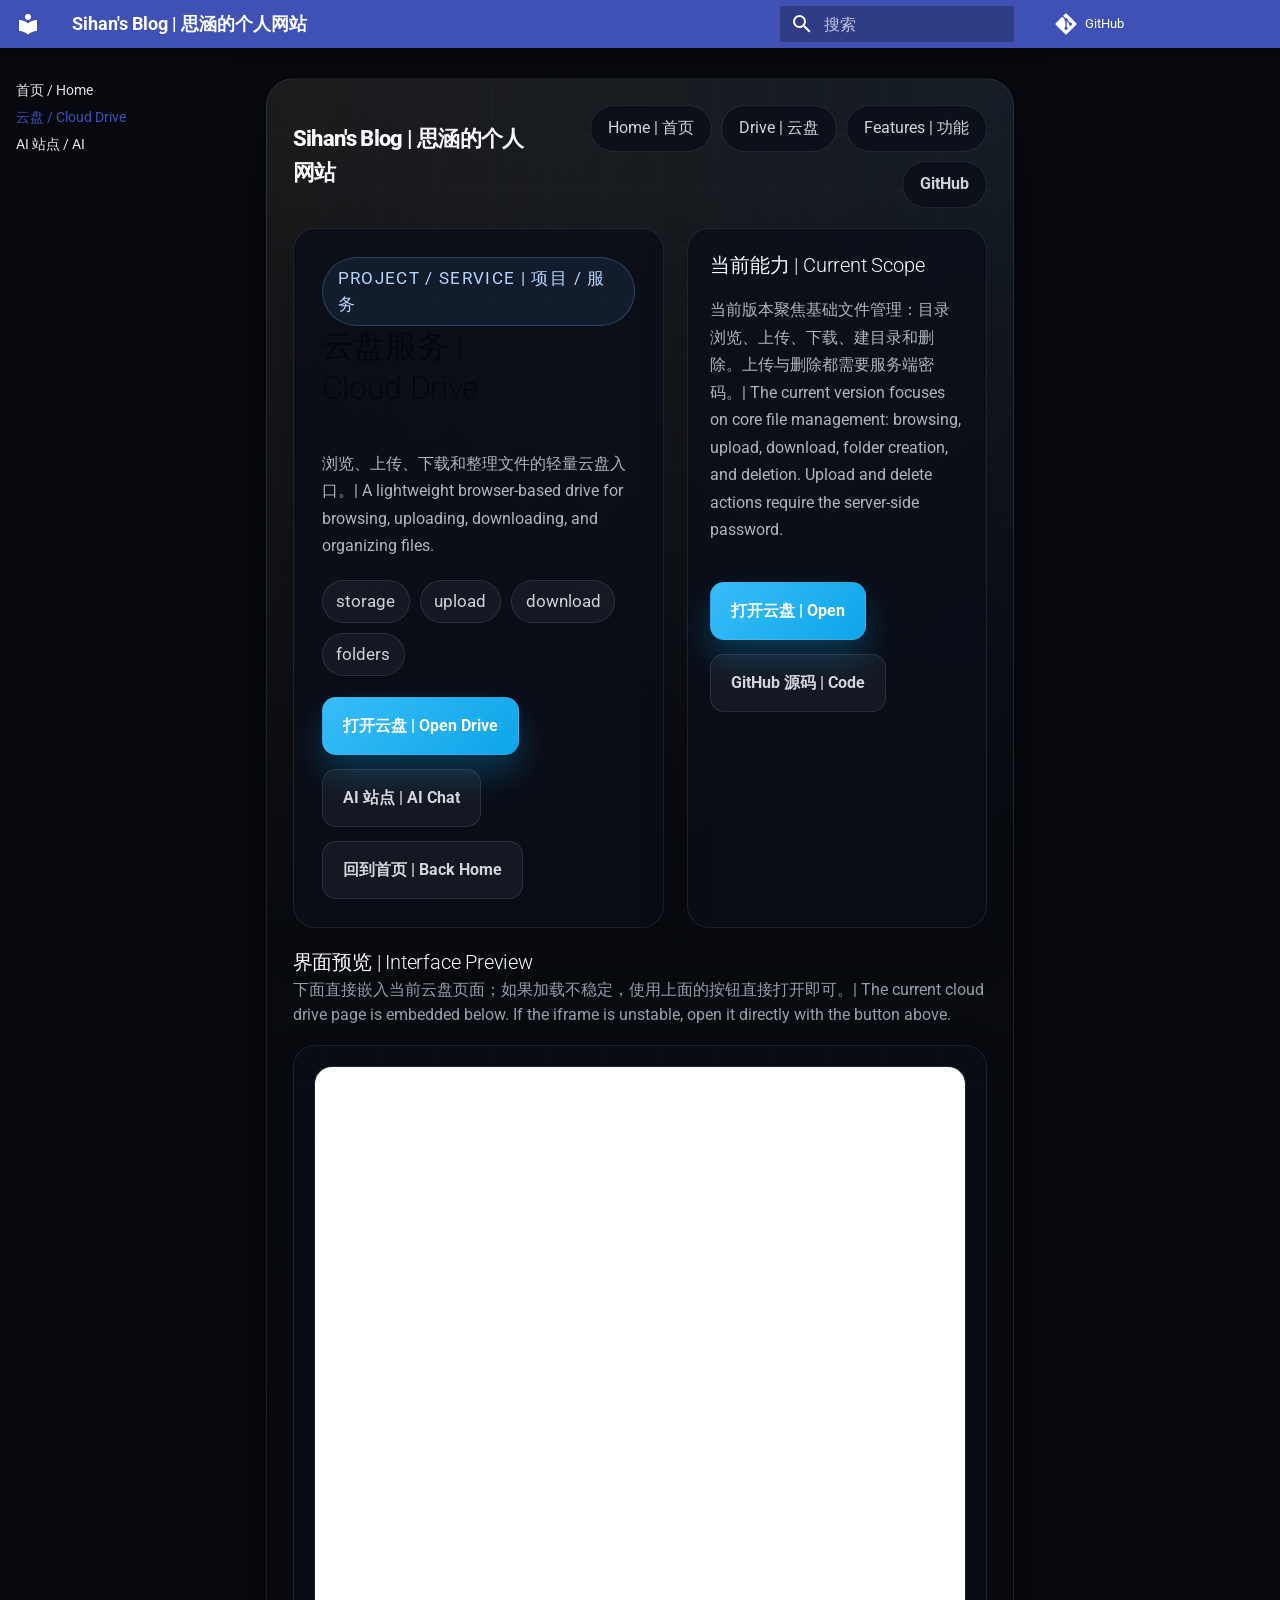
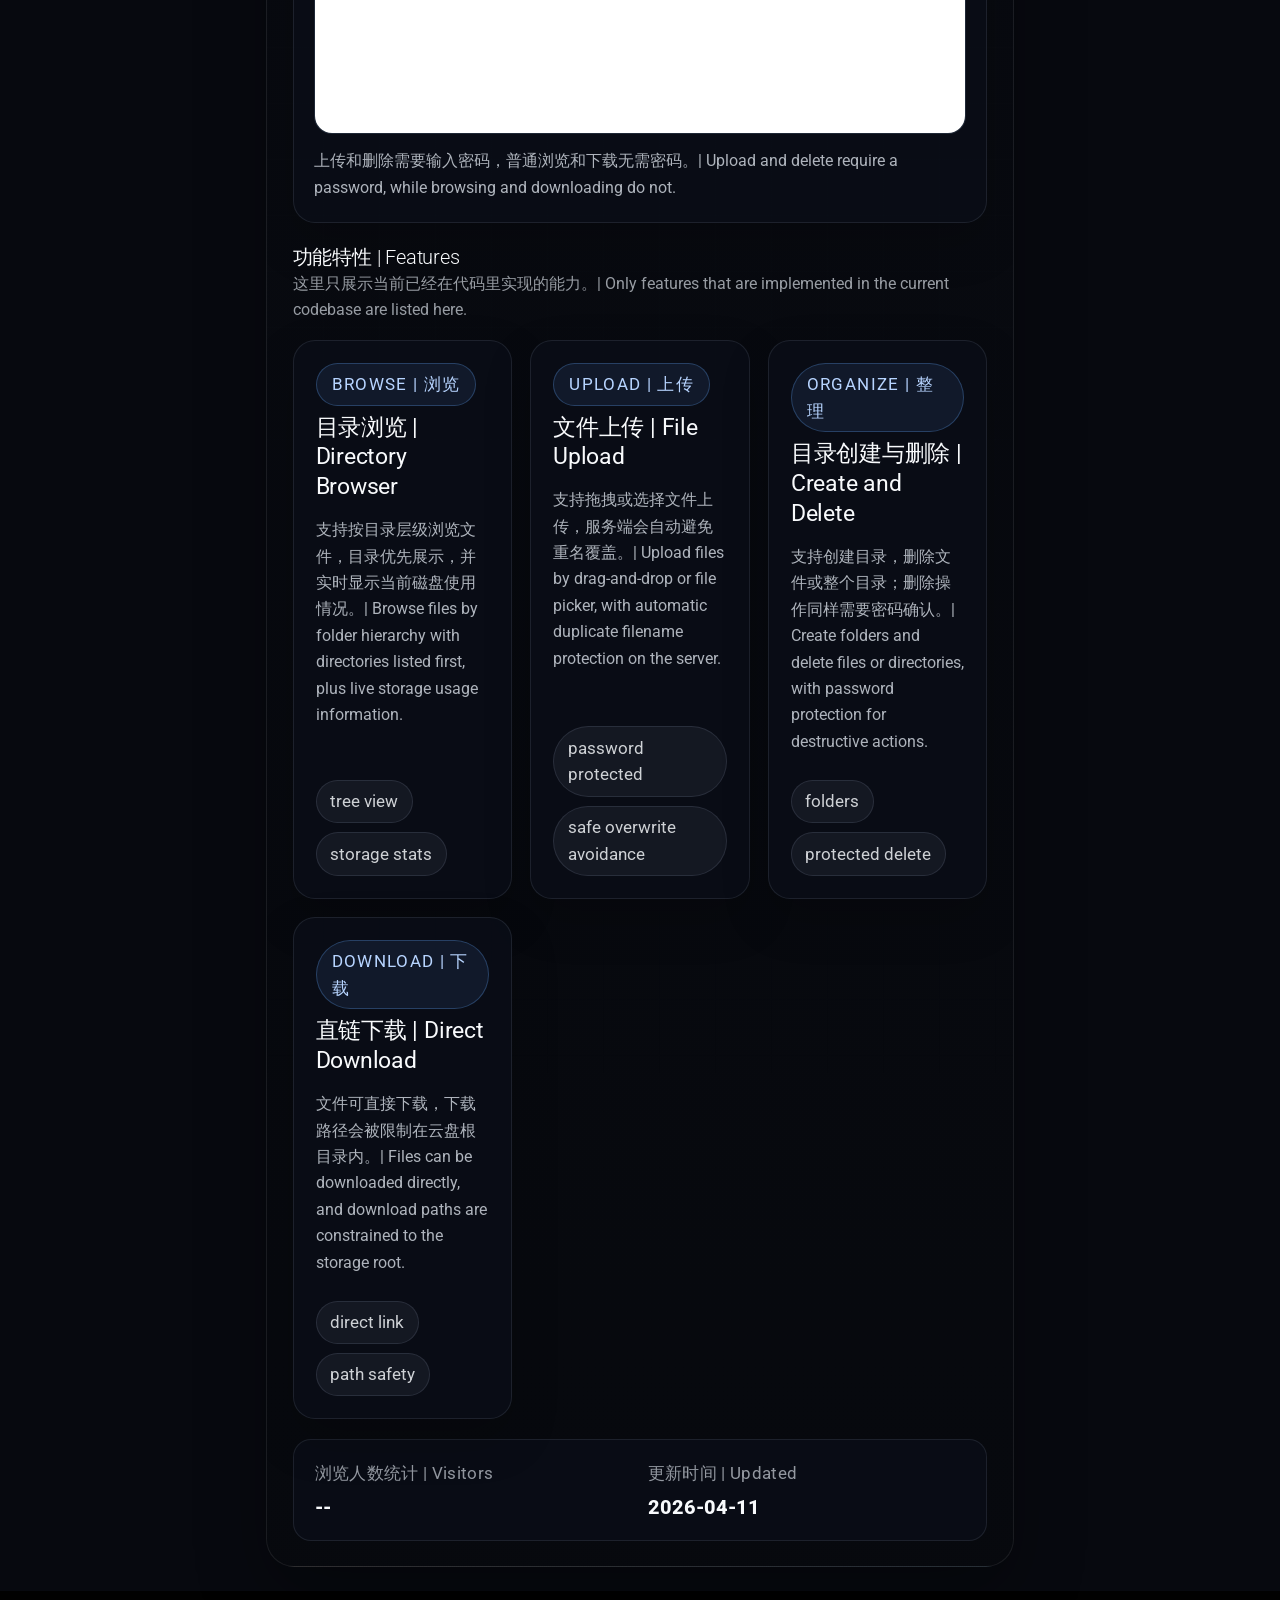
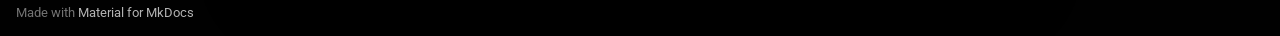
==== cloud-drive/index.html @ 64f29962 "Deployed bff5d24 with MkDocs version: 1.6.1" ====
<!doctype html>
<html lang="zh" class="no-js">
  <head>
    
      <meta charset="utf-8">
      <meta name="viewport" content="width=device-width,initial-scale=1">
      
        <meta name="description" content="Cloud AI Chat Platform + Personal Cloud Drive | 云端AI对话平台 + 个人云盘">
      
      
        <meta name="author" content="Sihan">
      
      
        <link rel="canonical" href="https://sihan-bzwj.github.io/cloud-drive/">
      
      
        <link rel="prev" href="..">
      
      
      
        
      
      
      <link rel="icon" href="../assets/images/favicon.png">
      <meta name="generator" content="mkdocs-1.6.1, mkdocs-material-9.7.6">
    
    
      
        <title>云盘 / Cloud Drive - Sihan's Blog | 思涵的个人网站</title>
      
    
    
      <link rel="stylesheet" href="../assets/stylesheets/main.484c7ddc.min.css">
      
      


    
    
      
    
    
      
        
        
        <link rel="preconnect" href="https://fonts.gstatic.com" crossorigin>
        <link rel="stylesheet" href="https://fonts.googleapis.com/css?family=Roboto:300,300i,400,400i,700,700i%7CRoboto+Mono:400,400i,700,700i&display=fallback">
        <style>:root{--md-text-font:"Roboto";--md-code-font:"Roboto Mono"}</style>
      
    
    
      <link rel="stylesheet" href="../stylesheets/extra.css">
    
    <script>__md_scope=new URL("..",location),__md_hash=e=>[...e].reduce(((e,_)=>(e<<5)-e+_.charCodeAt(0)),0),__md_get=(e,_=localStorage,t=__md_scope)=>JSON.parse(_.getItem(t.pathname+"."+e)),__md_set=(e,_,t=localStorage,a=__md_scope)=>{try{t.setItem(a.pathname+"."+e,JSON.stringify(_))}catch(e){}}</script>
    
      

    
    
  </head>
  
  
    <body dir="ltr">
  
    
    <input class="md-toggle" data-md-toggle="drawer" type="checkbox" id="__drawer" autocomplete="off">
    <input class="md-toggle" data-md-toggle="search" type="checkbox" id="__search" autocomplete="off">
    <label class="md-overlay" for="__drawer"></label>
    <div data-md-component="skip">
      
    </div>
    <div data-md-component="announce">
      
    </div>
    
    
      

  

<header class="md-header md-header--shadow" data-md-component="header">
  <nav class="md-header__inner md-grid" aria-label="页眉">
    <a href=".." title="Sihan&#39;s Blog | 思涵的个人网站" class="md-header__button md-logo" aria-label="Sihan's Blog | 思涵的个人网站" data-md-component="logo">
      
  
  <svg xmlns="http://www.w3.org/2000/svg" viewBox="0 0 24 24"><path d="M12 8a3 3 0 0 0 3-3 3 3 0 0 0-3-3 3 3 0 0 0-3 3 3 3 0 0 0 3 3m0 3.54C9.64 9.35 6.5 8 3 8v11c3.5 0 6.64 1.35 9 3.54 2.36-2.19 5.5-3.54 9-3.54V8c-3.5 0-6.64 1.35-9 3.54"/></svg>

    </a>
    <label class="md-header__button md-icon" for="__drawer">
      
      <svg xmlns="http://www.w3.org/2000/svg" viewBox="0 0 24 24"><path d="M3 6h18v2H3zm0 5h18v2H3zm0 5h18v2H3z"/></svg>
    </label>
    <div class="md-header__title" data-md-component="header-title">
      <div class="md-header__ellipsis">
        <div class="md-header__topic">
          <span class="md-ellipsis">
            Sihan's Blog | 思涵的个人网站
          </span>
        </div>
        <div class="md-header__topic" data-md-component="header-topic">
          <span class="md-ellipsis">
            
              云盘 / Cloud Drive
            
          </span>
        </div>
      </div>
    </div>
    
    
      <script>var palette=__md_get("__palette");if(palette&&palette.color){if("(prefers-color-scheme)"===palette.color.media){var media=matchMedia("(prefers-color-scheme: light)"),input=document.querySelector(media.matches?"[data-md-color-media='(prefers-color-scheme: light)']":"[data-md-color-media='(prefers-color-scheme: dark)']");palette.color.media=input.getAttribute("data-md-color-media"),palette.color.scheme=input.getAttribute("data-md-color-scheme"),palette.color.primary=input.getAttribute("data-md-color-primary"),palette.color.accent=input.getAttribute("data-md-color-accent")}for(var[key,value]of Object.entries(palette.color))document.body.setAttribute("data-md-color-"+key,value)}</script>
    
    
    
      
      
        <label class="md-header__button md-icon" for="__search">
          
          <svg xmlns="http://www.w3.org/2000/svg" viewBox="0 0 24 24"><path d="M9.5 3A6.5 6.5 0 0 1 16 9.5c0 1.61-.59 3.09-1.56 4.23l.27.27h.79l5 5-1.5 1.5-5-5v-.79l-.27-.27A6.52 6.52 0 0 1 9.5 16 6.5 6.5 0 0 1 3 9.5 6.5 6.5 0 0 1 9.5 3m0 2C7 5 5 7 5 9.5S7 14 9.5 14 14 12 14 9.5 12 5 9.5 5"/></svg>
        </label>
        <div class="md-search" data-md-component="search" role="dialog">
  <label class="md-search__overlay" for="__search"></label>
  <div class="md-search__inner" role="search">
    <form class="md-search__form" name="search">
      <input type="text" class="md-search__input" name="query" aria-label="搜索" placeholder="搜索" autocapitalize="off" autocorrect="off" autocomplete="off" spellcheck="false" data-md-component="search-query" required>
      <label class="md-search__icon md-icon" for="__search">
        
        <svg xmlns="http://www.w3.org/2000/svg" viewBox="0 0 24 24"><path d="M9.5 3A6.5 6.5 0 0 1 16 9.5c0 1.61-.59 3.09-1.56 4.23l.27.27h.79l5 5-1.5 1.5-5-5v-.79l-.27-.27A6.52 6.52 0 0 1 9.5 16 6.5 6.5 0 0 1 3 9.5 6.5 6.5 0 0 1 9.5 3m0 2C7 5 5 7 5 9.5S7 14 9.5 14 14 12 14 9.5 12 5 9.5 5"/></svg>
        
        <svg xmlns="http://www.w3.org/2000/svg" viewBox="0 0 24 24"><path d="M20 11v2H8l5.5 5.5-1.42 1.42L4.16 12l7.92-7.92L13.5 5.5 8 11z"/></svg>
      </label>
      <nav class="md-search__options" aria-label="查找">
        
        <button type="reset" class="md-search__icon md-icon" title="清空当前内容" aria-label="清空当前内容" tabindex="-1">
          
          <svg xmlns="http://www.w3.org/2000/svg" viewBox="0 0 24 24"><path d="M19 6.41 17.59 5 12 10.59 6.41 5 5 6.41 10.59 12 5 17.59 6.41 19 12 13.41 17.59 19 19 17.59 13.41 12z"/></svg>
        </button>
      </nav>
      
    </form>
    <div class="md-search__output">
      <div class="md-search__scrollwrap" tabindex="0" data-md-scrollfix>
        <div class="md-search-result" data-md-component="search-result">
          <div class="md-search-result__meta">
            正在初始化搜索引擎
          </div>
          <ol class="md-search-result__list" role="presentation"></ol>
        </div>
      </div>
    </div>
  </div>
</div>
      
    
    
      <div class="md-header__source">
        <a href="https://github.com/sihan-bzwj/sihan-bzwj.github.io" title="前往仓库" class="md-source" data-md-component="source">
  <div class="md-source__icon md-icon">
    
    <svg xmlns="http://www.w3.org/2000/svg" viewBox="0 0 448 512"><!--! Font Awesome Free 7.1.0 by @fontawesome - https://fontawesome.com License - https://fontawesome.com/license/free (Icons: CC BY 4.0, Fonts: SIL OFL 1.1, Code: MIT License) Copyright 2025 Fonticons, Inc.--><path d="M439.6 236.1 244 40.5c-5.4-5.5-12.8-8.5-20.4-8.5s-15 3-20.4 8.4L162.5 81l51.5 51.5c27.1-9.1 52.7 16.8 43.4 43.7l49.7 49.7c34.2-11.8 61.2 31 35.5 56.7-26.5 26.5-70.2-2.9-56-37.3L240.3 199v121.9c25.3 12.5 22.3 41.8 9.1 55-6.4 6.4-15.2 10.1-24.3 10.1s-17.8-3.6-24.3-10.1c-17.6-17.6-11.1-46.9 11.2-56v-123c-20.8-8.5-24.6-30.7-18.6-45L142.6 101 8.5 235.1C3 240.6 0 247.9 0 255.5s3 15 8.5 20.4l195.6 195.7c5.4 5.4 12.7 8.4 20.4 8.4s15-3 20.4-8.4l194.7-194.7c5.4-5.4 8.4-12.8 8.4-20.4s-3-15-8.4-20.4"/></svg>
  </div>
  <div class="md-source__repository">
    GitHub
  </div>
</a>
      </div>
    
  </nav>
  
</header>
    
    <div class="md-container" data-md-component="container">
      
      
        
          
        
      
      <main class="md-main" data-md-component="main">
        <div class="md-main__inner md-grid">
          
            
              
              <div class="md-sidebar md-sidebar--primary" data-md-component="sidebar" data-md-type="navigation" >
                <div class="md-sidebar__scrollwrap">
                  <div class="md-sidebar__inner">
                    



<nav class="md-nav md-nav--primary" aria-label="导航栏" data-md-level="0">
  <label class="md-nav__title" for="__drawer">
    <a href=".." title="Sihan&#39;s Blog | 思涵的个人网站" class="md-nav__button md-logo" aria-label="Sihan's Blog | 思涵的个人网站" data-md-component="logo">
      
  
  <svg xmlns="http://www.w3.org/2000/svg" viewBox="0 0 24 24"><path d="M12 8a3 3 0 0 0 3-3 3 3 0 0 0-3-3 3 3 0 0 0-3 3 3 3 0 0 0 3 3m0 3.54C9.64 9.35 6.5 8 3 8v11c3.5 0 6.64 1.35 9 3.54 2.36-2.19 5.5-3.54 9-3.54V8c-3.5 0-6.64 1.35-9 3.54"/></svg>

    </a>
    Sihan's Blog | 思涵的个人网站
  </label>
  
    <div class="md-nav__source">
      <a href="https://github.com/sihan-bzwj/sihan-bzwj.github.io" title="前往仓库" class="md-source" data-md-component="source">
  <div class="md-source__icon md-icon">
    
    <svg xmlns="http://www.w3.org/2000/svg" viewBox="0 0 448 512"><!--! Font Awesome Free 7.1.0 by @fontawesome - https://fontawesome.com License - https://fontawesome.com/license/free (Icons: CC BY 4.0, Fonts: SIL OFL 1.1, Code: MIT License) Copyright 2025 Fonticons, Inc.--><path d="M439.6 236.1 244 40.5c-5.4-5.5-12.8-8.5-20.4-8.5s-15 3-20.4 8.4L162.5 81l51.5 51.5c27.1-9.1 52.7 16.8 43.4 43.7l49.7 49.7c34.2-11.8 61.2 31 35.5 56.7-26.5 26.5-70.2-2.9-56-37.3L240.3 199v121.9c25.3 12.5 22.3 41.8 9.1 55-6.4 6.4-15.2 10.1-24.3 10.1s-17.8-3.6-24.3-10.1c-17.6-17.6-11.1-46.9 11.2-56v-123c-20.8-8.5-24.6-30.7-18.6-45L142.6 101 8.5 235.1C3 240.6 0 247.9 0 255.5s3 15 8.5 20.4l195.6 195.7c5.4 5.4 12.7 8.4 20.4 8.4s15-3 20.4-8.4l194.7-194.7c5.4-5.4 8.4-12.8 8.4-20.4s-3-15-8.4-20.4"/></svg>
  </div>
  <div class="md-source__repository">
    GitHub
  </div>
</a>
    </div>
  
  <ul class="md-nav__list" data-md-scrollfix>
    
      
      
  
  
  
  
    <li class="md-nav__item">
      <a href=".." class="md-nav__link">
        
  
  
  <span class="md-ellipsis">
    
  
    首页 / Home
  

    
  </span>
  
  

      </a>
    </li>
  

    
      
      
  
  
    
  
  
  
    <li class="md-nav__item md-nav__item--active">
      
      <input class="md-nav__toggle md-toggle" type="checkbox" id="__toc">
      
      
      
      <a href="./" class="md-nav__link md-nav__link--active">
        
  
  
  <span class="md-ellipsis">
    
  
    云盘 / Cloud Drive
  

    
  </span>
  
  

      </a>
      
    </li>
  

    
      
      
  
  
  
  
    <li class="md-nav__item">
      <a href="https://ai.example.com" class="md-nav__link">
        
  
  
  <span class="md-ellipsis">
    
  
    AI 站点 / AI
  

    
  </span>
  
  

      </a>
    </li>
  

    
  </ul>
</nav>
                  </div>
                </div>
              </div>
            
            
              
              <div class="md-sidebar md-sidebar--secondary" data-md-component="sidebar" data-md-type="toc" >
                <div class="md-sidebar__scrollwrap">
                  <div class="md-sidebar__inner">
                    

<nav class="md-nav md-nav--secondary" aria-label="目录">
  
  
  
  
</nav>
                  </div>
                </div>
              </div>
            
          
          
            <div class="md-content" data-md-component="content">
              
              <article class="md-content__inner md-typeset">
                
                  


  
  


<div class="site-shell">
    <header class="topbar">
        <div class="brand">Sihan's Blog | 思涵的个人网站</div>
        <nav class="nav-pills" aria-label="Top navigation">
            <a class="pill" href="../">Home | 首页</a>
            <a class="pill" href="#drive">Drive | 云盘</a>
            <a class="pill" href="#features">Features | 功能</a>
            <a class="social-link" href="https://github.com/sihan-bzwj/sihan-bzwj.github.io" target="_blank" rel="noreferrer noopener">GitHub</a>
        </nav>
    </header>

    <section class="hero">
        <div class="hero-panel">
            <span class="kicker">Project / Service | 项目 / 服务</span>
            <h1 class="hero-title">云盘服务 | Cloud Drive</h1>
            <p class="hero-lead">浏览、上传、下载和整理文件的轻量云盘入口。| A lightweight browser-based drive for browsing, uploading, downloading, and organizing files.</p>
            <div class="hero-meta">
                <span class="meta-chip">storage</span>
                <span class="meta-chip">upload</span>
                <span class="meta-chip">download</span>
                <span class="meta-chip">folders</span>
            </div>
            <div class="hero-actions">
                <a class="button" href="https://drive.example.com/" target="_blank" rel="noreferrer noopener">打开云盘 | Open Drive</a>
                <a class="button-secondary" href="https://ai.example.com/" target="_blank" rel="noreferrer noopener">AI 站点 | AI Chat</a>
                <a class="button-secondary" href="../">回到首页 | Back Home</a>
            </div>
        </div>

        <aside class="side-panel">
            <h2>当前能力 | Current Scope</h2>
            <p>当前版本聚焦基础文件管理：目录浏览、上传、下载、建目录和删除。上传与删除都需要服务端密码。| The current version focuses on core file management: browsing, upload, download, folder creation, and deletion. Upload and delete actions require the server-side password.</p>
            <div class="card-actions">
                <a class="button" href="https://drive.example.com/" target="_blank" rel="noreferrer noopener">打开云盘 | Open</a>
                <a class="button-secondary" href="https://github.com/sihan-bzwj/sihan-bzwj.github.io" target="_blank" rel="noreferrer noopener">GitHub 源码 | Code</a>
            </div>
        </aside>
    </section>

    <section class="section" id="drive">
        <div class="section-header">
            <div>
                <h2>界面预览 | Interface Preview</h2>
                <p>下面直接嵌入当前云盘页面；如果加载不稳定，使用上面的按钮直接打开即可。| The current cloud drive page is embedded below. If the iframe is unstable, open it directly with the button above.</p>
            </div>
        </div>

        <div class="frame-panel">
            <div class="frame-box">
                <iframe src="https://drive.example.com/" title="Cloud Drive | 云盘" loading="lazy"></iframe>
            </div>
            <p class="frame-note">上传和删除需要输入密码，普通浏览和下载无需密码。| Upload and delete require a password, while browsing and downloading do not.</p>
        </div>
    </section>

    <section class="section" id="features">
        <div class="section-header">
            <div>
                <h2>功能特性 | Features</h2>
                <p>这里只展示当前已经在代码里实现的能力。| Only features that are implemented in the current codebase are listed here.</p>
            </div>
        </div>

        <div class="cards">
            <div class="card info-panel">
                <div class="card-header">
                    <span class="kicker">Browse | 浏览</span>
                    <h3>目录浏览 | Directory Browser</h3>
                </div>
                <p>支持按目录层级浏览文件，目录优先展示，并实时显示当前磁盘使用情况。| Browse files by folder hierarchy with directories listed first, plus live storage usage information.</p>
                <div class="tag-list">
                    <span class="tag">tree view</span>
                    <span class="tag">storage stats</span>
                </div>
            </div>

            <div class="card info-panel">
                <div class="card-header">
                    <span class="kicker">Upload | 上传</span>
                    <h3>文件上传 | File Upload</h3>
                </div>
                <p>支持拖拽或选择文件上传，服务端会自动避免重名覆盖。| Upload files by drag-and-drop or file picker, with automatic duplicate filename protection on the server.</p>
                <div class="tag-list">
                    <span class="tag">password protected</span>
                    <span class="tag">safe overwrite avoidance</span>
                </div>
            </div>

            <div class="card info-panel">
                <div class="card-header">
                    <span class="kicker">Organize | 整理</span>
                    <h3>目录创建与删除 | Create and Delete</h3>
                </div>
                <p>支持创建目录，删除文件或整个目录；删除操作同样需要密码确认。| Create folders and delete files or directories, with password protection for destructive actions.</p>
                <div class="tag-list">
                    <span class="tag">folders</span>
                    <span class="tag">protected delete</span>
                </div>
            </div>

            <div class="card info-panel">
                <div class="card-header">
                    <span class="kicker">Download | 下载</span>
                    <h3>直链下载 | Direct Download</h3>
                </div>
                <p>文件可直接下载，下载路径会被限制在云盘根目录内。| Files can be downloaded directly, and download paths are constrained to the storage root.</p>
                <div class="tag-list">
                    <span class="tag">direct link</span>
                    <span class="tag">path safety</span>
                </div>
            </div>
        </div>

        <footer class="site-footer" aria-label="网站统计">
            <div class="site-footer__item">
                <span class="site-footer__label">浏览人数统计 | Visitors</span>
                <strong class="site-footer__value" data-visitor-count>加载中</strong>
            </div>
            <div class="site-footer__item">
                <span class="site-footer__label">更新时间 | Updated</span>
                <strong class="site-footer__value">2026-04-11</strong>
            </div>
        </footer>
    </section>
</div>












                
              </article>
            </div>
          
          
<script>var target=document.getElementById(location.hash.slice(1));target&&target.name&&(target.checked=target.name.startsWith("__tabbed_"))</script>
        </div>
        
      </main>
      
        <footer class="md-footer">
  
  <div class="md-footer-meta md-typeset">
    <div class="md-footer-meta__inner md-grid">
      <div class="md-copyright">
  
  
    Made with
    <a href="https://squidfunk.github.io/mkdocs-material/" target="_blank" rel="noopener">
      Material for MkDocs
    </a>
  
</div>
      
    </div>
  </div>
</footer>
      
    </div>
    <div class="md-dialog" data-md-component="dialog">
      <div class="md-dialog__inner md-typeset"></div>
    </div>
    
    
    
      
      
      <script id="__config" type="application/json">{"annotate": null, "base": "..", "features": [], "search": "../assets/javascripts/workers/search.2c215733.min.js", "tags": null, "translations": {"clipboard.copied": "\u5df2\u590d\u5236", "clipboard.copy": "\u590d\u5236", "search.result.more.one": "\u5728\u8be5\u9875\u4e0a\u8fd8\u6709 1 \u4e2a\u7b26\u5408\u6761\u4ef6\u7684\u7ed3\u679c", "search.result.more.other": "\u5728\u8be5\u9875\u4e0a\u8fd8\u6709 # \u4e2a\u7b26\u5408\u6761\u4ef6\u7684\u7ed3\u679c", "search.result.none": "\u6ca1\u6709\u627e\u5230\u7b26\u5408\u6761\u4ef6\u7684\u7ed3\u679c", "search.result.one": "\u627e\u5230 1 \u4e2a\u7b26\u5408\u6761\u4ef6\u7684\u7ed3\u679c", "search.result.other": "# \u4e2a\u7b26\u5408\u6761\u4ef6\u7684\u7ed3\u679c", "search.result.placeholder": "\u952e\u5165\u4ee5\u5f00\u59cb\u641c\u7d22", "search.result.term.missing": "\u7f3a\u5c11", "select.version": "\u9009\u62e9\u5f53\u524d\u7248\u672c"}, "version": null}</script>
    
    
      <script src="../assets/javascripts/bundle.79ae519e.min.js"></script>
      
        <script src="../javascripts/site-footer.js"></script>
      
    
  </body>
</html>
---- assets/stylesheets/main.484c7ddc.min.css ----
@charset "UTF-8";html{-webkit-text-size-adjust:none;-moz-text-size-adjust:none;text-size-adjust:none;box-sizing:border-box}*,:after,:before{box-sizing:inherit}@media (prefers-reduced-motion){*,:after,:before{transition:none!important}}body{margin:0}a,button,input,label{-webkit-tap-highlight-color:transparent}a{color:inherit;text-decoration:none}hr{border:0;box-sizing:initial;display:block;height:.05rem;overflow:visible;padding:0}small{font-size:80%}sub,sup{line-height:1em}img{border-style:none}table{border-collapse:initial;border-spacing:0}td,th{font-weight:400;vertical-align:top}button{background:#0000;border:0;font-family:inherit;font-size:inherit;margin:0;padding:0}input{border:0;outline:none}:root{--md-primary-fg-color:#4051b5;--md-primary-fg-color--light:#5d6cc0;--md-primary-fg-color--dark:#303fa1;--md-primary-bg-color:#fff;--md-primary-bg-color--light:#ffffffb3;--md-accent-fg-color:#526cfe;--md-accent-fg-color--transparent:#526cfe1a;--md-accent-bg-color:#fff;--md-accent-bg-color--light:#ffffffb3}[data-md-color-scheme=default]{color-scheme:light}[data-md-color-scheme=default] img[src$="#gh-dark-mode-only"],[data-md-color-scheme=default] img[src$="#only-dark"]{display:none}:root,[data-md-color-scheme=default]{--md-hue:225deg;--md-default-fg-color:#000000de;--md-default-fg-color--light:#0000008a;--md-default-fg-color--lighter:#00000052;--md-default-fg-color--lightest:#00000012;--md-default-bg-color:#fff;--md-default-bg-color--light:#ffffffb3;--md-default-bg-color--lighter:#ffffff4d;--md-default-bg-color--lightest:#ffffff1f;--md-code-fg-color:#36464e;--md-code-bg-color:#f5f5f5;--md-code-bg-color--light:#f5f5f5b3;--md-code-bg-color--lighter:#f5f5f54d;--md-code-hl-color:#4287ff;--md-code-hl-color--light:#4287ff1a;--md-code-hl-number-color:#d52a2a;--md-code-hl-special-color:#db1457;--md-code-hl-function-color:#a846b9;--md-code-hl-constant-color:#6e59d9;--md-code-hl-keyword-color:#3f6ec6;--md-code-hl-string-color:#1c7d4d;--md-code-hl-name-color:var(--md-code-fg-color);--md-code-hl-operator-color:var(--md-default-fg-color--light);--md-code-hl-punctuation-color:var(--md-default-fg-color--light);--md-code-hl-comment-color:var(--md-default-fg-color--light);--md-code-hl-generic-color:var(--md-default-fg-color--light);--md-code-hl-variable-color:var(--md-default-fg-color--light);--md-typeset-color:var(--md-default-fg-color);--md-typeset-a-color:var(--md-primary-fg-color);--md-typeset-del-color:#f5503d26;--md-typeset-ins-color:#0bd57026;--md-typeset-kbd-color:#fafafa;--md-typeset-kbd-accent-color:#fff;--md-typeset-kbd-border-color:#b8b8b8;--md-typeset-mark-color:#ffff0080;--md-typeset-table-color:#0000001f;--md-typeset-table-color--light:rgba(0,0,0,.035);--md-admonition-fg-color:var(--md-default-fg-color);--md-admonition-bg-color:var(--md-default-bg-color);--md-warning-fg-color:#000000de;--md-warning-bg-color:#ff9;--md-footer-fg-color:#fff;--md-footer-fg-color--light:#ffffffb3;--md-footer-fg-color--lighter:#ffffff73;--md-footer-bg-color:#000000de;--md-footer-bg-color--dark:#00000052;--md-shadow-z1:0 0.2rem 0.5rem #0000000d,0 0 0.05rem #0000001a;--md-shadow-z2:0 0.2rem 0.5rem #0000001a,0 0 0.05rem #00000040;--md-shadow-z3:0 0.2rem 0.5rem #0003,0 0 0.05rem #00000059}.md-icon svg{fill:currentcolor;display:block;height:1.2rem;width:1.2rem}body{-webkit-font-smoothing:antialiased;-moz-osx-font-smoothing:grayscale;--md-text-font-family:var(--md-text-font,_),-apple-system,BlinkMacSystemFont,Helvetica,Arial,sans-serif;--md-code-font-family:var(--md-code-font,_),SFMono-Regular,Consolas,Menlo,monospace}aside,body,input{font-feature-settings:"kern","liga";color:var(--md-typeset-color);font-family:var(--md-text-font-family)}code,kbd,pre{font-feature-settings:"kern";font-family:var(--md-code-font-family)}:root{--md-typeset-table-sort-icon:url('data:image/svg+xml;charset=utf-8,<svg xmlns="http://www.w3.org/2000/svg" viewBox="0 0 24 24"><path d="m18 21-4-4h3V7h-3l4-4 4 4h-3v10h3M2 19v-2h10v2M2 13v-2h7v2M2 7V5h4v2z"/></svg>');--md-typeset-table-sort-icon--asc:url('data:image/svg+xml;charset=utf-8,<svg xmlns="http://www.w3.org/2000/svg" viewBox="0 0 24 24"><path d="M19 17h3l-4 4-4-4h3V3h2M2 17h10v2H2M6 5v2H2V5m0 6h7v2H2z"/></svg>');--md-typeset-table-sort-icon--desc:url('data:image/svg+xml;charset=utf-8,<svg xmlns="http://www.w3.org/2000/svg" viewBox="0 0 24 24"><path d="M19 7h3l-4-4-4 4h3v14h2M2 17h10v2H2M6 5v2H2V5m0 6h7v2H2z"/></svg>')}.md-typeset{-webkit-print-color-adjust:exact;color-adjust:exact;font-size:.8rem;line-height:1.6;overflow-wrap:break-word}@media print{.md-typeset{font-size:.68rem}}.md-typeset blockquote,.md-typeset dl,.md-typeset figure,.md-typeset ol,.md-typeset pre,.md-typeset ul{margin-bottom:1em;margin-top:1em}.md-typeset h1{color:var(--md-default-fg-color--light);font-size:2em;line-height:1.3;margin:0 0 1.25em}.md-typeset h1,.md-typeset h2{font-weight:300;letter-spacing:-.01em}.md-typeset h2{font-size:1.5625em;line-height:1.4;margin:1.6em 0 .64em}.md-typeset h3{font-size:1.25em;font-weight:400;letter-spacing:-.01em;line-height:1.5;margin:1.6em 0 .8em}.md-typeset h2+h3{margin-top:.8em}.md-typeset h4{font-weight:700;letter-spacing:-.01em;margin:1em 0}.md-typeset h5,.md-typeset h6{color:var(--md-default-fg-color--light);font-size:.8em;font-weight:700;letter-spacing:-.01em;margin:1.25em 0}.md-typeset h5{text-transform:uppercase}.md-typeset h5 code{text-transform:none}.md-typeset hr{border-bottom:.05rem solid var(--md-default-fg-color--lightest);display:flow-root;margin:1.5em 0}.md-typeset a{color:var(--md-typeset-a-color);word-break:break-word}.md-typeset a,.md-typeset a:before{transition:color 125ms}.md-typeset a:focus,.md-typeset a:hover{color:var(--md-accent-fg-color)}.md-typeset a:focus code,.md-typeset a:hover code{background-color:var(--md-accent-fg-color--transparent);color:var(--md-accent-fg-color)}.md-typeset a code{color:var(--md-typeset-a-color)}.md-typeset a.focus-visible{outline-color:var(--md-accent-fg-color);outline-offset:.2rem}.md-typeset code,.md-typeset kbd,.md-typeset pre{color:var(--md-code-fg-color);direction:ltr;font-variant-ligatures:none;transition:background-color 125ms}@media print{.md-typeset code,.md-typeset kbd,.md-typeset pre{white-space:pre-wrap}}.md-typeset code{background-color:var(--md-code-bg-color);border-radius:.1rem;-webkit-box-decoration-break:clone;box-decoration-break:clone;font-size:.85em;padding:0 .2941176471em;transition:color 125ms,background-color 125ms;word-break:break-word}.md-typeset code:not(.focus-visible){-webkit-tap-highlight-color:transparent;outline:none}.md-typeset pre{display:flow-root;line-height:1.4;position:relative}.md-typeset pre>code{-webkit-box-decoration-break:slice;box-decoration-break:slice;box-shadow:none;display:block;margin:0;outline-color:var(--md-accent-fg-color);overflow:auto;padding:.7720588235em 1.1764705882em;scrollbar-color:var(--md-default-fg-color--lighter) #0000;scrollbar-width:thin;touch-action:auto;word-break:normal}.md-typeset pre>code:hover{scrollbar-color:var(--md-accent-fg-color) #0000}.md-typeset pre>code::-webkit-scrollbar{height:.2rem;width:.2rem}.md-typeset pre>code::-webkit-scrollbar-thumb{background-color:var(--md-default-fg-color--lighter)}.md-typeset pre>code::-webkit-scrollbar-thumb:hover{background-color:var(--md-accent-fg-color)}.md-typeset kbd{background-color:var(--md-typeset-kbd-color);border-radius:.1rem;box-shadow:0 .1rem 0 .05rem var(--md-typeset-kbd-border-color),0 .1rem 0 var(--md-typeset-kbd-border-color),0 -.1rem .2rem var(--md-typeset-kbd-accent-color) inset;color:var(--md-default-fg-color);display:inline-block;font-size:.75em;padding:0 .6666666667em;vertical-align:text-top;word-break:break-word}.md-typeset mark{background-color:var(--md-typeset-mark-color);-webkit-box-decoration-break:clone;box-decoration-break:clone;color:inherit;word-break:break-word}.md-typeset abbr{cursor:help;text-decoration:none}.md-typeset [data-preview],.md-typeset abbr{border-bottom:.05rem dotted var(--md-default-fg-color--light)}.md-typeset small{opacity:.75}[dir=ltr] .md-typeset sub,[dir=ltr] .md-typeset sup{margin-left:.078125em}[dir=rtl] .md-typeset sub,[dir=rtl] .md-typeset sup{margin-right:.078125em}[dir=ltr] .md-typeset blockquote{padding-left:.6rem}[dir=rtl] .md-typeset blockquote{padding-right:.6rem}[dir=ltr] .md-typeset blockquote{border-left:.2rem solid var(--md-default-fg-color--lighter)}[dir=rtl] .md-typeset blockquote{border-right:.2rem solid var(--md-default-fg-color--lighter)}.md-typeset blockquote{color:var(--md-default-fg-color--light);margin-left:0;margin-right:0}.md-typeset ul{list-style-type:disc}.md-typeset ul[type]{list-style-type:revert-layer}[dir=ltr] .md-typeset ol,[dir=ltr] .md-typeset ul{margin-left:.625em}[dir=rtl] .md-typeset ol,[dir=rtl] .md-typeset ul{margin-right:.625em}.md-typeset ol,.md-typeset ul{padding:0}.md-typeset ol:not([hidden]),.md-typeset ul:not([hidden]){display:flow-root}.md-typeset ol ol,.md-typeset ul ol{list-style-type:lower-alpha}.md-typeset ol ol ol,.md-typeset ul ol ol{list-style-type:lower-roman}.md-typeset ol ol ol ol,.md-typeset ul ol ol ol{list-style-type:upper-alpha}.md-typeset ol ol ol ol ol,.md-typeset ul ol ol ol ol{list-style-type:upper-roman}.md-typeset ol[type],.md-typeset ul[type]{list-style-type:revert-layer}[dir=ltr] .md-typeset ol li,[dir=ltr] .md-typeset ul li{margin-left:1.25em}[dir=rtl] .md-typeset ol li,[dir=rtl] .md-typeset ul li{margin-right:1.25em}.md-typeset ol li,.md-typeset ul li{margin-bottom:.5em}.md-typeset ol li blockquote,.md-typeset ol li p,.md-typeset ul li blockquote,.md-typeset ul li p{margin:.5em 0}.md-typeset ol li:last-child,.md-typeset ul li:last-child{margin-bottom:0}[dir=ltr] .md-typeset ol li ol,[dir=ltr] .md-typeset ol li ul,[dir=ltr] .md-typeset ul li ol,[dir=ltr] .md-typeset ul li ul{margin-left:.625em}[dir=rtl] .md-typeset ol li ol,[dir=rtl] .md-typeset ol li ul,[dir=rtl] .md-typeset ul li ol,[dir=rtl] .md-typeset ul li ul{margin-right:.625em}.md-typeset ol li ol,.md-typeset ol li ul,.md-typeset ul li ol,.md-typeset ul li ul{margin-bottom:.5em;margin-top:.5em}[dir=ltr] .md-typeset dd{margin-left:1.875em}[dir=rtl] .md-typeset dd{margin-right:1.875em}.md-typeset dd{margin-bottom:1.5em;margin-top:1em}.md-typeset img,.md-typeset svg,.md-typeset video{height:auto;max-width:100%}.md-typeset img[align=left]{margin:1em 1em 1em 0}.md-typeset img[align=right]{margin:1em 0 1em 1em}.md-typeset img[align]:only-child{margin-top:0}.md-typeset figure{display:flow-root;margin:1em auto;max-width:100%;text-align:center;width:fit-content}.md-typeset figure img{display:block;margin:0 auto}.md-typeset figcaption{font-style:italic;margin:1em auto;max-width:24rem}.md-typeset iframe{max-width:100%}.md-typeset table:not([class]){background-color:var(--md-default-bg-color);border:.05rem solid var(--md-typeset-table-color);border-radius:.1rem;display:inline-block;font-size:.64rem;max-width:100%;overflow:auto;touch-action:auto}@media print{.md-typeset table:not([class]){display:table}}.md-typeset table:not([class])+*{margin-top:1.5em}.md-typeset table:not([class]) td>:first-child,.md-typeset table:not([class]) th>:first-child{margin-top:0}.md-typeset table:not([class]) td>:last-child,.md-typeset table:not([class]) th>:last-child{margin-bottom:0}.md-typeset table:not([class]) td:not([align]),.md-typeset table:not([class]) th:not([align]){text-align:left}[dir=rtl] .md-typeset table:not([class]) td:not([align]),[dir=rtl] .md-typeset table:not([class]) th:not([align]){text-align:right}.md-typeset table:not([class]) th{font-weight:700;min-width:5rem;padding:.9375em 1.25em;vertical-align:top}.md-typeset table:not([class]) td{border-top:.05rem solid var(--md-typeset-table-color);padding:.9375em 1.25em;vertical-align:top}.md-typeset table:not([class]) tbody tr{transition:background-color 125ms}.md-typeset table:not([class]) tbody tr:hover{background-color:var(--md-typeset-table-color--light);box-shadow:0 .05rem 0 var(--md-default-bg-color) inset}.md-typeset table:not([class]) a{word-break:normal}.md-typeset table th[role=columnheader]{cursor:pointer}[dir=ltr] .md-typeset table th[role=columnheader]:after{margin-left:.5em}[dir=rtl] .md-typeset table th[role=columnheader]:after{margin-right:.5em}.md-typeset table th[role=columnheader]:after{content:"";display:inline-block;height:1.2em;-webkit-mask-image:var(--md-typeset-table-sort-icon);mask-image:var(--md-typeset-table-sort-icon);-webkit-mask-repeat:no-repeat;mask-repeat:no-repeat;-webkit-mask-size:contain;mask-size:contain;transition:background-color 125ms;vertical-align:text-bottom;width:1.2em}.md-typeset table th[role=columnheader]:hover:after{background-color:var(--md-default-fg-color--lighter)}.md-typeset table th[role=columnheader][aria-sort=ascending]:after{background-color:var(--md-default-fg-color--light);-webkit-mask-image:var(--md-typeset-table-sort-icon--asc);mask-image:var(--md-typeset-table-sort-icon--asc)}.md-typeset table th[role=columnheader][aria-sort=descending]:after{background-color:var(--md-default-fg-color--light);-webkit-mask-image:var(--md-typeset-table-sort-icon--desc);mask-image:var(--md-typeset-table-sort-icon--desc)}.md-typeset__scrollwrap{margin:1em -.8rem;overflow-x:auto;touch-action:auto}.md-typeset__table{display:inline-block;margin-bottom:.5em;padding:0 .8rem}@media print{.md-typeset__table{display:block}}html .md-typeset__table table{display:table;margin:0;overflow:hidden;width:100%}@media screen and (max-width:44.984375em){.md-content__inner>pre{margin:1em -.8rem}.md-content__inner>pre code{border-radius:0}}.md-typeset .md-author{border-radius:100%;display:block;flex-shrink:0;height:1.6rem;overflow:hidden;position:relative;transition:color 125ms,transform 125ms;width:1.6rem}.md-typeset .md-author img{display:block}.md-typeset .md-author--more{background:var(--md-default-fg-color--lightest);color:var(--md-default-fg-color--lighter);font-size:.6rem;font-weight:700;line-height:1.6rem;text-align:center}.md-typeset .md-author--long{height:2.4rem;width:2.4rem}.md-typeset a.md-author{transform:scale(1)}.md-typeset a.md-author img{border-radius:100%;filter:grayscale(100%) opacity(75%);transition:filter 125ms}.md-typeset a.md-author:focus,.md-typeset a.md-author:hover{transform:scale(1.1);z-index:1}.md-typeset a.md-author:focus img,.md-typeset a.md-author:hover img{filter:grayscale(0)}.md-banner{background-color:var(--md-footer-bg-color);color:var(--md-footer-fg-color);overflow:auto}@media print{.md-banner{display:none}}.md-banner--warning{background-color:var(--md-warning-bg-color);color:var(--md-warning-fg-color)}.md-banner__inner{font-size:.7rem;margin:.6rem auto;padding:0 .8rem}[dir=ltr] .md-banner__button{float:right}[dir=rtl] .md-banner__button{float:left}.md-banner__button{color:inherit;cursor:pointer;transition:opacity .25s}.no-js .md-banner__button{display:none}.md-banner__button:hover{opacity:.7}html{font-size:125%;height:100%;overflow-x:hidden}@media screen and (min-width:100em){html{font-size:137.5%}}@media screen and (min-width:125em){html{font-size:150%}}body{background-color:var(--md-default-bg-color);display:flex;flex-direction:column;font-size:.5rem;min-height:100%;position:relative;width:100%}@media print{body{display:block}}@media screen and (max-width:59.984375em){body[data-md-scrolllock]{position:fixed}}.md-grid{margin-left:auto;margin-right:auto;max-width:61rem}.md-container{display:flex;flex-direction:column;flex-grow:1}@media print{.md-container{display:block}}.md-main{flex-grow:1}.md-main__inner{display:flex;height:100%;margin-top:1.5rem}.md-ellipsis{overflow:hidden;text-overflow:ellipsis}.md-toggle{display:none}.md-option{height:0;opacity:0;position:absolute;width:0}.md-option:checked+label:not([hidden]){display:block}.md-option.focus-visible+label{outline-color:var(--md-accent-fg-color);outline-style:auto}.md-skip{background-color:var(--md-default-fg-color);border-radius:.1rem;color:var(--md-default-bg-color);font-size:.64rem;margin:.5rem;opacity:0;outline-color:var(--md-accent-fg-color);padding:.3rem .5rem;position:fixed;transform:translateY(.4rem);z-index:-1}.md-skip:focus{opacity:1;transform:translateY(0);transition:transform .25s cubic-bezier(.4,0,.2,1),opacity 175ms 75ms;z-index:10}@page{margin:25mm}:root{--md-clipboard-icon:url('data:image/svg+xml;charset=utf-8,<svg xmlns="http://www.w3.org/2000/svg" viewBox="0 0 24 24"><path d="M19 21H8V7h11m0-2H8a2 2 0 0 0-2 2v14a2 2 0 0 0 2 2h11a2 2 0 0 0 2-2V7a2 2 0 0 0-2-2m-3-4H4a2 2 0 0 0-2 2v14h2V3h12z"/></svg>')}.md-clipboard{border-radius:.1rem;color:var(--md-default-fg-color--lightest);cursor:pointer;height:1.5em;outline-color:var(--md-accent-fg-color);outline-offset:.1rem;transition:color .25s;width:1.5em;z-index:1}@media print{.md-clipboard{display:none}}.md-clipboard:not(.focus-visible){-webkit-tap-highlight-color:transparent;outline:none}:hover>.md-clipboard{color:var(--md-default-fg-color--light)}.md-clipboard:focus,.md-clipboard:hover{color:var(--md-accent-fg-color)}.md-clipboard:after{background-color:currentcolor;content:"";display:block;height:1.125em;margin:0 auto;-webkit-mask-image:var(--md-clipboard-icon);mask-image:var(--md-clipboard-icon);-webkit-mask-position:center;mask-position:center;-webkit-mask-repeat:no-repeat;mask-repeat:no-repeat;-webkit-mask-size:contain;mask-size:contain;width:1.125em}.md-clipboard--inline{cursor:pointer}.md-clipboard--inline code{transition:color .25s,background-color .25s}.md-clipboard--inline:focus code,.md-clipboard--inline:hover code{background-color:var(--md-accent-fg-color--transparent);color:var(--md-accent-fg-color)}:root{--md-code-select-icon:url('data:image/svg+xml;charset=utf-8,<svg xmlns="http://www.w3.org/2000/svg" viewBox="0 0 24 24"><path d="M19 19h-4v2h4c1.1 0 2-.9 2-2v-4h-2m0-12h-4v2h4v4h2V5c0-1.1-.9-2-2-2M5 5h4V3H5c-1.1 0-2 .9-2 2v4h2m0 6H3v4c0 1.1.9 2 2 2h4v-2H5zm2-4h2v2H7zm4 0h2v2h-2zm4 0h2v2h-2zM7 7h2v2H7zm4 0h2v2h-2zm4 0h2v2h-2zm-8 8h2v2H7zm4 0h2v2h-2zm4 0h2v2h-2z"/></svg>');--md-code-copy-icon:url('data:image/svg+xml;charset=utf-8,<svg xmlns="http://www.w3.org/2000/svg" viewBox="0 0 24 24"><path d="M19 21H8V7h11m0-2H8a2 2 0 0 0-2 2v14a2 2 0 0 0 2 2h11a2 2 0 0 0 2-2V7a2 2 0 0 0-2-2m-3-4H4a2 2 0 0 0-2 2v14h2V3h12z"/></svg>')}.md-typeset .md-code__content{display:grid}.md-code__nav{background-color:var(--md-code-bg-color--lighter);border-radius:.1rem;display:flex;gap:.2rem;padding:.2rem;position:absolute;right:.25em;top:.25em;transition:background-color .25s;z-index:1}:hover>.md-code__nav{background-color:var(--md-code-bg-color--light)}.md-code__button{color:var(--md-default-fg-color--lightest);cursor:pointer;display:block;height:1.5em;outline-color:var(--md-accent-fg-color);outline-offset:.1rem;transition:color .25s;width:1.5em}:hover>*>.md-code__button{color:var(--md-default-fg-color--light)}.md-code__button.focus-visible,.md-code__button:hover{color:var(--md-accent-fg-color)}.md-code__button--active{color:var(--md-default-fg-color)!important}.md-code__button:after{background-color:currentcolor;content:"";display:block;height:1.125em;margin:0 auto;-webkit-mask-position:center;mask-position:center;-webkit-mask-repeat:no-repeat;mask-repeat:no-repeat;-webkit-mask-size:contain;mask-size:contain;width:1.125em}.md-code__button[data-md-type=select]:after{-webkit-mask-image:var(--md-code-select-icon);mask-image:var(--md-code-select-icon)}.md-code__button[data-md-type=copy]:after{-webkit-mask-image:var(--md-code-copy-icon);mask-image:var(--md-code-copy-icon)}@keyframes consent{0%{opacity:0;transform:translateY(100%)}to{opacity:1;transform:translateY(0)}}@keyframes overlay{0%{opacity:0}to{opacity:1}}.md-consent__overlay{animation:overlay .25s both;-webkit-backdrop-filter:blur(.1rem);backdrop-filter:blur(.1rem);background-color:#0000008a;height:100%;opacity:1;position:fixed;top:0;width:100%;z-index:5}.md-consent__inner{animation:consent .5s cubic-bezier(.1,.7,.1,1) both;background-color:var(--md-default-bg-color);border:0;border-radius:.1rem;bottom:0;box-shadow:0 0 .2rem #0000001a,0 .2rem .4rem #0003;max-height:100%;overflow:auto;padding:0;position:fixed;width:100%;z-index:5}.md-consent__form{padding:.8rem}.md-consent__settings{display:none;margin:1em 0}input:checked+.md-consent__settings{display:block}.md-consent__controls{margin-bottom:.8rem}.md-typeset .md-consent__controls .md-button{display:inline}@media screen and (max-width:44.984375em){.md-typeset .md-consent__controls .md-button{display:block;margin-top:.4rem;text-align:center;width:100%}}.md-consent label{cursor:pointer}.md-content{flex-grow:1;min-width:0}.md-content__inner{margin:0 .8rem 1.2rem;padding-top:.6rem}@media screen and (min-width:76.25em){[dir=ltr] .md-sidebar--primary:not([hidden])~.md-content>.md-content__inner{margin-left:1.2rem}[dir=ltr] .md-sidebar--secondary:not([hidden])~.md-content>.md-content__inner,[dir=rtl] .md-sidebar--primary:not([hidden])~.md-content>.md-content__inner{margin-right:1.2rem}[dir=rtl] .md-sidebar--secondary:not([hidden])~.md-content>.md-content__inner{margin-left:1.2rem}}.md-content__inner:before{content:"";display:block;height:.4rem}.md-content__inner>:last-child{margin-bottom:0}[dir=ltr] .md-content__button{float:right}[dir=rtl] .md-content__button{float:left}[dir=ltr] .md-content__button{margin-left:.4rem}[dir=rtl] .md-content__button{margin-right:.4rem}.md-content__button{margin:.4rem 0;padding:0}@media print{.md-content__button{display:none}}.md-typeset .md-content__button{color:var(--md-default-fg-color--lighter)}.md-content__button svg{display:inline;vertical-align:top}[dir=rtl] .md-content__button svg{transform:scaleX(-1)}[dir=ltr] .md-dialog{right:.8rem}[dir=rtl] .md-dialog{left:.8rem}.md-dialog{background-color:var(--md-default-fg-color);border-radius:.1rem;bottom:.8rem;box-shadow:var(--md-shadow-z3);min-width:11.1rem;opacity:0;padding:.4rem .6rem;pointer-events:none;position:fixed;transform:translateY(100%);transition:transform 0ms .4s,opacity .4s;z-index:4}@media print{.md-dialog{display:none}}.md-dialog--active{opacity:1;pointer-events:auto;transform:translateY(0);transition:transform .4s cubic-bezier(.075,.85,.175,1),opacity .4s}.md-dialog__inner{color:var(--md-default-bg-color);font-size:.7rem}.md-feedback{margin:2em 0 1em;text-align:center}.md-feedback fieldset{border:none;margin:0;padding:0}.md-feedback__title{font-weight:700;margin:1em auto}.md-feedback__inner{position:relative}.md-feedback__list{display:flex;flex-wrap:wrap;place-content:baseline center;position:relative}.md-feedback__list:hover .md-icon:not(:disabled){color:var(--md-default-fg-color--lighter)}:disabled .md-feedback__list{min-height:1.8rem}.md-feedback__icon{color:var(--md-default-fg-color--light);cursor:pointer;flex-shrink:0;margin:0 .1rem;transition:color 125ms}.md-feedback__icon:not(:disabled).md-icon:hover{color:var(--md-accent-fg-color)}.md-feedback__icon:disabled{color:var(--md-default-fg-color--lightest);pointer-events:none}.md-feedback__note{opacity:0;position:relative;transform:translateY(.4rem);transition:transform .4s cubic-bezier(.1,.7,.1,1),opacity .15s}.md-feedback__note>*{margin:0 auto;max-width:16rem}:disabled .md-feedback__note{opacity:1;transform:translateY(0)}@media print{.md-feedback{display:none}}.md-footer{background-color:var(--md-footer-bg-color);color:var(--md-footer-fg-color)}@media print{.md-footer{display:none}}.md-footer__inner{justify-content:space-between;overflow:auto;padding:.2rem}.md-footer__inner:not([hidden]){display:flex}.md-footer__link{align-items:end;display:flex;flex-grow:0.01;margin-bottom:.4rem;margin-top:1rem;max-width:100%;outline-color:var(--md-accent-fg-color);overflow:hidden;transition:opacity .25s}.md-footer__link:focus,.md-footer__link:hover{opacity:.7}[dir=rtl] .md-footer__link svg{transform:scaleX(-1)}@media screen and (max-width:44.984375em){.md-footer__link--prev{flex-shrink:0}.md-footer__link--prev .md-footer__title{display:none}}[dir=ltr] .md-footer__link--next{margin-left:auto}[dir=rtl] .md-footer__link--next{margin-right:auto}.md-footer__link--next{text-align:right}[dir=rtl] .md-footer__link--next{text-align:left}.md-footer__title{flex-grow:1;font-size:.9rem;margin-bottom:.7rem;max-width:calc(100% - 2.4rem);padding:0 1rem;white-space:nowrap}.md-footer__button{margin:.2rem;padding:.4rem}.md-footer__direction{font-size:.64rem;opacity:.7}.md-footer-meta{background-color:var(--md-footer-bg-color--dark)}.md-footer-meta__inner{display:flex;flex-wrap:wrap;justify-content:space-between;padding:.2rem}html .md-footer-meta.md-typeset a{color:var(--md-footer-fg-color--light)}html .md-footer-meta.md-typeset a:focus,html .md-footer-meta.md-typeset a:hover{color:var(--md-footer-fg-color)}.md-copyright{color:var(--md-footer-fg-color--lighter);font-size:.64rem;margin:auto .6rem;padding:.4rem 0;width:100%}@media screen and (min-width:45em){.md-copyright{width:auto}}.md-copyright__highlight{color:var(--md-footer-fg-color--light)}.md-social{display:inline-flex;gap:.2rem;margin:0 .4rem;padding:.2rem 0 .6rem}@media screen and (min-width:45em){.md-social{padding:.6rem 0}}.md-social__link{display:inline-block;height:1.6rem;text-align:center;width:1.6rem}.md-social__link:before{line-height:1.9}.md-social__link svg{fill:currentcolor;max-height:.8rem;vertical-align:-25%}.md-typeset .md-button{border:.1rem solid;border-radius:.1rem;color:var(--md-primary-fg-color);cursor:pointer;display:inline-block;font-weight:700;padding:.625em 2em;transition:color 125ms,background-color 125ms,border-color 125ms}.md-typeset .md-button--primary{background-color:var(--md-primary-fg-color);border-color:var(--md-primary-fg-color);color:var(--md-primary-bg-color)}.md-typeset .md-button:focus,.md-typeset .md-button:hover{background-color:var(--md-accent-fg-color);border-color:var(--md-accent-fg-color);color:var(--md-accent-bg-color)}[dir=ltr] .md-typeset .md-input{border-top-left-radius:.1rem}[dir=ltr] .md-typeset .md-input,[dir=rtl] .md-typeset .md-input{border-top-right-radius:.1rem}[dir=rtl] .md-typeset .md-input{border-top-left-radius:.1rem}.md-typeset .md-input{border-bottom:.1rem solid var(--md-default-fg-color--lighter);box-shadow:var(--md-shadow-z1);font-size:.8rem;height:1.8rem;padding:0 .6rem;transition:border .25s,box-shadow .25s}.md-typeset .md-input:focus,.md-typeset .md-input:hover{border-bottom-color:var(--md-accent-fg-color);box-shadow:var(--md-shadow-z2)}.md-typeset .md-input--stretch{width:100%}.md-header{background-color:var(--md-primary-fg-color);box-shadow:0 0 .2rem #0000,0 .2rem .4rem #0000;color:var(--md-primary-bg-color);display:block;left:0;position:sticky;right:0;top:0;z-index:4}@media print{.md-header{display:none}}.md-header[hidden]{transform:translateY(-100%);transition:transform .25s cubic-bezier(.8,0,.6,1),box-shadow .25s}.md-header--shadow{box-shadow:0 0 .2rem #0000001a,0 .2rem .4rem #0003;transition:transform .25s cubic-bezier(.1,.7,.1,1),box-shadow .25s}.md-header__inner{align-items:center;display:flex;padding:0 .2rem}.md-header__button{color:currentcolor;cursor:pointer;margin:.2rem;outline-color:var(--md-accent-fg-color);padding:.4rem;position:relative;transition:opacity .25s;vertical-align:middle;z-index:1}.md-header__button:hover{opacity:.7}.md-header__button:not([hidden]){display:inline-block}.md-header__button:not(.focus-visible){-webkit-tap-highlight-color:transparent;outline:none}.md-header__button.md-logo{margin:.2rem;padding:.4rem}@media screen and (max-width:76.234375em){.md-header__button.md-logo{display:none}}.md-header__button.md-logo img,.md-header__button.md-logo svg{fill:currentcolor;display:block;height:1.2rem;width:auto}@media screen and (min-width:60em){.md-header__button[for=__search]{display:none}}.no-js .md-header__button[for=__search]{display:none}[dir=rtl] .md-header__button[for=__search] svg{transform:scaleX(-1)}@media screen and (min-width:76.25em){.md-header__button[for=__drawer]{display:none}}.md-header__topic{display:flex;max-width:100%;position:absolute;transition:transform .4s cubic-bezier(.1,.7,.1,1),opacity .15s;white-space:nowrap}.md-header__topic+.md-header__topic{opacity:0;pointer-events:none;transform:translateX(1.25rem);transition:transform .4s cubic-bezier(1,.7,.1,.1),opacity .15s;z-index:-1}[dir=rtl] .md-header__topic+.md-header__topic{transform:translateX(-1.25rem)}.md-header__topic:first-child{font-weight:700}[dir=ltr] .md-header__title{margin-left:1rem;margin-right:.4rem}[dir=rtl] .md-header__title{margin-left:.4rem;margin-right:1rem}.md-header__title{flex-grow:1;font-size:.9rem;height:2.4rem;line-height:2.4rem}.md-header__title--active .md-header__topic{opacity:0;pointer-events:none;transform:translateX(-1.25rem);transition:transform .4s cubic-bezier(1,.7,.1,.1),opacity .15s;z-index:-1}[dir=rtl] .md-header__title--active .md-header__topic{transform:translateX(1.25rem)}.md-header__title--active .md-header__topic+.md-header__topic{opacity:1;pointer-events:auto;transform:translateX(0);transition:transform .4s cubic-bezier(.1,.7,.1,1),opacity .15s;z-index:0}.md-header__title>.md-header__ellipsis{height:100%;position:relative;width:100%}.md-header__option{display:flex;flex-shrink:0;max-width:100%;transition:max-width 0ms .25s,opacity .25s .25s;white-space:nowrap}[data-md-toggle=search]:checked~.md-header .md-header__option{max-width:0;opacity:0;transition:max-width 0ms,opacity 0ms}.md-header__option>input{bottom:0}.md-header__source{display:none}@media screen and (min-width:60em){[dir=ltr] .md-header__source{margin-left:1rem}[dir=rtl] .md-header__source{margin-right:1rem}.md-header__source{display:block;max-width:11.7rem;width:11.7rem}}@media screen and (min-width:76.25em){[dir=ltr] .md-header__source{margin-left:1.4rem}[dir=rtl] .md-header__source{margin-right:1.4rem}}.md-meta{color:var(--md-default-fg-color--light);font-size:.7rem;line-height:1.3}.md-meta__list{display:inline-flex;flex-wrap:wrap;list-style:none;margin:0;padding:0}.md-meta__item:not(:last-child):after{content:"·";margin-left:.2rem;margin-right:.2rem}.md-meta__link{color:var(--md-typeset-a-color)}.md-meta__link:focus,.md-meta__link:hover{color:var(--md-accent-fg-color)}.md-draft{background-color:#ff1744;border-radius:.125em;color:#fff;display:inline-block;font-weight:700;padding-left:.5714285714em;padding-right:.5714285714em}:root{--md-nav-icon--prev:url('data:image/svg+xml;charset=utf-8,<svg xmlns="http://www.w3.org/2000/svg" viewBox="0 0 24 24"><path d="M20 11v2H8l5.5 5.5-1.42 1.42L4.16 12l7.92-7.92L13.5 5.5 8 11z"/></svg>');--md-nav-icon--next:url('data:image/svg+xml;charset=utf-8,<svg xmlns="http://www.w3.org/2000/svg" viewBox="0 0 24 24"><path d="M8.59 16.58 13.17 12 8.59 7.41 10 6l6 6-6 6z"/></svg>');--md-toc-icon:url('data:image/svg+xml;charset=utf-8,<svg xmlns="http://www.w3.org/2000/svg" viewBox="0 0 24 24"><path d="M3 9h14V7H3zm0 4h14v-2H3zm0 4h14v-2H3zm16 0h2v-2h-2zm0-10v2h2V7zm0 6h2v-2h-2z"/></svg>')}.md-nav{font-size:.7rem;line-height:1.3}.md-nav__title{color:var(--md-default-fg-color--light);display:block;font-weight:700;overflow:hidden;padding:0 .6rem;text-overflow:ellipsis}.md-nav__title .md-nav__button{display:none}.md-nav__title .md-nav__button img{height:100%;width:auto}.md-nav__title .md-nav__button.md-logo img,.md-nav__title .md-nav__button.md-logo svg{fill:currentcolor;display:block;height:2.4rem;max-width:100%;object-fit:contain;width:auto}.md-nav__list{list-style:none;margin:0;padding:0}.md-nav__link{align-items:flex-start;display:flex;gap:.4rem;margin-top:.625em;scroll-snap-align:start;transition:color 125ms}.md-nav__link--passed,.md-nav__link--passed code{color:var(--md-default-fg-color--light)}.md-nav__item .md-nav__link--active,.md-nav__item .md-nav__link--active code{color:var(--md-typeset-a-color)}.md-nav__link .md-ellipsis{position:relative}.md-nav__link .md-ellipsis code{word-break:normal}[dir=ltr] .md-nav__link .md-icon:last-child{margin-left:auto}[dir=rtl] .md-nav__link .md-icon:last-child{margin-right:auto}.md-nav__link .md-typeset{font-size:.7rem;line-height:1.3}.md-nav__link svg{fill:currentcolor;flex-shrink:0;height:1.3em;position:relative}.md-nav__link[for]:focus,.md-nav__link[for]:hover,.md-nav__link[href]:focus,.md-nav__link[href]:hover{color:var(--md-accent-fg-color);cursor:pointer}.md-nav__link[for]:focus code,.md-nav__link[for]:hover code,.md-nav__link[href]:focus code,.md-nav__link[href]:hover code{background-color:var(--md-accent-fg-color--transparent);color:var(--md-accent-fg-color)}.md-nav__link.focus-visible{outline-color:var(--md-accent-fg-color);outline-offset:.2rem}.md-nav--primary .md-nav__link[for=__toc]{display:none}.md-nav--primary .md-nav__link[for=__toc] .md-icon:after{background-color:currentcolor;display:block;height:100%;-webkit-mask-image:var(--md-toc-icon);mask-image:var(--md-toc-icon);width:100%}.md-nav--primary .md-nav__link[for=__toc]~.md-nav{display:none}.md-nav__container>.md-nav__link{margin-top:0}.md-nav__container>.md-nav__link:first-child{flex-grow:1;min-width:0}.md-nav__icon{flex-shrink:0}.md-nav__source{display:none}@media screen and (max-width:76.234375em){.md-nav--primary,.md-nav--primary .md-nav{background-color:var(--md-default-bg-color);display:flex;flex-direction:column;height:100%;left:0;position:absolute;right:0;top:0;z-index:1}.md-nav--primary .md-nav__item,.md-nav--primary .md-nav__title{font-size:.8rem;line-height:1.5}.md-nav--primary .md-nav__title{background-color:var(--md-default-fg-color--lightest);color:var(--md-default-fg-color--light);cursor:pointer;height:5.6rem;line-height:2.4rem;padding:3rem .8rem .2rem;position:relative;white-space:nowrap}[dir=ltr] .md-nav--primary .md-nav__title .md-nav__icon{left:.4rem}[dir=rtl] .md-nav--primary .md-nav__title .md-nav__icon{right:.4rem}.md-nav--primary .md-nav__title .md-nav__icon{display:block;height:1.2rem;margin:.2rem;position:absolute;top:.4rem;width:1.2rem}.md-nav--primary .md-nav__title .md-nav__icon:after{background-color:currentcolor;content:"";display:block;height:100%;-webkit-mask-image:var(--md-nav-icon--prev);mask-image:var(--md-nav-icon--prev);-webkit-mask-position:center;mask-position:center;-webkit-mask-repeat:no-repeat;mask-repeat:no-repeat;-webkit-mask-size:contain;mask-size:contain;width:100%}.md-nav--primary .md-nav__title~.md-nav__list{background-color:var(--md-default-bg-color);box-shadow:0 .05rem 0 var(--md-default-fg-color--lightest) inset;overflow-y:auto;scroll-snap-type:y mandatory;touch-action:pan-y}.md-nav--primary .md-nav__title~.md-nav__list>:first-child{border-top:0}.md-nav--primary .md-nav__title[for=__drawer]{background-color:var(--md-primary-fg-color);color:var(--md-primary-bg-color);font-weight:700}.md-nav--primary .md-nav__title .md-logo{display:block;left:.2rem;margin:.2rem;padding:.4rem;position:absolute;right:.2rem;top:.2rem}.md-nav--primary .md-nav__list{flex:1}.md-nav--primary .md-nav__item{border-top:.05rem solid var(--md-default-fg-color--lightest)}.md-nav--primary .md-nav__item--active>.md-nav__link{color:var(--md-typeset-a-color)}.md-nav--primary .md-nav__item--active>.md-nav__link:focus,.md-nav--primary .md-nav__item--active>.md-nav__link:hover{color:var(--md-accent-fg-color)}.md-nav--primary .md-nav__link{margin-top:0;padding:.6rem .8rem}.md-nav--primary .md-nav__link svg{margin-top:.1em}.md-nav--primary .md-nav__link>.md-nav__link{padding:0}[dir=ltr] .md-nav--primary .md-nav__link .md-nav__icon{margin-right:-.2rem}[dir=rtl] .md-nav--primary .md-nav__link .md-nav__icon{margin-left:-.2rem}.md-nav--primary .md-nav__link .md-nav__icon{font-size:1.2rem;height:1.2rem;width:1.2rem}.md-nav--primary .md-nav__link .md-nav__icon:after{background-color:currentcolor;content:"";display:block;height:100%;-webkit-mask-image:var(--md-nav-icon--next);mask-image:var(--md-nav-icon--next);-webkit-mask-position:center;mask-position:center;-webkit-mask-repeat:no-repeat;mask-repeat:no-repeat;-webkit-mask-size:contain;mask-size:contain;width:100%}[dir=rtl] .md-nav--primary .md-nav__icon:after{transform:scale(-1)}.md-nav--primary .md-nav--secondary .md-nav{background-color:initial;position:static}[dir=ltr] .md-nav--primary .md-nav--secondary .md-nav .md-nav__link{padding-left:1.4rem}[dir=rtl] .md-nav--primary .md-nav--secondary .md-nav .md-nav__link{padding-right:1.4rem}[dir=ltr] .md-nav--primary .md-nav--secondary .md-nav .md-nav .md-nav__link{padding-left:2rem}[dir=rtl] .md-nav--primary .md-nav--secondary .md-nav .md-nav .md-nav__link{padding-right:2rem}[dir=ltr] .md-nav--primary .md-nav--secondary .md-nav .md-nav .md-nav .md-nav__link{padding-left:2.6rem}[dir=rtl] .md-nav--primary .md-nav--secondary .md-nav .md-nav .md-nav .md-nav__link{padding-right:2.6rem}[dir=ltr] .md-nav--primary .md-nav--secondary .md-nav .md-nav .md-nav .md-nav .md-nav__link{padding-left:3.2rem}[dir=rtl] .md-nav--primary .md-nav--secondary .md-nav .md-nav .md-nav .md-nav .md-nav__link{padding-right:3.2rem}.md-nav--secondary{background-color:initial}.md-nav__toggle~.md-nav{display:flex;opacity:0;transform:translateX(100%);transition:transform .25s cubic-bezier(.8,0,.6,1),opacity 125ms 50ms}[dir=rtl] .md-nav__toggle~.md-nav{transform:translateX(-100%)}.md-nav__toggle:checked~.md-nav{opacity:1;transform:translateX(0);transition:transform .25s cubic-bezier(.4,0,.2,1),opacity 125ms 125ms}.md-nav__toggle:checked~.md-nav>.md-nav__list{backface-visibility:hidden}}@media screen and (max-width:59.984375em){.md-nav--primary .md-nav__link[for=__toc]{display:flex}.md-nav--primary .md-nav__link[for=__toc] .md-icon:after{content:""}.md-nav--primary .md-nav__link[for=__toc]+.md-nav__link{display:none}.md-nav--primary .md-nav__link[for=__toc]~.md-nav{display:flex}.md-nav__source{background-color:var(--md-primary-fg-color--dark);color:var(--md-primary-bg-color);display:block;padding:0 .2rem}}@media screen and (min-width:60em) and (max-width:76.234375em){.md-nav--integrated .md-nav__link[for=__toc]{display:flex}.md-nav--integrated .md-nav__link[for=__toc] .md-icon:after{content:""}.md-nav--integrated .md-nav__link[for=__toc]+.md-nav__link{display:none}.md-nav--integrated .md-nav__link[for=__toc]~.md-nav{display:flex}}@media screen and (min-width:60em){.md-nav{margin-bottom:-.4rem}.md-nav--secondary .md-nav__title{background:var(--md-default-bg-color);box-shadow:0 0 .4rem .4rem var(--md-default-bg-color);position:sticky;top:0;z-index:1}.md-nav--secondary .md-nav__title[for=__toc]{scroll-snap-align:start}.md-nav--secondary .md-nav__title .md-nav__icon{display:none}[dir=ltr] .md-nav--secondary .md-nav__list{padding-left:.6rem}[dir=rtl] .md-nav--secondary .md-nav__list{padding-right:.6rem}.md-nav--secondary .md-nav__list{padding-bottom:.4rem}[dir=ltr] .md-nav--secondary .md-nav__item>.md-nav__link{margin-right:.4rem}[dir=rtl] .md-nav--secondary .md-nav__item>.md-nav__link{margin-left:.4rem}}@media screen and (min-width:76.25em){.md-nav{margin-bottom:-.4rem;transition:max-height .25s cubic-bezier(.86,0,.07,1)}.md-nav--primary .md-nav__title{background:var(--md-default-bg-color);box-shadow:0 0 .4rem .4rem var(--md-default-bg-color);position:sticky;top:0;z-index:1}.md-nav--primary .md-nav__title[for=__drawer]{scroll-snap-align:start}.md-nav--primary .md-nav__title .md-nav__icon{display:none}[dir=ltr] .md-nav--primary .md-nav__list{padding-left:.6rem}[dir=rtl] .md-nav--primary .md-nav__list{padding-right:.6rem}.md-nav--primary .md-nav__list{padding-bottom:.4rem}[dir=ltr] .md-nav--primary .md-nav__item>.md-nav__link{margin-right:.4rem}[dir=rtl] .md-nav--primary .md-nav__item>.md-nav__link{margin-left:.4rem}.md-nav__toggle~.md-nav{display:grid;grid-template-rows:minmax(.4rem,0fr);opacity:0;transition:grid-template-rows .25s cubic-bezier(.86,0,.07,1),opacity .25s,visibility 0ms .25s;visibility:collapse}.md-nav__toggle~.md-nav>.md-nav__list{overflow:hidden}.md-nav__toggle.md-toggle--indeterminate~.md-nav,.md-nav__toggle:checked~.md-nav{grid-template-rows:minmax(.4rem,1fr);opacity:1;transition:grid-template-rows .25s cubic-bezier(.86,0,.07,1),opacity .15s .1s,visibility 0ms;visibility:visible}.md-nav__toggle.md-toggle--indeterminate~.md-nav{transition:none}.md-nav__item--nested>.md-nav>.md-nav__title{display:none}.md-nav__item--section{display:block;margin:1.25em 0}.md-nav__item--section:last-child{margin-bottom:0}.md-nav__item--section>.md-nav__link{font-weight:700}.md-nav__item--section>.md-nav__link[for]{color:var(--md-default-fg-color--light)}.md-nav__item--section>.md-nav__link:not(.md-nav__container){pointer-events:none}.md-nav__item--section>.md-nav__link .md-icon,.md-nav__item--section>.md-nav__link>[for]{display:none}[dir=ltr] .md-nav__item--section>.md-nav{margin-left:-.6rem}[dir=rtl] .md-nav__item--section>.md-nav{margin-right:-.6rem}.md-nav__item--section>.md-nav{display:block;opacity:1;visibility:visible}.md-nav__item--section>.md-nav>.md-nav__list>.md-nav__item{padding:0}.md-nav__icon{border-radius:100%;height:.9rem;transition:background-color .25s;width:.9rem}.md-nav__icon:hover{background-color:var(--md-accent-fg-color--transparent)}.md-nav__icon:after{background-color:currentcolor;border-radius:100%;content:"";display:inline-block;height:100%;-webkit-mask-image:var(--md-nav-icon--next);mask-image:var(--md-nav-icon--next);-webkit-mask-position:center;mask-position:center;-webkit-mask-repeat:no-repeat;mask-repeat:no-repeat;-webkit-mask-size:contain;mask-size:contain;transition:transform .25s;vertical-align:-.1rem;width:100%}[dir=rtl] .md-nav__icon:after{transform:rotate(180deg)}.md-nav__item--nested .md-nav__toggle:checked~.md-nav__link .md-nav__icon:after,.md-nav__item--nested .md-toggle--indeterminate~.md-nav__link .md-nav__icon:after{transform:rotate(90deg)}.md-nav--lifted>.md-nav__list>.md-nav__item,.md-nav--lifted>.md-nav__title{display:none}.md-nav--lifted>.md-nav__list>.md-nav__item--active{display:block}.md-nav--lifted>.md-nav__list>.md-nav__item--active>.md-nav__link{background:var(--md-default-bg-color);box-shadow:0 0 .4rem .4rem var(--md-default-bg-color);margin-top:0;position:sticky;top:0;z-index:1}.md-nav--lifted>.md-nav__list>.md-nav__item--active>.md-nav__link:not(.md-nav__container){pointer-events:none}.md-nav--lifted>.md-nav__list>.md-nav__item--active.md-nav__item--section{margin:0}[dir=ltr] .md-nav--lifted>.md-nav__list>.md-nav__item>.md-nav:not(.md-nav--secondary){margin-left:-.6rem}[dir=rtl] .md-nav--lifted>.md-nav__list>.md-nav__item>.md-nav:not(.md-nav--secondary){margin-right:-.6rem}.md-nav--lifted>.md-nav__list>.md-nav__item>[for]{color:var(--md-default-fg-color--light)}.md-nav--lifted .md-nav[data-md-level="1"]{grid-template-rows:minmax(.4rem,1fr);opacity:1;visibility:visible}[dir=ltr] .md-nav--integrated>.md-nav__list>.md-nav__item--active .md-nav--secondary{border-left:.05rem solid var(--md-primary-fg-color)}[dir=rtl] .md-nav--integrated>.md-nav__list>.md-nav__item--active .md-nav--secondary{border-right:.05rem solid var(--md-primary-fg-color)}.md-nav--integrated>.md-nav__list>.md-nav__item--active .md-nav--secondary{display:block;margin-bottom:1.25em;opacity:1;visibility:visible}.md-nav--integrated>.md-nav__list>.md-nav__item--active .md-nav--secondary>.md-nav__list{overflow:visible;padding-bottom:0}.md-nav--integrated>.md-nav__list>.md-nav__item--active .md-nav--secondary>.md-nav__title{display:none}}.md-pagination{font-size:.8rem;font-weight:700;gap:.4rem}.md-pagination,.md-pagination>*{align-items:center;display:flex;justify-content:center}.md-pagination>*{border-radius:.2rem;height:1.8rem;min-width:1.8rem;text-align:center}.md-pagination__current{background-color:var(--md-default-fg-color--lightest);color:var(--md-default-fg-color--light)}.md-pagination__link{transition:color 125ms,background-color 125ms}.md-pagination__link:focus,.md-pagination__link:hover{background-color:var(--md-accent-fg-color--transparent);color:var(--md-accent-fg-color)}.md-pagination__link:focus svg,.md-pagination__link:hover svg{color:var(--md-accent-fg-color)}.md-pagination__link.focus-visible{outline-color:var(--md-accent-fg-color);outline-offset:.2rem}.md-pagination__link svg{fill:currentcolor;color:var(--md-default-fg-color--lighter);display:block;max-height:100%;width:1.2rem}:root{--md-path-icon:url('data:image/svg+xml;charset=utf-8,<svg xmlns="http://www.w3.org/2000/svg" viewBox="0 0 24 24"><path d="M8.59 16.58 13.17 12 8.59 7.41 10 6l6 6-6 6z"/></svg>')}.md-path{font-size:.7rem;margin:0 .8rem;overflow:auto;padding-top:1.2rem}.md-path:not([hidden]){display:block}@media screen and (min-width:76.25em){.md-path{margin:0 1.2rem}}.md-path__list{align-items:center;display:flex;gap:.2rem;list-style:none;margin:0;padding:0}.md-path__item:not(:first-child){display:inline-flex;gap:.2rem;white-space:nowrap}.md-path__item:not(:first-child):before{background-color:var(--md-default-fg-color--lighter);content:"";display:inline;height:.8rem;-webkit-mask-image:var(--md-path-icon);mask-image:var(--md-path-icon);width:.8rem}.md-path__link{align-items:center;color:var(--md-default-fg-color--light);display:flex}.md-path__link:focus,.md-path__link:hover{color:var(--md-accent-fg-color)}:root{--md-post-pin-icon:url('data:image/svg+xml;charset=utf-8,<svg xmlns="http://www.w3.org/2000/svg" viewBox="0 0 24 24"><path d="M16 12V4h1V2H7v2h1v8l-2 2v2h5.2v6h1.6v-6H18v-2z"/></svg>')}.md-post__back{border-bottom:.05rem solid var(--md-default-fg-color--lightest);margin-bottom:1.2rem;padding-bottom:1.2rem}@media screen and (max-width:76.234375em){.md-post__back{display:none}}[dir=rtl] .md-post__back svg{transform:scaleX(-1)}.md-post__authors{display:flex;flex-direction:column;gap:.6rem;margin:0 .6rem 1.2rem}.md-post .md-post__meta a{transition:color 125ms}.md-post .md-post__meta a:focus,.md-post .md-post__meta a:hover{color:var(--md-accent-fg-color)}.md-post__title{color:var(--md-default-fg-color--light);font-weight:700}.md-post--excerpt{margin-bottom:3.2rem}.md-post--excerpt .md-post__header{align-items:center;display:flex;gap:.6rem;min-height:1.6rem}.md-post--excerpt .md-post__authors{align-items:center;display:inline-flex;flex-direction:row;gap:.2rem;margin:0;min-height:2.4rem}[dir=ltr] .md-post--excerpt .md-post__meta .md-meta__list{margin-right:.4rem}[dir=rtl] .md-post--excerpt .md-post__meta .md-meta__list{margin-left:.4rem}.md-post--excerpt .md-post__content>:first-child{--md-scroll-margin:6rem;margin-top:0}.md-post>.md-nav--secondary{margin:1em 0}.md-pin{background:var(--md-default-fg-color--lightest);border-radius:1rem;margin-top:-.05rem;padding:.2rem}.md-pin:after{background-color:currentcolor;content:"";display:block;height:.6rem;margin:0 auto;-webkit-mask-image:var(--md-post-pin-icon);mask-image:var(--md-post-pin-icon);-webkit-mask-position:center;mask-position:center;-webkit-mask-repeat:no-repeat;mask-repeat:no-repeat;-webkit-mask-size:contain;mask-size:contain;width:.6rem}.md-profile{align-items:center;display:flex;font-size:.7rem;gap:.6rem;line-height:1.4;width:100%}.md-profile__description{flex-grow:1}.md-content--post{display:flex}@media screen and (max-width:76.234375em){.md-content--post{flex-flow:column-reverse}}.md-content--post>.md-content__inner{flex-grow:1;min-width:0}@media screen and (min-width:76.25em){[dir=ltr] .md-content--post>.md-content__inner{margin-left:1.2rem}[dir=rtl] .md-content--post>.md-content__inner{margin-right:1.2rem}}@media screen and (max-width:76.234375em){.md-sidebar.md-sidebar--post{padding:0;position:static;width:100%}.md-sidebar.md-sidebar--post .md-sidebar__scrollwrap{overflow:visible}.md-sidebar.md-sidebar--post .md-sidebar__inner{padding:0}.md-sidebar.md-sidebar--post .md-post__meta{margin-left:.6rem;margin-right:.6rem}.md-sidebar.md-sidebar--post .md-nav__item{border:none;display:inline}.md-sidebar.md-sidebar--post .md-nav__list{display:inline-flex;flex-wrap:wrap;gap:.6rem;padding-bottom:.6rem;padding-top:.6rem}.md-sidebar.md-sidebar--post .md-nav__link{padding:0}.md-sidebar.md-sidebar--post .md-nav{height:auto;margin-bottom:0;position:static}}:root{--md-progress-value:0;--md-progress-delay:400ms}.md-progress{background:var(--md-primary-bg-color);height:.075rem;opacity:min(clamp(0,var(--md-progress-value),1),clamp(0,100 - var(--md-progress-value),1));position:fixed;top:0;transform:scaleX(calc(var(--md-progress-value)*1%));transform-origin:left;transition:transform .5s cubic-bezier(.19,1,.22,1),opacity .25s var(--md-progress-delay);width:100%;z-index:4}:root{--md-search-result-icon:url('data:image/svg+xml;charset=utf-8,<svg xmlns="http://www.w3.org/2000/svg" viewBox="0 0 24 24"><path d="M14 2H6a2 2 0 0 0-2 2v16a2 2 0 0 0 2 2h7c-.41-.25-.8-.56-1.14-.9-.33-.33-.61-.7-.86-1.1H6V4h7v5h5v1.18c.71.16 1.39.43 2 .82V8zm6.31 16.9c1.33-2.11.69-4.9-1.4-6.22-2.11-1.33-4.91-.68-6.22 1.4-1.34 2.11-.69 4.89 1.4 6.22 1.46.93 3.32.93 4.79.02L22 23.39 23.39 22zm-3.81.1a2.5 2.5 0 0 1-2.5-2.5 2.5 2.5 0 0 1 2.5-2.5 2.5 2.5 0 0 1 2.5 2.5 2.5 2.5 0 0 1-2.5 2.5"/></svg>')}.md-search{position:relative}@media screen and (min-width:60em){.md-search{padding:.2rem 0}}.no-js .md-search{display:none}.md-search__overlay{opacity:0;z-index:1}@media screen and (max-width:59.984375em){[dir=ltr] .md-search__overlay{left:-2.2rem}[dir=rtl] .md-search__overlay{right:-2.2rem}.md-search__overlay{background-color:var(--md-default-bg-color);border-radius:1rem;height:2rem;overflow:hidden;pointer-events:none;position:absolute;top:-1rem;transform-origin:center;transition:transform .3s .1s,opacity .2s .2s;width:2rem}[data-md-toggle=search]:checked~.md-header .md-search__overlay{opacity:1;transition:transform .4s,opacity .1s}}@media screen and (min-width:60em){[dir=ltr] .md-search__overlay{left:0}[dir=rtl] .md-search__overlay{right:0}.md-search__overlay{background-color:#0000008a;cursor:pointer;height:0;position:fixed;top:0;transition:width 0ms .25s,height 0ms .25s,opacity .25s;width:0}[data-md-toggle=search]:checked~.md-header .md-search__overlay{height:200vh;opacity:1;transition:width 0ms,height 0ms,opacity .25s;width:100%}}@media screen and (max-width:29.984375em){[data-md-toggle=search]:checked~.md-header .md-search__overlay{transform:scale(45)}}@media screen and (min-width:30em) and (max-width:44.984375em){[data-md-toggle=search]:checked~.md-header .md-search__overlay{transform:scale(60)}}@media screen and (min-width:45em) and (max-width:59.984375em){[data-md-toggle=search]:checked~.md-header .md-search__overlay{transform:scale(75)}}.md-search__inner{backface-visibility:hidden}@media screen and (max-width:59.984375em){[dir=ltr] .md-search__inner{left:0}[dir=rtl] .md-search__inner{right:0}.md-search__inner{height:0;opacity:0;overflow:hidden;position:fixed;top:0;transform:translateX(5%);transition:width 0ms .3s,height 0ms .3s,transform .15s cubic-bezier(.4,0,.2,1) .15s,opacity .15s .15s;width:0;z-index:2}[dir=rtl] .md-search__inner{transform:translateX(-5%)}[data-md-toggle=search]:checked~.md-header .md-search__inner{height:100%;opacity:1;transform:translateX(0);transition:width 0ms 0ms,height 0ms 0ms,transform .15s cubic-bezier(.1,.7,.1,1) .15s,opacity .15s .15s;width:100%}}@media screen and (min-width:60em){[dir=ltr] .md-search__inner{float:right}[dir=rtl] .md-search__inner{float:left}.md-search__inner{padding:.1rem 0;position:relative;transition:width .25s cubic-bezier(.1,.7,.1,1);width:11.7rem}}@media screen and (min-width:60em) and (max-width:76.234375em){[data-md-toggle=search]:checked~.md-header .md-search__inner{width:23.4rem}}@media screen and (min-width:76.25em){[data-md-toggle=search]:checked~.md-header .md-search__inner{width:34.4rem}}.md-search__form{background-color:var(--md-default-bg-color);box-shadow:0 0 .6rem #0000;height:2.4rem;position:relative;transition:color .25s,background-color .25s;z-index:2}@media screen and (min-width:60em){.md-search__form{background-color:#00000042;border-radius:.1rem;height:1.8rem}.md-search__form:hover{background-color:#ffffff1f}}[data-md-toggle=search]:checked~.md-header .md-search__form{background-color:var(--md-default-bg-color);border-radius:.1rem .1rem 0 0;box-shadow:0 0 .6rem #00000012;color:var(--md-default-fg-color)}[dir=ltr] .md-search__input{padding-left:3.6rem;padding-right:2.2rem}[dir=rtl] .md-search__input{padding-left:2.2rem;padding-right:3.6rem}.md-search__input{background:#0000;font-size:.9rem;height:100%;position:relative;text-overflow:ellipsis;width:100%;z-index:2}.md-search__input::placeholder{transition:color .25s}.md-search__input::placeholder,.md-search__input~.md-search__icon{color:var(--md-default-fg-color--light)}.md-search__input::-ms-clear{display:none}@media screen and (max-width:59.984375em){.md-search__input{font-size:.9rem;height:2.4rem;width:100%}}@media screen and (min-width:60em){[dir=ltr] .md-search__input{padding-left:2.2rem}[dir=rtl] .md-search__input{padding-right:2.2rem}.md-search__input{color:inherit;font-size:.8rem}.md-search__input::placeholder{color:var(--md-primary-bg-color--light)}.md-search__input+.md-search__icon{color:var(--md-primary-bg-color)}[data-md-toggle=search]:checked~.md-header .md-search__input{text-overflow:clip}[data-md-toggle=search]:checked~.md-header .md-search__input+.md-search__icon{color:var(--md-default-fg-color--light)}[data-md-toggle=search]:checked~.md-header .md-search__input::placeholder{color:#0000}}.md-search__icon{cursor:pointer;display:inline-block;height:1.2rem;transition:color .25s,opacity .25s;width:1.2rem}.md-search__icon:hover{opacity:.7}[dir=ltr] .md-search__icon[for=__search]{left:.5rem}[dir=rtl] .md-search__icon[for=__search]{right:.5rem}.md-search__icon[for=__search]{position:absolute;top:.3rem;z-index:2}[dir=rtl] .md-search__icon[for=__search] svg{transform:scaleX(-1)}@media screen and (max-width:59.984375em){[dir=ltr] .md-search__icon[for=__search]{left:.8rem}[dir=rtl] .md-search__icon[for=__search]{right:.8rem}.md-search__icon[for=__search]{top:.6rem}.md-search__icon[for=__search] svg:first-child{display:none}}@media screen and (min-width:60em){.md-search__icon[for=__search]{pointer-events:none}.md-search__icon[for=__search] svg:last-child{display:none}}[dir=ltr] .md-search__options{right:.5rem}[dir=rtl] .md-search__options{left:.5rem}.md-search__options{pointer-events:none;position:absolute;top:.3rem;z-index:2}@media screen and (max-width:59.984375em){[dir=ltr] .md-search__options{right:.8rem}[dir=rtl] .md-search__options{left:.8rem}.md-search__options{top:.6rem}}[dir=ltr] .md-search__options>.md-icon{margin-left:.2rem}[dir=rtl] .md-search__options>.md-icon{margin-right:.2rem}.md-search__options>.md-icon{color:var(--md-default-fg-color--light);opacity:0;transform:scale(.75);transition:transform .15s cubic-bezier(.1,.7,.1,1),opacity .15s}.md-search__options>.md-icon:not(.focus-visible){-webkit-tap-highlight-color:transparent;outline:none}[data-md-toggle=search]:checked~.md-header .md-search__input:valid~.md-search__options>.md-icon{opacity:1;pointer-events:auto;transform:scale(1)}[data-md-toggle=search]:checked~.md-header .md-search__input:valid~.md-search__options>.md-icon:hover{opacity:.7}[dir=ltr] .md-search__suggest{padding-left:3.6rem;padding-right:2.2rem}[dir=rtl] .md-search__suggest{padding-left:2.2rem;padding-right:3.6rem}.md-search__suggest{align-items:center;color:var(--md-default-fg-color--lighter);display:flex;font-size:.9rem;height:100%;opacity:0;position:absolute;top:0;transition:opacity 50ms;white-space:nowrap;width:100%}@media screen and (min-width:60em){[dir=ltr] .md-search__suggest{padding-left:2.2rem}[dir=rtl] .md-search__suggest{padding-right:2.2rem}.md-search__suggest{font-size:.8rem}}[data-md-toggle=search]:checked~.md-header .md-search__suggest{opacity:1;transition:opacity .3s .1s}[dir=ltr] .md-search__output{border-bottom-left-radius:.1rem}[dir=ltr] .md-search__output,[dir=rtl] .md-search__output{border-bottom-right-radius:.1rem}[dir=rtl] .md-search__output{border-bottom-left-radius:.1rem}.md-search__output{overflow:hidden;position:absolute;width:100%;z-index:1}@media screen and (max-width:59.984375em){.md-search__output{bottom:0;top:2.4rem}}@media screen and (min-width:60em){.md-search__output{opacity:0;top:1.9rem;transition:opacity .4s}[data-md-toggle=search]:checked~.md-header .md-search__output{box-shadow:var(--md-shadow-z3);opacity:1}}.md-search__scrollwrap{backface-visibility:hidden;background-color:var(--md-default-bg-color);height:100%;overflow-y:auto;touch-action:pan-y}@media (-webkit-max-device-pixel-ratio:1),(max-resolution:1dppx){.md-search__scrollwrap{transform:translateZ(0)}}@media screen and (min-width:60em) and (max-width:76.234375em){.md-search__scrollwrap{width:23.4rem}}@media screen and (min-width:76.25em){.md-search__scrollwrap{width:34.4rem}}@media screen and (min-width:60em){.md-search__scrollwrap{max-height:0;scrollbar-color:var(--md-default-fg-color--lighter) #0000;scrollbar-width:thin}[data-md-toggle=search]:checked~.md-header .md-search__scrollwrap{max-height:75vh}.md-search__scrollwrap:hover{scrollbar-color:var(--md-accent-fg-color) #0000}.md-search__scrollwrap::-webkit-scrollbar{height:.2rem;width:.2rem}.md-search__scrollwrap::-webkit-scrollbar-thumb{background-color:var(--md-default-fg-color--lighter)}.md-search__scrollwrap::-webkit-scrollbar-thumb:hover{background-color:var(--md-accent-fg-color)}}.md-search-result{color:var(--md-default-fg-color);word-break:break-word}.md-search-result__meta{background-color:var(--md-default-fg-color--lightest);color:var(--md-default-fg-color--light);font-size:.64rem;line-height:1.8rem;padding:0 .8rem;scroll-snap-align:start}@media screen and (min-width:60em){[dir=ltr] .md-search-result__meta{padding-left:2.2rem}[dir=rtl] .md-search-result__meta{padding-right:2.2rem}}.md-search-result__list{list-style:none;margin:0;padding:0;-webkit-user-select:none;user-select:none}.md-search-result__item{box-shadow:0 -.05rem var(--md-default-fg-color--lightest)}.md-search-result__item:first-child{box-shadow:none}.md-search-result__link{display:block;outline:none;scroll-snap-align:start;transition:background-color .25s}.md-search-result__link:focus,.md-search-result__link:hover{background-color:var(--md-accent-fg-color--transparent)}.md-search-result__link:last-child p:last-child{margin-bottom:.6rem}.md-search-result__more>summary{cursor:pointer;display:block;outline:none;position:sticky;scroll-snap-align:start;top:0;z-index:1}.md-search-result__more>summary::marker{display:none}.md-search-result__more>summary::-webkit-details-marker{display:none}.md-search-result__more>summary>div{color:var(--md-typeset-a-color);font-size:.64rem;padding:.75em .8rem;transition:color .25s,background-color .25s}@media screen and (min-width:60em){[dir=ltr] .md-search-result__more>summary>div{padding-left:2.2rem}[dir=rtl] .md-search-result__more>summary>div{padding-right:2.2rem}}.md-search-result__more>summary:focus>div,.md-search-result__more>summary:hover>div{background-color:var(--md-accent-fg-color--transparent);color:var(--md-accent-fg-color)}.md-search-result__more[open]>summary{background-color:var(--md-default-bg-color)}.md-search-result__article{overflow:hidden;padding:0 .8rem;position:relative}@media screen and (min-width:60em){[dir=ltr] .md-search-result__article{padding-left:2.2rem}[dir=rtl] .md-search-result__article{padding-right:2.2rem}}[dir=ltr] .md-search-result__icon{left:0}[dir=rtl] .md-search-result__icon{right:0}.md-search-result__icon{color:var(--md-default-fg-color--light);height:1.2rem;margin:.5rem;position:absolute;width:1.2rem}@media screen and (max-width:59.984375em){.md-search-result__icon{display:none}}.md-search-result__icon:after{background-color:currentcolor;content:"";display:inline-block;height:100%;-webkit-mask-image:var(--md-search-result-icon);mask-image:var(--md-search-result-icon);-webkit-mask-position:center;mask-position:center;-webkit-mask-repeat:no-repeat;mask-repeat:no-repeat;-webkit-mask-size:contain;mask-size:contain;width:100%}[dir=rtl] .md-search-result__icon:after{transform:scaleX(-1)}.md-search-result .md-typeset{color:var(--md-default-fg-color--light);font-size:.64rem;line-height:1.6}.md-search-result .md-typeset h1{color:var(--md-default-fg-color);font-size:.8rem;font-weight:400;line-height:1.4;margin:.55rem 0}.md-search-result .md-typeset h1 mark{text-decoration:none}.md-search-result .md-typeset h2{color:var(--md-default-fg-color);font-size:.64rem;font-weight:700;line-height:1.6;margin:.5em 0}.md-search-result .md-typeset h2 mark{text-decoration:none}.md-search-result__terms{color:var(--md-default-fg-color);display:block;font-size:.64rem;font-style:italic;margin:.5em 0}.md-search-result mark{background-color:initial;color:var(--md-accent-fg-color);text-decoration:underline}.md-select{position:relative;z-index:1}.md-select__inner{background-color:var(--md-default-bg-color);border-radius:.1rem;box-shadow:var(--md-shadow-z2);color:var(--md-default-fg-color);left:50%;margin-top:.2rem;max-height:0;opacity:0;position:absolute;top:calc(100% - .2rem);transform:translate3d(-50%,.3rem,0);transition:transform .25s 375ms,opacity .25s .25s,max-height 0ms .5s}.md-select:focus-within .md-select__inner,.md-select:hover .md-select__inner{max-height:10rem;opacity:1;transform:translate3d(-50%,0,0);transition:transform .25s cubic-bezier(.1,.7,.1,1),opacity .25s,max-height 0ms}.md-select__inner:after{border-bottom:.2rem solid #0000;border-bottom-color:var(--md-default-bg-color);border-left:.2rem solid #0000;border-right:.2rem solid #0000;border-top:0;content:"";height:0;left:50%;margin-left:-.2rem;margin-top:-.2rem;position:absolute;top:0;width:0}.md-select__list{border-radius:.1rem;font-size:.8rem;list-style-type:none;margin:0;max-height:inherit;overflow:auto;padding:0}.md-select__item{line-height:1.8rem}[dir=ltr] .md-select__link{padding-left:.6rem;padding-right:1.2rem}[dir=rtl] .md-select__link{padding-left:1.2rem;padding-right:.6rem}.md-select__link{cursor:pointer;display:block;outline:none;scroll-snap-align:start;transition:background-color .25s,color .25s;width:100%}.md-select__link:focus,.md-select__link:hover{color:var(--md-accent-fg-color)}.md-select__link:focus{background-color:var(--md-default-fg-color--lightest)}.md-sidebar{align-self:flex-start;flex-shrink:0;padding:1.2rem 0;position:sticky;top:2.4rem;width:12.1rem}@media print{.md-sidebar{display:none}}@media screen and (max-width:76.234375em){[dir=ltr] .md-sidebar--primary{left:-12.1rem}[dir=rtl] .md-sidebar--primary{right:-12.1rem}.md-sidebar--primary{background-color:var(--md-default-bg-color);display:block;height:100%;position:fixed;top:0;transform:translateX(0);transition:transform .25s cubic-bezier(.4,0,.2,1),box-shadow .25s;width:12.1rem;z-index:5}[data-md-toggle=drawer]:checked~.md-container .md-sidebar--primary{box-shadow:var(--md-shadow-z3);transform:translateX(12.1rem)}[dir=rtl] [data-md-toggle=drawer]:checked~.md-container .md-sidebar--primary{transform:translateX(-12.1rem)}.md-sidebar--primary .md-sidebar__scrollwrap{bottom:0;left:0;margin:0;overflow:hidden;position:absolute;right:0;scroll-snap-type:none;top:0}}@media screen and (min-width:76.25em){.md-sidebar{height:0}.no-js .md-sidebar{height:auto}.md-header--lifted~.md-container .md-sidebar{top:4.8rem}}.md-sidebar--secondary{display:none;order:2}@media screen and (min-width:60em){.md-sidebar--secondary{height:0}.no-js .md-sidebar--secondary{height:auto}.md-sidebar--secondary:not([hidden]){display:block}.md-sidebar--secondary .md-sidebar__scrollwrap{touch-action:pan-y}}.md-sidebar__scrollwrap{backface-visibility:hidden;margin:0 .2rem;overflow-y:auto;scrollbar-color:var(--md-default-fg-color--lighter) #0000}@media screen and (min-width:60em){.md-sidebar__scrollwrap{scrollbar-gutter:stable;scrollbar-width:thin}}.md-sidebar__scrollwrap::-webkit-scrollbar{height:.2rem;width:.2rem}.md-sidebar__scrollwrap:focus-within,.md-sidebar__scrollwrap:hover{scrollbar-color:var(--md-accent-fg-color) #0000}.md-sidebar__scrollwrap:focus-within::-webkit-scrollbar-thumb,.md-sidebar__scrollwrap:hover::-webkit-scrollbar-thumb{background-color:var(--md-default-fg-color--lighter)}.md-sidebar__scrollwrap:focus-within::-webkit-scrollbar-thumb:hover,.md-sidebar__scrollwrap:hover::-webkit-scrollbar-thumb:hover{background-color:var(--md-accent-fg-color)}@supports selector(::-webkit-scrollbar){.md-sidebar__scrollwrap{scrollbar-gutter:auto}[dir=ltr] .md-sidebar__inner{padding-right:calc(100% - 11.5rem)}[dir=rtl] .md-sidebar__inner{padding-left:calc(100% - 11.5rem)}}@media screen and (max-width:76.234375em){.md-overlay{background-color:#0000008a;height:0;opacity:0;position:fixed;top:0;transition:width 0ms .25s,height 0ms .25s,opacity .25s;width:0;z-index:5}[data-md-toggle=drawer]:checked~.md-overlay{height:100%;opacity:1;transition:width 0ms,height 0ms,opacity .25s;width:100%}}@keyframes facts{0%{height:0}to{height:.65rem}}@keyframes fact{0%{opacity:0;transform:translateY(100%)}50%{opacity:0}to{opacity:1;transform:translateY(0)}}:root{--md-source-forks-icon:url('data:image/svg+xml;charset=utf-8,<svg xmlns="http://www.w3.org/2000/svg" viewBox="0 0 16 16"><path d="M5 5.372v.878c0 .414.336.75.75.75h4.5a.75.75 0 0 0 .75-.75v-.878a2.25 2.25 0 1 1 1.5 0v.878a2.25 2.25 0 0 1-2.25 2.25h-1.5v2.128a2.251 2.251 0 1 1-1.5 0V8.5h-1.5A2.25 2.25 0 0 1 3.5 6.25v-.878a2.25 2.25 0 1 1 1.5 0M5 3.25a.75.75 0 1 0-1.5 0 .75.75 0 0 0 1.5 0m6.75.75a.75.75 0 1 0 0-1.5.75.75 0 0 0 0 1.5m-3 8.75a.75.75 0 1 0-1.5 0 .75.75 0 0 0 1.5 0"/></svg>');--md-source-repositories-icon:url('data:image/svg+xml;charset=utf-8,<svg xmlns="http://www.w3.org/2000/svg" viewBox="0 0 16 16"><path d="M2 2.5A2.5 2.5 0 0 1 4.5 0h8.75a.75.75 0 0 1 .75.75v12.5a.75.75 0 0 1-.75.75h-2.5a.75.75 0 0 1 0-1.5h1.75v-2h-8a1 1 0 0 0-.714 1.7.75.75 0 1 1-1.072 1.05A2.5 2.5 0 0 1 2 11.5Zm10.5-1h-8a1 1 0 0 0-1 1v6.708A2.5 2.5 0 0 1 4.5 9h8ZM5 12.25a.25.25 0 0 1 .25-.25h3.5a.25.25 0 0 1 .25.25v3.25a.25.25 0 0 1-.4.2l-1.45-1.087a.25.25 0 0 0-.3 0L5.4 15.7a.25.25 0 0 1-.4-.2Z"/></svg>');--md-source-stars-icon:url('data:image/svg+xml;charset=utf-8,<svg xmlns="http://www.w3.org/2000/svg" viewBox="0 0 16 16"><path d="M8 .25a.75.75 0 0 1 .673.418l1.882 3.815 4.21.612a.75.75 0 0 1 .416 1.279l-3.046 2.97.719 4.192a.751.751 0 0 1-1.088.791L8 12.347l-3.766 1.98a.75.75 0 0 1-1.088-.79l.72-4.194L.818 6.374a.75.75 0 0 1 .416-1.28l4.21-.611L7.327.668A.75.75 0 0 1 8 .25m0 2.445L6.615 5.5a.75.75 0 0 1-.564.41l-3.097.45 2.24 2.184a.75.75 0 0 1 .216.664l-.528 3.084 2.769-1.456a.75.75 0 0 1 .698 0l2.77 1.456-.53-3.084a.75.75 0 0 1 .216-.664l2.24-2.183-3.096-.45a.75.75 0 0 1-.564-.41z"/></svg>');--md-source-version-icon:url('data:image/svg+xml;charset=utf-8,<svg xmlns="http://www.w3.org/2000/svg" viewBox="0 0 16 16"><path d="M1 7.775V2.75C1 1.784 1.784 1 2.75 1h5.025c.464 0 .91.184 1.238.513l6.25 6.25a1.75 1.75 0 0 1 0 2.474l-5.026 5.026a1.75 1.75 0 0 1-2.474 0l-6.25-6.25A1.75 1.75 0 0 1 1 7.775m1.5 0c0 .066.026.13.073.177l6.25 6.25a.25.25 0 0 0 .354 0l5.025-5.025a.25.25 0 0 0 0-.354l-6.25-6.25a.25.25 0 0 0-.177-.073H2.75a.25.25 0 0 0-.25.25ZM6 5a1 1 0 1 1 0 2 1 1 0 0 1 0-2"/></svg>')}.md-source{backface-visibility:hidden;display:block;font-size:.65rem;line-height:1.2;outline-color:var(--md-accent-fg-color);transition:opacity .25s;white-space:nowrap}.md-source:hover{opacity:.7}.md-source__icon{display:inline-block;height:2.4rem;vertical-align:middle;width:2rem}[dir=ltr] .md-source__icon svg{margin-left:.6rem}[dir=rtl] .md-source__icon svg{margin-right:.6rem}.md-source__icon svg{margin-top:.6rem}[dir=ltr] .md-source__icon+.md-source__repository{padding-left:2rem}[dir=rtl] .md-source__icon+.md-source__repository{padding-right:2rem}[dir=ltr] .md-source__icon+.md-source__repository{margin-left:-2rem}[dir=rtl] .md-source__icon+.md-source__repository{margin-right:-2rem}[dir=ltr] .md-source__repository{margin-left:.6rem}[dir=rtl] .md-source__repository{margin-right:.6rem}.md-source__repository{display:inline-block;max-width:calc(100% - 1.2rem);overflow:hidden;text-overflow:ellipsis;vertical-align:middle}.md-source__facts{display:flex;font-size:.55rem;gap:.4rem;list-style-type:none;margin:.1rem 0 0;opacity:.75;overflow:hidden;padding:0;width:100%}.md-source__repository--active .md-source__facts{animation:facts .25s ease-in}.md-source__fact{overflow:hidden;text-overflow:ellipsis}.md-source__repository--active .md-source__fact{animation:fact .4s ease-out}[dir=ltr] .md-source__fact:before{margin-right:.1rem}[dir=rtl] .md-source__fact:before{margin-left:.1rem}.md-source__fact:before{background-color:currentcolor;content:"";display:inline-block;height:.6rem;-webkit-mask-position:center;mask-position:center;-webkit-mask-repeat:no-repeat;mask-repeat:no-repeat;-webkit-mask-size:contain;mask-size:contain;vertical-align:text-top;width:.6rem}.md-source__fact:nth-child(1n+2){flex-shrink:0}.md-source__fact--version:before{-webkit-mask-image:var(--md-source-version-icon);mask-image:var(--md-source-version-icon)}.md-source__fact--stars:before{-webkit-mask-image:var(--md-source-stars-icon);mask-image:var(--md-source-stars-icon)}.md-source__fact--forks:before{-webkit-mask-image:var(--md-source-forks-icon);mask-image:var(--md-source-forks-icon)}.md-source__fact--repositories:before{-webkit-mask-image:var(--md-source-repositories-icon);mask-image:var(--md-source-repositories-icon)}.md-source-file{margin:1em 0}[dir=ltr] .md-source-file__fact{margin-right:.6rem}[dir=rtl] .md-source-file__fact{margin-left:.6rem}.md-source-file__fact{align-items:center;color:var(--md-default-fg-color--light);display:inline-flex;font-size:.68rem;gap:.3rem}.md-source-file__fact .md-icon{flex-shrink:0;margin-bottom:.05rem}[dir=ltr] .md-source-file__fact .md-author{float:left}[dir=rtl] .md-source-file__fact .md-author{float:right}.md-source-file__fact .md-author{margin-right:.2rem}.md-source-file__fact svg{width:.9rem}:root{--md-status:url('data:image/svg+xml;charset=utf-8,<svg xmlns="http://www.w3.org/2000/svg" viewBox="0 0 24 24"><path d="M11 9h2V7h-2m1 13c-4.41 0-8-3.59-8-8s3.59-8 8-8 8 3.59 8 8-3.59 8-8 8m0-18A10 10 0 0 0 2 12a10 10 0 0 0 10 10 10 10 0 0 0 10-10A10 10 0 0 0 12 2m-1 15h2v-6h-2z"/></svg>');--md-status--new:url('data:image/svg+xml;charset=utf-8,<svg xmlns="http://www.w3.org/2000/svg" viewBox="0 0 24 24"><path d="m23 12-2.44-2.78.34-3.68-3.61-.82-1.89-3.18L12 3 8.6 1.54 6.71 4.72l-3.61.81.34 3.68L1 12l2.44 2.78-.34 3.69 3.61.82 1.89 3.18L12 21l3.4 1.46 1.89-3.18 3.61-.82-.34-3.68zm-10 5h-2v-2h2zm0-4h-2V7h2z"/></svg>');--md-status--deprecated:url('data:image/svg+xml;charset=utf-8,<svg xmlns="http://www.w3.org/2000/svg" viewBox="0 0 24 24"><path d="M9 3v1H4v2h1v13a2 2 0 0 0 2 2h10a2 2 0 0 0 2-2V6h1V4h-5V3zm0 5h2v9H9zm4 0h2v9h-2z"/></svg>');--md-status--encrypted:url('data:image/svg+xml;charset=utf-8,<svg xmlns="http://www.w3.org/2000/svg" viewBox="0 0 24 24"><path d="M12 1 3 5v6c0 5.55 3.84 10.74 9 12 5.16-1.26 9-6.45 9-12V5zm0 6c1.4 0 2.8 1.1 2.8 2.5V11c.6 0 1.2.6 1.2 1.3v3.5c0 .6-.6 1.2-1.3 1.2H9.2c-.6 0-1.2-.6-1.2-1.3v-3.5c0-.6.6-1.2 1.2-1.2V9.5C9.2 8.1 10.6 7 12 7m0 1.2c-.8 0-1.5.5-1.5 1.3V11h3V9.5c0-.8-.7-1.3-1.5-1.3"/></svg>')}.md-status:after{background-color:var(--md-default-fg-color--light);content:"";display:inline-block;height:1.125em;-webkit-mask-image:var(--md-status);mask-image:var(--md-status);-webkit-mask-position:center;mask-position:center;-webkit-mask-repeat:no-repeat;mask-repeat:no-repeat;-webkit-mask-size:contain;mask-size:contain;vertical-align:text-bottom;width:1.125em}.md-status:hover:after{background-color:currentcolor}.md-status--new:after{-webkit-mask-image:var(--md-status--new);mask-image:var(--md-status--new)}.md-status--deprecated:after{-webkit-mask-image:var(--md-status--deprecated);mask-image:var(--md-status--deprecated)}.md-status--encrypted:after{-webkit-mask-image:var(--md-status--encrypted);mask-image:var(--md-status--encrypted)}.md-tabs{background-color:var(--md-primary-fg-color);color:var(--md-primary-bg-color);display:block;line-height:1.3;overflow:auto;width:100%;z-index:3}@media print{.md-tabs{display:none}}@media screen and (max-width:76.234375em){.md-tabs{display:none}}.md-tabs[hidden]{pointer-events:none}[dir=ltr] .md-tabs__list{margin-left:.2rem}[dir=rtl] .md-tabs__list{margin-right:.2rem}.md-tabs__list{contain:content;display:flex;list-style:none;margin:0;overflow:auto;padding:0;scrollbar-width:none;white-space:nowrap}.md-tabs__list::-webkit-scrollbar{display:none}.md-tabs__item{height:2.4rem;padding-left:.6rem;padding-right:.6rem}.md-tabs__item--active .md-tabs__link{color:inherit;opacity:1}.md-tabs__link{backface-visibility:hidden;display:flex;font-size:.7rem;margin-top:.8rem;opacity:.7;outline-color:var(--md-accent-fg-color);outline-offset:.2rem;transition:transform .4s cubic-bezier(.1,.7,.1,1),opacity .25s}.md-tabs__link:focus,.md-tabs__link:hover{color:inherit;opacity:1}[dir=ltr] .md-tabs__link svg{margin-right:.4rem}[dir=rtl] .md-tabs__link svg{margin-left:.4rem}.md-tabs__link svg{fill:currentcolor;height:1.3em}.md-tabs__item:nth-child(2) .md-tabs__link{transition-delay:20ms}.md-tabs__item:nth-child(3) .md-tabs__link{transition-delay:40ms}.md-tabs__item:nth-child(4) .md-tabs__link{transition-delay:60ms}.md-tabs__item:nth-child(5) .md-tabs__link{transition-delay:80ms}.md-tabs__item:nth-child(6) .md-tabs__link{transition-delay:.1s}.md-tabs__item:nth-child(7) .md-tabs__link{transition-delay:.12s}.md-tabs__item:nth-child(8) .md-tabs__link{transition-delay:.14s}.md-tabs__item:nth-child(9) .md-tabs__link{transition-delay:.16s}.md-tabs__item:nth-child(10) .md-tabs__link{transition-delay:.18s}.md-tabs__item:nth-child(11) .md-tabs__link{transition-delay:.2s}.md-tabs__item:nth-child(12) .md-tabs__link{transition-delay:.22s}.md-tabs__item:nth-child(13) .md-tabs__link{transition-delay:.24s}.md-tabs__item:nth-child(14) .md-tabs__link{transition-delay:.26s}.md-tabs__item:nth-child(15) .md-tabs__link{transition-delay:.28s}.md-tabs__item:nth-child(16) .md-tabs__link{transition-delay:.3s}.md-tabs[hidden] .md-tabs__link{opacity:0;transform:translateY(50%);transition:transform 0ms .1s,opacity .1s}:root{--md-tag-icon:url('data:image/svg+xml;charset=utf-8,<svg xmlns="http://www.w3.org/2000/svg" viewBox="0 0 24 24"><path d="m5.41 21 .71-4h-4l.35-2h4l1.06-6h-4l.35-2h4l.71-4h2l-.71 4h6l.71-4h2l-.71 4h4l-.35 2h-4l-1.06 6h4l-.35 2h-4l-.71 4h-2l.71-4h-6l-.71 4zM9.53 9l-1.06 6h6l1.06-6z"/></svg>')}.md-typeset .md-tags:not([hidden]){display:inline-flex;flex-wrap:wrap;gap:.5em;margin-bottom:.75em;margin-top:-.125em}.md-typeset .md-tag{align-items:center;background:var(--md-default-fg-color--lightest);border-radius:2.4rem;display:inline-flex;font-size:.64rem;font-size:min(.8em,.64rem);font-weight:700;gap:.5em;letter-spacing:normal;line-height:1.6;padding:.3125em .78125em}.md-typeset .md-tag[href]{-webkit-tap-highlight-color:transparent;color:inherit;outline:none;transition:color 125ms,background-color 125ms}.md-typeset .md-tag[href]:focus,.md-typeset .md-tag[href]:hover{background-color:var(--md-accent-fg-color);color:var(--md-accent-bg-color)}[id]>.md-typeset .md-tag{vertical-align:text-top}.md-typeset .md-tag-shadow{opacity:.5}.md-typeset .md-tag-icon:before{background-color:var(--md-default-fg-color--lighter);content:"";display:inline-block;height:1.2em;-webkit-mask-image:var(--md-tag-icon);mask-image:var(--md-tag-icon);-webkit-mask-position:center;mask-position:center;-webkit-mask-repeat:no-repeat;mask-repeat:no-repeat;-webkit-mask-size:contain;mask-size:contain;transition:background-color 125ms;vertical-align:text-bottom;width:1.2em}.md-typeset .md-tag-icon[href]:focus:before,.md-typeset .md-tag-icon[href]:hover:before{background-color:var(--md-accent-bg-color)}@keyframes pulse{0%{transform:scale(.95)}75%{transform:scale(1)}to{transform:scale(.95)}}:root{--md-annotation-bg-icon:url('data:image/svg+xml;charset=utf-8,<svg xmlns="http://www.w3.org/2000/svg" viewBox="0 0 24 24"><path d="M12 2A10 10 0 0 0 2 12a10 10 0 0 0 10 10 10 10 0 0 0 10-10A10 10 0 0 0 12 2"/></svg>');--md-annotation-icon:url('data:image/svg+xml;charset=utf-8,<svg xmlns="http://www.w3.org/2000/svg" viewBox="0 0 24 24"><path d="M17 13h-4v4h-2v-4H7v-2h4V7h2v4h4m-5-9A10 10 0 0 0 2 12a10 10 0 0 0 10 10 10 10 0 0 0 10-10A10 10 0 0 0 12 2"/></svg>')}.md-tooltip{backface-visibility:hidden;background-color:var(--md-default-bg-color);border-radius:.1rem;box-shadow:var(--md-shadow-z2);color:var(--md-default-fg-color);font-family:var(--md-text-font-family);left:clamp(var(--md-tooltip-0,0rem) + .8rem,var(--md-tooltip-x),100vw + var(--md-tooltip-0,0rem) + .8rem - var(--md-tooltip-width) - 2 * .8rem);max-width:calc(100vw - 1.6rem);opacity:0;position:absolute;top:var(--md-tooltip-y);transform:translateY(-.4rem);transition:transform 0ms .25s,opacity .25s,z-index .25s;width:var(--md-tooltip-width);z-index:0}.md-tooltip--active{opacity:1;transform:translateY(0);transition:transform .25s cubic-bezier(.1,.7,.1,1),opacity .25s,z-index 0ms;z-index:2}.md-tooltip--inline{font-weight:700;-webkit-user-select:none;user-select:none;width:auto}.md-tooltip--inline:not(.md-tooltip--active){transform:translateY(.2rem) scale(.9)}.md-tooltip--inline .md-tooltip__inner{font-size:.5rem;padding:.2rem .4rem}[hidden]+.md-tooltip--inline{display:none}.focus-visible>.md-tooltip,.md-tooltip:target{outline:var(--md-accent-fg-color) auto}.md-tooltip__inner{font-size:.64rem;padding:.8rem}.md-tooltip__inner.md-typeset>:first-child{margin-top:0}.md-tooltip__inner.md-typeset>:last-child{margin-bottom:0}.md-annotation{font-style:normal;font-weight:400;outline:none;text-align:initial;vertical-align:text-bottom;white-space:normal}[dir=rtl] .md-annotation{direction:rtl}code .md-annotation{font-family:var(--md-code-font-family);font-size:inherit}.md-annotation:not([hidden]){display:inline-block;line-height:1.25}.md-annotation__index{border-radius:.01px;cursor:pointer;display:inline-block;margin-left:.4ch;margin-right:.4ch;outline:none;overflow:hidden;position:relative;-webkit-user-select:none;user-select:none;vertical-align:text-top;z-index:0}.md-annotation .md-annotation__index{transition:z-index .25s}@media screen{.md-annotation__index{width:2.2ch}[data-md-visible]>.md-annotation__index{animation:pulse 2s infinite}.md-annotation__index:before{background:var(--md-default-bg-color);-webkit-mask-image:var(--md-annotation-bg-icon);mask-image:var(--md-annotation-bg-icon)}.md-annotation__index:after,.md-annotation__index:before{content:"";height:2.2ch;-webkit-mask-position:center;mask-position:center;-webkit-mask-repeat:no-repeat;mask-repeat:no-repeat;-webkit-mask-size:contain;mask-size:contain;position:absolute;top:-.1ch;width:2.2ch;z-index:-1}.md-annotation__index:after{background-color:var(--md-default-fg-color--lighter);-webkit-mask-image:var(--md-annotation-icon);mask-image:var(--md-annotation-icon);transform:scale(1.0001);transition:background-color .25s,transform .25s}.md-tooltip--active+.md-annotation__index:after{transform:rotate(45deg)}.md-tooltip--active+.md-annotation__index:after,:hover>.md-annotation__index:after{background-color:var(--md-accent-fg-color)}}.md-tooltip--active+.md-annotation__index{animation-play-state:paused;transition-duration:0ms;z-index:2}.md-annotation__index [data-md-annotation-id]{display:inline-block}@media print{.md-annotation__index [data-md-annotation-id]{background:var(--md-default-fg-color--lighter);border-radius:2ch;color:var(--md-default-bg-color);font-weight:700;padding:0 .6ch;white-space:nowrap}.md-annotation__index [data-md-annotation-id]:after{content:attr(data-md-annotation-id)}}.md-typeset .md-annotation-list{counter-reset:annotation;list-style:none!important}.md-typeset .md-annotation-list li{position:relative}[dir=ltr] .md-typeset .md-annotation-list li:before{left:-2.125em}[dir=rtl] .md-typeset .md-annotation-list li:before{right:-2.125em}.md-typeset .md-annotation-list li:before{background:var(--md-default-fg-color--lighter);border-radius:2ch;color:var(--md-default-bg-color);content:counter(annotation);counter-increment:annotation;font-size:.8875em;font-weight:700;height:2ch;line-height:1.25;min-width:2ch;padding:0 .6ch;position:absolute;text-align:center;top:.25em}:root{--md-tooltip-width:20rem;--md-tooltip-tail:0.3rem}.md-tooltip2{backface-visibility:hidden;color:var(--md-default-fg-color);font-family:var(--md-text-font-family);opacity:0;pointer-events:none;position:absolute;top:calc(var(--md-tooltip-host-y) + var(--md-tooltip-y));transform:translateY(-.4rem);transform-origin:calc(var(--md-tooltip-host-x) + var(--md-tooltip-x)) 0;transition:transform 0ms .25s,opacity .25s,z-index .25s;width:100%;z-index:0}.md-tooltip2:before{border-left:var(--md-tooltip-tail) solid #0000;border-right:var(--md-tooltip-tail) solid #0000;content:"";display:block;left:clamp(1.5 * .8rem,var(--md-tooltip-host-x) + var(--md-tooltip-x) - var(--md-tooltip-tail),100vw - 2 * var(--md-tooltip-tail) - 1.5 * .8rem);position:absolute;z-index:1}.md-tooltip2--top:before{border-top:var(--md-tooltip-tail) solid var(--md-default-bg-color);bottom:calc(var(--md-tooltip-tail)*-1 + .025rem);filter:drop-shadow(0 1px 0 hsla(0,0%,0%,.05))}.md-tooltip2--bottom:before{border-bottom:var(--md-tooltip-tail) solid var(--md-default-bg-color);filter:drop-shadow(0 -1px 0 hsla(0,0%,0%,.05));top:calc(var(--md-tooltip-tail)*-1 + .025rem)}.md-tooltip2--active{opacity:1;transform:translateY(0);transition:transform .4s cubic-bezier(0,1,.5,1),opacity .25s,z-index 0ms;z-index:2}.md-tooltip2__inner{scrollbar-gutter:stable;background-color:var(--md-default-bg-color);border-radius:.1rem;box-shadow:var(--md-shadow-z2);left:clamp(.8rem,var(--md-tooltip-host-x) - .8rem,100vw - var(--md-tooltip-width) - .8rem);max-height:40vh;max-width:calc(100vw - 1.6rem);position:relative;scrollbar-width:thin}.md-tooltip2__inner::-webkit-scrollbar{height:.2rem;width:.2rem}.md-tooltip2__inner::-webkit-scrollbar-thumb{background-color:var(--md-default-fg-color--lighter)}.md-tooltip2__inner::-webkit-scrollbar-thumb:hover{background-color:var(--md-accent-fg-color)}[role=dialog]>.md-tooltip2__inner{font-size:.64rem;overflow:auto;padding:0 .8rem;pointer-events:auto;width:var(--md-tooltip-width)}[role=dialog]>.md-tooltip2__inner:after,[role=dialog]>.md-tooltip2__inner:before{content:"";display:block;height:.8rem;position:sticky;width:100%;z-index:10}[role=dialog]>.md-tooltip2__inner:before{background:linear-gradient(var(--md-default-bg-color),#0000 75%);top:0}[role=dialog]>.md-tooltip2__inner:after{background:linear-gradient(#0000,var(--md-default-bg-color) 75%);bottom:0}[role=tooltip]>.md-tooltip2__inner{font-size:.5rem;font-weight:700;left:clamp(.8rem,var(--md-tooltip-host-x) + var(--md-tooltip-x) - var(--md-tooltip-width)/2,100vw - var(--md-tooltip-width) - .8rem);max-width:min(100vw - 2 * .8rem,400px);padding:.2rem .4rem;-webkit-user-select:none;user-select:none;width:fit-content}.md-tooltip2__inner.md-typeset>:first-child{margin-top:0}.md-tooltip2__inner.md-typeset>:last-child{margin-bottom:0}[dir=ltr] .md-top{margin-left:50%}[dir=rtl] .md-top{margin-right:50%}.md-top{background-color:var(--md-default-bg-color);border-radius:1.6rem;box-shadow:var(--md-shadow-z2);color:var(--md-default-fg-color--light);cursor:pointer;display:block;font-size:.7rem;outline:none;padding:.4rem .8rem;position:fixed;top:3.2rem;transform:translate(-50%);transition:color 125ms,background-color 125ms,transform 125ms cubic-bezier(.4,0,.2,1),opacity 125ms;z-index:2}@media print{.md-top{display:none}}[dir=rtl] .md-top{transform:translate(50%)}.md-top[hidden]{opacity:0;pointer-events:none;transform:translate(-50%,.2rem);transition-duration:0ms}[dir=rtl] .md-top[hidden]{transform:translate(50%,.2rem)}.md-top:focus,.md-top:hover{background-color:var(--md-accent-fg-color);color:var(--md-accent-bg-color)}.md-top svg{display:inline-block;vertical-align:-.5em}@keyframes hoverfix{0%{pointer-events:none}}:root{--md-version-icon:url('data:image/svg+xml;charset=utf-8,<svg xmlns="http://www.w3.org/2000/svg" viewBox="0 0 320 512"><!--! Font Awesome Free 7.1.0 by @fontawesome - https://fontawesome.com License - https://fontawesome.com/license/free (Icons: CC BY 4.0, Fonts: SIL OFL 1.1, Code: MIT License) Copyright 2025 Fonticons, Inc.--><path d="M140.3 376.8c12.6 10.2 31.1 9.5 42.8-2.2l128-128c9.2-9.2 11.9-22.9 6.9-34.9S301.4 192 288.5 192h-256c-12.9 0-24.6 7.8-29.6 19.8s-2.2 25.7 7 34.8l128 128z"/></svg>')}.md-version{flex-shrink:0;font-size:.8rem;height:2.4rem}[dir=ltr] .md-version__current{margin-left:1.4rem;margin-right:.4rem}[dir=rtl] .md-version__current{margin-left:.4rem;margin-right:1.4rem}.md-version__current{color:inherit;cursor:pointer;outline:none;position:relative;top:.05rem}[dir=ltr] .md-version__current:after{margin-left:.4rem}[dir=rtl] .md-version__current:after{margin-right:.4rem}.md-version__current:after{background-color:currentcolor;content:"";display:inline-block;height:.6rem;-webkit-mask-image:var(--md-version-icon);mask-image:var(--md-version-icon);-webkit-mask-position:center;mask-position:center;-webkit-mask-repeat:no-repeat;mask-repeat:no-repeat;-webkit-mask-size:contain;mask-size:contain;width:.4rem}.md-version__alias{margin-left:.3rem;opacity:.7}.md-version__list{background-color:var(--md-default-bg-color);border-radius:.1rem;box-shadow:var(--md-shadow-z2);color:var(--md-default-fg-color);list-style-type:none;margin:.2rem .8rem;max-height:0;opacity:0;overflow:auto;padding:0;position:absolute;scroll-snap-type:y mandatory;top:.15rem;transition:max-height 0ms .5s,opacity .25s .25s;z-index:3}.md-version:focus-within .md-version__list,.md-version:hover .md-version__list{max-height:10rem;opacity:1;transition:max-height 0ms,opacity .25s}@media (hover:none),(pointer:coarse){.md-version:hover .md-version__list{animation:hoverfix .25s forwards}.md-version:focus-within .md-version__list{animation:none}}.md-version__item{line-height:1.8rem}[dir=ltr] .md-version__link{padding-left:.6rem;padding-right:1.2rem}[dir=rtl] .md-version__link{padding-left:1.2rem;padding-right:.6rem}.md-version__link{cursor:pointer;display:block;outline:none;scroll-snap-align:start;transition:color .25s,background-color .25s;white-space:nowrap;width:100%}.md-version__link:focus,.md-version__link:hover{color:var(--md-accent-fg-color)}.md-version__link:focus{background-color:var(--md-default-fg-color--lightest)}:root{--md-admonition-icon--note:url('data:image/svg+xml;charset=utf-8,<svg xmlns="http://www.w3.org/2000/svg" viewBox="0 0 24 24"><path d="M12 2C6.47 2 2 6.47 2 12s4.47 10 10 10 10-4.47 10-10S17.53 2 12 2m3.1 5.07c.14 0 .28.05.4.16l1.27 1.27c.23.22.23.57 0 .78l-1 1-2.05-2.05 1-1c.1-.11.24-.16.38-.16m-1.97 1.74 2.06 2.06-6.06 6.06H7.07v-2.06z"/></svg>');--md-admonition-icon--abstract:url('data:image/svg+xml;charset=utf-8,<svg xmlns="http://www.w3.org/2000/svg" viewBox="0 0 24 24"><path d="M17 9H7V7h10m0 6H7v-2h10m-3 6H7v-2h7M12 3a1 1 0 0 1 1 1 1 1 0 0 1-1 1 1 1 0 0 1-1-1 1 1 0 0 1 1-1m7 0h-4.18C14.4 1.84 13.3 1 12 1s-2.4.84-2.82 2H5a2 2 0 0 0-2 2v14a2 2 0 0 0 2 2h14a2 2 0 0 0 2-2V5a2 2 0 0 0-2-2"/></svg>');--md-admonition-icon--info:url('data:image/svg+xml;charset=utf-8,<svg xmlns="http://www.w3.org/2000/svg" viewBox="0 0 24 24"><path d="M13 9h-2V7h2m0 10h-2v-6h2m-1-9A10 10 0 0 0 2 12a10 10 0 0 0 10 10 10 10 0 0 0 10-10A10 10 0 0 0 12 2"/></svg>');--md-admonition-icon--tip:url('data:image/svg+xml;charset=utf-8,<svg xmlns="http://www.w3.org/2000/svg" viewBox="0 0 24 24"><path d="M17.66 11.2c-.23-.3-.51-.56-.77-.82-.67-.6-1.43-1.03-2.07-1.66C13.33 7.26 13 4.85 13.95 3c-.95.23-1.78.75-2.49 1.32-2.59 2.08-3.61 5.75-2.39 8.9.04.1.08.2.08.33 0 .22-.15.42-.35.5-.23.1-.47.04-.66-.12a.6.6 0 0 1-.14-.17c-1.13-1.43-1.31-3.48-.55-5.12C5.78 10 4.87 12.3 5 14.47c.06.5.12 1 .29 1.5.14.6.41 1.2.71 1.73 1.08 1.73 2.95 2.97 4.96 3.22 2.14.27 4.43-.12 6.07-1.6 1.83-1.66 2.47-4.32 1.53-6.6l-.13-.26c-.21-.46-.77-1.26-.77-1.26m-3.16 6.3c-.28.24-.74.5-1.1.6-1.12.4-2.24-.16-2.9-.82 1.19-.28 1.9-1.16 2.11-2.05.17-.8-.15-1.46-.28-2.23-.12-.74-.1-1.37.17-2.06.19.38.39.76.63 1.06.77 1 1.98 1.44 2.24 2.8.04.14.06.28.06.43.03.82-.33 1.72-.93 2.27"/></svg>');--md-admonition-icon--success:url('data:image/svg+xml;charset=utf-8,<svg xmlns="http://www.w3.org/2000/svg" viewBox="0 0 24 24"><path d="M21 7 9 19l-5.5-5.5 1.41-1.41L9 16.17 19.59 5.59z"/></svg>');--md-admonition-icon--question:url('data:image/svg+xml;charset=utf-8,<svg xmlns="http://www.w3.org/2000/svg" viewBox="0 0 24 24"><path d="m15.07 11.25-.9.92C13.45 12.89 13 13.5 13 15h-2v-.5c0-1.11.45-2.11 1.17-2.83l1.24-1.26c.37-.36.59-.86.59-1.41a2 2 0 0 0-2-2 2 2 0 0 0-2 2H8a4 4 0 0 1 4-4 4 4 0 0 1 4 4 3.2 3.2 0 0 1-.93 2.25M13 19h-2v-2h2M12 2A10 10 0 0 0 2 12a10 10 0 0 0 10 10 10 10 0 0 0 10-10c0-5.53-4.5-10-10-10"/></svg>');--md-admonition-icon--warning:url('data:image/svg+xml;charset=utf-8,<svg xmlns="http://www.w3.org/2000/svg" viewBox="0 0 24 24"><path d="M13 14h-2V9h2m0 9h-2v-2h2M1 21h22L12 2z"/></svg>');--md-admonition-icon--failure:url('data:image/svg+xml;charset=utf-8,<svg xmlns="http://www.w3.org/2000/svg" viewBox="0 0 24 24"><path d="M19 6.41 17.59 5 12 10.59 6.41 5 5 6.41 10.59 12 5 17.59 6.41 19 12 13.41 17.59 19 19 17.59 13.41 12z"/></svg>');--md-admonition-icon--danger:url('data:image/svg+xml;charset=utf-8,<svg xmlns="http://www.w3.org/2000/svg" viewBox="0 0 24 24"><path d="m11.5 20 4.86-9.73H13V4l-5 9.73h3.5zM12 2c2.75 0 5.1 1 7.05 2.95S22 9.25 22 12s-1 5.1-2.95 7.05S14.75 22 12 22s-5.1-1-7.05-2.95S2 14.75 2 12s1-5.1 2.95-7.05S9.25 2 12 2"/></svg>');--md-admonition-icon--bug:url('data:image/svg+xml;charset=utf-8,<svg xmlns="http://www.w3.org/2000/svg" viewBox="0 0 24 24"><path d="M11 13h2v1h-2zm10-8v6c0 5.5-3.8 10.7-9 12-5.2-1.3-9-6.5-9-12V5l9-4zm-4 5h-2.2c-.2-.6-.6-1.1-1.1-1.5l1.2-1.2-.7-.7L12.8 8H12c-.2 0-.5 0-.7.1L9.9 6.6l-.8.8 1.2 1.2c-.5.3-.9.8-1.1 1.4H7v1h2v1H7v1h2v1H7v1h2.2c.4 1.2 1.5 2 2.8 2s2.4-.8 2.8-2H17v-1h-2v-1h2v-1h-2v-1h2zm-6 2h2v-1h-2z"/></svg>');--md-admonition-icon--example:url('data:image/svg+xml;charset=utf-8,<svg xmlns="http://www.w3.org/2000/svg" viewBox="0 0 24 24"><path d="M7 2v2h1v14a4 4 0 0 0 4 4 4 4 0 0 0 4-4V4h1V2zm4 14c-.6 0-1-.4-1-1s.4-1 1-1 1 .4 1 1-.4 1-1 1m2-4c-.6 0-1-.4-1-1s.4-1 1-1 1 .4 1 1-.4 1-1 1m1-5h-4V4h4z"/></svg>');--md-admonition-icon--quote:url('data:image/svg+xml;charset=utf-8,<svg xmlns="http://www.w3.org/2000/svg" viewBox="0 0 24 24"><path d="M14 17h3l2-4V7h-6v6h3M6 17h3l2-4V7H5v6h3z"/></svg>')}.md-typeset .admonition,.md-typeset details{background-color:var(--md-admonition-bg-color);border:.075rem solid #448aff;border-radius:.2rem;box-shadow:var(--md-shadow-z1);color:var(--md-admonition-fg-color);display:flow-root;font-size:.64rem;margin:1.5625em 0;padding:0 .6rem;page-break-inside:avoid;transition:box-shadow 125ms}@media print{.md-typeset .admonition,.md-typeset details{box-shadow:none}}.md-typeset .admonition:focus-within,.md-typeset details:focus-within{box-shadow:0 0 0 .2rem #448aff1a}.md-typeset .admonition>*,.md-typeset details>*{box-sizing:border-box}.md-typeset .admonition .admonition,.md-typeset .admonition details,.md-typeset details .admonition,.md-typeset details details{margin-bottom:1em;margin-top:1em}.md-typeset .admonition .md-typeset__scrollwrap,.md-typeset details .md-typeset__scrollwrap{margin:1em -.6rem}.md-typeset .admonition .md-typeset__table,.md-typeset details .md-typeset__table{padding:0 .6rem}.md-typeset .admonition>.tabbed-set:only-child,.md-typeset details>.tabbed-set:only-child{margin-top:0}html .md-typeset .admonition>:last-child,html .md-typeset details>:last-child{margin-bottom:.6rem}[dir=ltr] .md-typeset .admonition-title,[dir=ltr] .md-typeset summary{padding-left:2rem;padding-right:.6rem}[dir=rtl] .md-typeset .admonition-title,[dir=rtl] .md-typeset summary{padding-left:.6rem;padding-right:2rem}[dir=ltr] .md-typeset .admonition-title,[dir=ltr] .md-typeset summary{border-left-width:.2rem}[dir=rtl] .md-typeset .admonition-title,[dir=rtl] .md-typeset summary{border-right-width:.2rem}[dir=ltr] .md-typeset .admonition-title,[dir=ltr] .md-typeset summary{border-top-left-radius:.1rem}[dir=ltr] .md-typeset .admonition-title,[dir=ltr] .md-typeset summary,[dir=rtl] .md-typeset .admonition-title,[dir=rtl] .md-typeset summary{border-top-right-radius:.1rem}[dir=rtl] .md-typeset .admonition-title,[dir=rtl] .md-typeset summary{border-top-left-radius:.1rem}.md-typeset .admonition-title,.md-typeset summary{background-color:#448aff1a;border:none;font-weight:700;margin:0 -.6rem;padding-bottom:.4rem;padding-top:.4rem;position:relative}html .md-typeset .admonition-title:last-child,html .md-typeset summary:last-child{margin-bottom:0}[dir=ltr] .md-typeset .admonition-title:before,[dir=ltr] .md-typeset summary:before{left:.6rem}[dir=rtl] .md-typeset .admonition-title:before,[dir=rtl] .md-typeset summary:before{right:.6rem}.md-typeset .admonition-title:before,.md-typeset summary:before{background-color:#448aff;content:"";height:1rem;-webkit-mask-image:var(--md-admonition-icon--note);mask-image:var(--md-admonition-icon--note);-webkit-mask-position:center;mask-position:center;-webkit-mask-repeat:no-repeat;mask-repeat:no-repeat;-webkit-mask-size:contain;mask-size:contain;position:absolute;top:.625em;width:1rem}.md-typeset .admonition-title code,.md-typeset summary code{box-shadow:0 0 0 .05rem var(--md-default-fg-color--lightest)}.md-typeset .admonition.note,.md-typeset details.note{border-color:#448aff}.md-typeset .admonition.note:focus-within,.md-typeset details.note:focus-within{box-shadow:0 0 0 .2rem #448aff1a}.md-typeset .note>.admonition-title,.md-typeset .note>summary{background-color:#448aff1a}.md-typeset .note>.admonition-title:before,.md-typeset .note>summary:before{background-color:#448aff;-webkit-mask-image:var(--md-admonition-icon--note);mask-image:var(--md-admonition-icon--note)}.md-typeset .note>.admonition-title:after,.md-typeset .note>summary:after{color:#448aff}.md-typeset .admonition.abstract,.md-typeset details.abstract{border-color:#00b0ff}.md-typeset .admonition.abstract:focus-within,.md-typeset details.abstract:focus-within{box-shadow:0 0 0 .2rem #00b0ff1a}.md-typeset .abstract>.admonition-title,.md-typeset .abstract>summary{background-color:#00b0ff1a}.md-typeset .abstract>.admonition-title:before,.md-typeset .abstract>summary:before{background-color:#00b0ff;-webkit-mask-image:var(--md-admonition-icon--abstract);mask-image:var(--md-admonition-icon--abstract)}.md-typeset .abstract>.admonition-title:after,.md-typeset .abstract>summary:after{color:#00b0ff}.md-typeset .admonition.info,.md-typeset details.info{border-color:#00b8d4}.md-typeset .admonition.info:focus-within,.md-typeset details.info:focus-within{box-shadow:0 0 0 .2rem #00b8d41a}.md-typeset .info>.admonition-title,.md-typeset .info>summary{background-color:#00b8d41a}.md-typeset .info>.admonition-title:before,.md-typeset .info>summary:before{background-color:#00b8d4;-webkit-mask-image:var(--md-admonition-icon--info);mask-image:var(--md-admonition-icon--info)}.md-typeset .info>.admonition-title:after,.md-typeset .info>summary:after{color:#00b8d4}.md-typeset .admonition.tip,.md-typeset details.tip{border-color:#00bfa5}.md-typeset .admonition.tip:focus-within,.md-typeset details.tip:focus-within{box-shadow:0 0 0 .2rem #00bfa51a}.md-typeset .tip>.admonition-title,.md-typeset .tip>summary{background-color:#00bfa51a}.md-typeset .tip>.admonition-title:before,.md-typeset .tip>summary:before{background-color:#00bfa5;-webkit-mask-image:var(--md-admonition-icon--tip);mask-image:var(--md-admonition-icon--tip)}.md-typeset .tip>.admonition-title:after,.md-typeset .tip>summary:after{color:#00bfa5}.md-typeset .admonition.success,.md-typeset details.success{border-color:#00c853}.md-typeset .admonition.success:focus-within,.md-typeset details.success:focus-within{box-shadow:0 0 0 .2rem #00c8531a}.md-typeset .success>.admonition-title,.md-typeset .success>summary{background-color:#00c8531a}.md-typeset .success>.admonition-title:before,.md-typeset .success>summary:before{background-color:#00c853;-webkit-mask-image:var(--md-admonition-icon--success);mask-image:var(--md-admonition-icon--success)}.md-typeset .success>.admonition-title:after,.md-typeset .success>summary:after{color:#00c853}.md-typeset .admonition.question,.md-typeset details.question{border-color:#64dd17}.md-typeset .admonition.question:focus-within,.md-typeset details.question:focus-within{box-shadow:0 0 0 .2rem #64dd171a}.md-typeset .question>.admonition-title,.md-typeset .question>summary{background-color:#64dd171a}.md-typeset .question>.admonition-title:before,.md-typeset .question>summary:before{background-color:#64dd17;-webkit-mask-image:var(--md-admonition-icon--question);mask-image:var(--md-admonition-icon--question)}.md-typeset .question>.admonition-title:after,.md-typeset .question>summary:after{color:#64dd17}.md-typeset .admonition.warning,.md-typeset details.warning{border-color:#ff9100}.md-typeset .admonition.warning:focus-within,.md-typeset details.warning:focus-within{box-shadow:0 0 0 .2rem #ff91001a}.md-typeset .warning>.admonition-title,.md-typeset .warning>summary{background-color:#ff91001a}.md-typeset .warning>.admonition-title:before,.md-typeset .warning>summary:before{background-color:#ff9100;-webkit-mask-image:var(--md-admonition-icon--warning);mask-image:var(--md-admonition-icon--warning)}.md-typeset .warning>.admonition-title:after,.md-typeset .warning>summary:after{color:#ff9100}.md-typeset .admonition.failure,.md-typeset details.failure{border-color:#ff5252}.md-typeset .admonition.failure:focus-within,.md-typeset details.failure:focus-within{box-shadow:0 0 0 .2rem #ff52521a}.md-typeset .failure>.admonition-title,.md-typeset .failure>summary{background-color:#ff52521a}.md-typeset .failure>.admonition-title:before,.md-typeset .failure>summary:before{background-color:#ff5252;-webkit-mask-image:var(--md-admonition-icon--failure);mask-image:var(--md-admonition-icon--failure)}.md-typeset .failure>.admonition-title:after,.md-typeset .failure>summary:after{color:#ff5252}.md-typeset .admonition.danger,.md-typeset details.danger{border-color:#ff1744}.md-typeset .admonition.danger:focus-within,.md-typeset details.danger:focus-within{box-shadow:0 0 0 .2rem #ff17441a}.md-typeset .danger>.admonition-title,.md-typeset .danger>summary{background-color:#ff17441a}.md-typeset .danger>.admonition-title:before,.md-typeset .danger>summary:before{background-color:#ff1744;-webkit-mask-image:var(--md-admonition-icon--danger);mask-image:var(--md-admonition-icon--danger)}.md-typeset .danger>.admonition-title:after,.md-typeset .danger>summary:after{color:#ff1744}.md-typeset .admonition.bug,.md-typeset details.bug{border-color:#f50057}.md-typeset .admonition.bug:focus-within,.md-typeset details.bug:focus-within{box-shadow:0 0 0 .2rem #f500571a}.md-typeset .bug>.admonition-title,.md-typeset .bug>summary{background-color:#f500571a}.md-typeset .bug>.admonition-title:before,.md-typeset .bug>summary:before{background-color:#f50057;-webkit-mask-image:var(--md-admonition-icon--bug);mask-image:var(--md-admonition-icon--bug)}.md-typeset .bug>.admonition-title:after,.md-typeset .bug>summary:after{color:#f50057}.md-typeset .admonition.example,.md-typeset details.example{border-color:#7c4dff}.md-typeset .admonition.example:focus-within,.md-typeset details.example:focus-within{box-shadow:0 0 0 .2rem #7c4dff1a}.md-typeset .example>.admonition-title,.md-typeset .example>summary{background-color:#7c4dff1a}.md-typeset .example>.admonition-title:before,.md-typeset .example>summary:before{background-color:#7c4dff;-webkit-mask-image:var(--md-admonition-icon--example);mask-image:var(--md-admonition-icon--example)}.md-typeset .example>.admonition-title:after,.md-typeset .example>summary:after{color:#7c4dff}.md-typeset .admonition.quote,.md-typeset details.quote{border-color:#9e9e9e}.md-typeset .admonition.quote:focus-within,.md-typeset details.quote:focus-within{box-shadow:0 0 0 .2rem #9e9e9e1a}.md-typeset .quote>.admonition-title,.md-typeset .quote>summary{background-color:#9e9e9e1a}.md-typeset .quote>.admonition-title:before,.md-typeset .quote>summary:before{background-color:#9e9e9e;-webkit-mask-image:var(--md-admonition-icon--quote);mask-image:var(--md-admonition-icon--quote)}.md-typeset .quote>.admonition-title:after,.md-typeset .quote>summary:after{color:#9e9e9e}:root{--md-footnotes-icon:url('data:image/svg+xml;charset=utf-8,<svg xmlns="http://www.w3.org/2000/svg" viewBox="0 0 24 24"><path d="M19 7v4H5.83l3.58-3.59L8 6l-6 6 6 6 1.41-1.42L5.83 13H21V7z"/></svg>')}.md-typeset .footnote{color:var(--md-default-fg-color--light);font-size:.64rem}[dir=ltr] .md-typeset .footnote>ol{margin-left:0}[dir=rtl] .md-typeset .footnote>ol{margin-right:0}.md-typeset .footnote>ol>li{transition:color 125ms}.md-typeset .footnote>ol>li:target{color:var(--md-default-fg-color)}.md-typeset .footnote>ol>li:focus-within .footnote-backref{opacity:1;transform:translateX(0);transition:none}.md-typeset .footnote>ol>li:hover .footnote-backref,.md-typeset .footnote>ol>li:target .footnote-backref{opacity:1;transform:translateX(0)}.md-typeset .footnote>ol>li>:first-child{margin-top:0}.md-typeset .footnote-ref{font-size:.75em;font-weight:700}html .md-typeset .footnote-ref{outline-offset:.1rem}.md-typeset [id^="fnref:"]:target>.footnote-ref{outline:auto}.md-typeset .footnote-backref{color:var(--md-typeset-a-color);display:inline-block;font-size:0;opacity:0;transform:translateX(.25rem);transition:color .25s,transform .25s .25s,opacity 125ms .25s;vertical-align:text-bottom}@media print{.md-typeset .footnote-backref{color:var(--md-typeset-a-color);opacity:1;transform:translateX(0)}}[dir=rtl] .md-typeset .footnote-backref{transform:translateX(-.25rem)}.md-typeset .footnote-backref:hover{color:var(--md-accent-fg-color)}.md-typeset .footnote-backref:before{background-color:currentcolor;content:"";display:inline-block;height:.8rem;-webkit-mask-image:var(--md-footnotes-icon);mask-image:var(--md-footnotes-icon);-webkit-mask-position:center;mask-position:center;-webkit-mask-repeat:no-repeat;mask-repeat:no-repeat;-webkit-mask-size:contain;mask-size:contain;width:.8rem}[dir=rtl] .md-typeset .footnote-backref:before{transform:scaleX(-1)}[dir=ltr] .md-typeset .headerlink{margin-left:.5rem}[dir=rtl] .md-typeset .headerlink{margin-right:.5rem}.md-typeset .headerlink{color:var(--md-default-fg-color--lighter);display:inline-block;opacity:0;transition:color .25s,opacity 125ms}@media print{.md-typeset .headerlink{display:none}}.md-typeset .headerlink:focus,.md-typeset :hover>.headerlink,.md-typeset :target>.headerlink{opacity:1;transition:color .25s,opacity 125ms}.md-typeset .headerlink:focus,.md-typeset .headerlink:hover,.md-typeset :target>.headerlink{color:var(--md-accent-fg-color)}.md-typeset :target{--md-scroll-margin:3.6rem;--md-scroll-offset:0rem;scroll-margin-top:calc(var(--md-scroll-margin) - var(--md-scroll-offset))}@media screen and (min-width:76.25em){.md-header--lifted~.md-container .md-typeset :target{--md-scroll-margin:6rem}}.md-typeset h1:target,.md-typeset h2:target,.md-typeset h3:target{--md-scroll-offset:0.2rem}.md-typeset h4:target{--md-scroll-offset:0.15rem}.md-typeset div.arithmatex{overflow:auto}@media screen and (max-width:44.984375em){.md-typeset div.arithmatex{margin:0 -.8rem}.md-typeset div.arithmatex>*{width:min-content}}.md-typeset div.arithmatex>*{margin-left:auto!important;margin-right:auto!important;padding:0 .8rem;touch-action:auto}.md-typeset div.arithmatex>* mjx-container{margin:0!important}.md-typeset div.arithmatex mjx-assistive-mml{height:0}.md-typeset .katex-html svg{max-width:revert}.md-typeset del.critic{background-color:var(--md-typeset-del-color)}.md-typeset del.critic,.md-typeset ins.critic{-webkit-box-decoration-break:clone;box-decoration-break:clone}.md-typeset ins.critic{background-color:var(--md-typeset-ins-color)}.md-typeset .critic.comment{-webkit-box-decoration-break:clone;box-decoration-break:clone;color:var(--md-code-hl-comment-color)}.md-typeset .critic.comment:before{content:"/* "}.md-typeset .critic.comment:after{content:" */"}.md-typeset .critic.block{box-shadow:none;display:block;margin:1em 0;overflow:auto;padding-left:.8rem;padding-right:.8rem}.md-typeset .critic.block>:first-child{margin-top:.5em}.md-typeset .critic.block>:last-child{margin-bottom:.5em}:root{--md-details-icon:url('data:image/svg+xml;charset=utf-8,<svg xmlns="http://www.w3.org/2000/svg" viewBox="0 0 24 24"><path d="M8.59 16.58 13.17 12 8.59 7.41 10 6l6 6-6 6z"/></svg>')}.md-typeset details{display:flow-root;overflow:visible;padding-top:0}.md-typeset details[open]>summary:after{transform:rotate(90deg)}.md-typeset details:not([open]){box-shadow:none;padding-bottom:0}.md-typeset details:not([open])>summary{border-radius:.1rem}[dir=ltr] .md-typeset summary{padding-right:1.8rem}[dir=rtl] .md-typeset summary{padding-left:1.8rem}[dir=ltr] .md-typeset summary{border-top-left-radius:.1rem}[dir=ltr] .md-typeset summary,[dir=rtl] .md-typeset summary{border-top-right-radius:.1rem}[dir=rtl] .md-typeset summary{border-top-left-radius:.1rem}.md-typeset summary{cursor:pointer;display:block;min-height:1rem;overflow:hidden}.md-typeset summary.focus-visible{outline-color:var(--md-accent-fg-color);outline-offset:.2rem}.md-typeset summary:not(.focus-visible){-webkit-tap-highlight-color:transparent;outline:none}[dir=ltr] .md-typeset summary:after{right:.4rem}[dir=rtl] .md-typeset summary:after{left:.4rem}.md-typeset summary:after{background-color:currentcolor;content:"";height:1rem;-webkit-mask-image:var(--md-details-icon);mask-image:var(--md-details-icon);-webkit-mask-position:center;mask-position:center;-webkit-mask-repeat:no-repeat;mask-repeat:no-repeat;-webkit-mask-size:contain;mask-size:contain;position:absolute;top:.625em;transform:rotate(0deg);transition:transform .25s;width:1rem}[dir=rtl] .md-typeset summary:after{transform:rotate(180deg)}.md-typeset summary::marker{display:none}.md-typeset summary::-webkit-details-marker{display:none}.md-typeset .emojione,.md-typeset .gemoji,.md-typeset .twemoji{--md-icon-size:1.125em;display:inline-flex;height:var(--md-icon-size);vertical-align:text-top}.md-typeset .emojione svg,.md-typeset .gemoji svg,.md-typeset .twemoji svg{fill:currentcolor;max-height:100%;width:var(--md-icon-size)}.md-typeset .lg,.md-typeset .xl,.md-typeset .xxl,.md-typeset .xxxl{vertical-align:text-bottom}.md-typeset .middle{vertical-align:middle}.md-typeset .lg{--md-icon-size:1.5em}.md-typeset .xl{--md-icon-size:2.25em}.md-typeset .xxl{--md-icon-size:3em}.md-typeset .xxxl{--md-icon-size:4em}.highlight .o,.highlight .ow{color:var(--md-code-hl-operator-color)}.highlight .p{color:var(--md-code-hl-punctuation-color)}.highlight .cpf,.highlight .l,.highlight .s,.highlight .s1,.highlight .s2,.highlight .sb,.highlight .sc,.highlight .si,.highlight .ss{color:var(--md-code-hl-string-color)}.highlight .cp,.highlight .se,.highlight .sh,.highlight .sr,.highlight .sx{color:var(--md-code-hl-special-color)}.highlight .il,.highlight .m,.highlight .mb,.highlight .mf,.highlight .mh,.highlight .mi,.highlight .mo{color:var(--md-code-hl-number-color)}.highlight .k,.highlight .kd,.highlight .kn,.highlight .kp,.highlight .kr,.highlight .kt{color:var(--md-code-hl-keyword-color)}.highlight .kc,.highlight .n{color:var(--md-code-hl-name-color)}.highlight .bp,.highlight .nb,.highlight .no{color:var(--md-code-hl-constant-color)}.highlight .nc,.highlight .ne,.highlight .nf,.highlight .nn{color:var(--md-code-hl-function-color)}.highlight .nd,.highlight .ni,.highlight .nl,.highlight .nt{color:var(--md-code-hl-keyword-color)}.highlight .c,.highlight .c1,.highlight .ch,.highlight .cm,.highlight .cs,.highlight .sd{color:var(--md-code-hl-comment-color)}.highlight .na,.highlight .nv,.highlight .vc,.highlight .vg,.highlight .vi{color:var(--md-code-hl-variable-color)}.highlight .ge,.highlight .gh,.highlight .go,.highlight .gp,.highlight .gr,.highlight .gs,.highlight .gt,.highlight .gu{color:var(--md-code-hl-generic-color)}.highlight .gd,.highlight .gi{border-radius:.1rem;margin:0 -.125em;padding:0 .125em}.highlight .gd{background-color:var(--md-typeset-del-color)}.highlight .gi{background-color:var(--md-typeset-ins-color)}.highlight .hll{background-color:var(--md-code-hl-color--light);box-shadow:2px 0 0 0 var(--md-code-hl-color) inset;display:block;margin:0 -1.1764705882em;padding:0 1.1764705882em}.highlight span.filename{background-color:var(--md-code-bg-color);border-bottom:.05rem solid var(--md-default-fg-color--lightest);border-top-left-radius:.1rem;border-top-right-radius:.1rem;display:flow-root;font-size:.85em;font-weight:700;margin-top:1em;padding:.6617647059em 1.1764705882em;position:relative}.highlight span.filename+pre{margin-top:0}.highlight span.filename+pre>code{border-top-left-radius:0;border-top-right-radius:0}.highlight [data-linenos]:before{background-color:var(--md-code-bg-color);box-shadow:-.05rem 0 var(--md-default-fg-color--lightest) inset;color:var(--md-default-fg-color--light);content:attr(data-linenos);float:left;left:-1.1764705882em;margin-left:-1.1764705882em;margin-right:1.1764705882em;padding-left:1.1764705882em;position:sticky;-webkit-user-select:none;user-select:none;z-index:3}.highlight code a[id]{position:absolute;visibility:hidden}.highlight code[data-md-copying]{display:initial}.highlight code[data-md-copying] .hll{display:contents}.highlight code[data-md-copying] .md-annotation{display:none}.highlighttable{display:flow-root}.highlighttable tbody,.highlighttable td{display:block;padding:0}.highlighttable tr{display:flex}.highlighttable pre{margin:0}.highlighttable th.filename{flex-grow:1;padding:0;text-align:left}.highlighttable th.filename span.filename{margin-top:0}.highlighttable .linenos{background-color:var(--md-code-bg-color);border-bottom-left-radius:.1rem;border-top-left-radius:.1rem;font-size:.85em;padding:.7720588235em 0 .7720588235em 1.1764705882em;-webkit-user-select:none;user-select:none}.highlighttable .linenodiv{box-shadow:-.05rem 0 var(--md-default-fg-color--lightest) inset}.highlighttable .linenodiv pre{color:var(--md-default-fg-color--light);text-align:right}.highlighttable .linenodiv span[class]{padding-right:.5882352941em}.highlighttable .code{flex:1;min-width:0}.linenodiv a{color:inherit}.md-typeset .highlighttable{direction:ltr;margin:1em 0}.md-typeset .highlighttable>tbody>tr>.code>div>pre>code{border-bottom-left-radius:0;border-top-left-radius:0}.md-typeset .highlight+.result{border:.05rem solid var(--md-code-bg-color);border-bottom-left-radius:.1rem;border-bottom-right-radius:.1rem;border-top-width:.1rem;margin-top:-1.125em;overflow:visible;padding:0 1em}.md-typeset .highlight+.result:after{clear:both;content:"";display:block}@media screen and (max-width:44.984375em){.md-content__inner>.highlight{margin:1em -.8rem}.md-content__inner>.highlight>.filename,.md-content__inner>.highlight>.highlighttable>tbody>tr>.code>div>pre>code,.md-content__inner>.highlight>.highlighttable>tbody>tr>.filename span.filename,.md-content__inner>.highlight>.highlighttable>tbody>tr>.linenos,.md-content__inner>.highlight>pre>code{border-radius:0}.md-content__inner>.highlight+.result{border-left-width:0;border-radius:0;border-right-width:0;margin-left:-.8rem;margin-right:-.8rem}}.md-typeset .keys kbd:after,.md-typeset .keys kbd:before{-moz-osx-font-smoothing:initial;-webkit-font-smoothing:initial;color:inherit;margin:0;position:relative}.md-typeset .keys span{color:var(--md-default-fg-color--light);padding:0 .2em}.md-typeset .keys .key-alt:before,.md-typeset .keys .key-left-alt:before,.md-typeset .keys .key-right-alt:before{content:"⎇";padding-right:.4em}.md-typeset .keys .key-command:before,.md-typeset .keys .key-left-command:before,.md-typeset .keys .key-right-command:before{content:"⌘";padding-right:.4em}.md-typeset .keys .key-control:before,.md-typeset .keys .key-left-control:before,.md-typeset .keys .key-right-control:before{content:"⌃";padding-right:.4em}.md-typeset .keys .key-left-meta:before,.md-typeset .keys .key-meta:before,.md-typeset .keys .key-right-meta:before{content:"◆";padding-right:.4em}.md-typeset .keys .key-left-option:before,.md-typeset .keys .key-option:before,.md-typeset .keys .key-right-option:before{content:"⌥";padding-right:.4em}.md-typeset .keys .key-left-shift:before,.md-typeset .keys .key-right-shift:before,.md-typeset .keys .key-shift:before{content:"⇧";padding-right:.4em}.md-typeset .keys .key-left-super:before,.md-typeset .keys .key-right-super:before,.md-typeset .keys .key-super:before{content:"❖";padding-right:.4em}.md-typeset .keys .key-left-windows:before,.md-typeset .keys .key-right-windows:before,.md-typeset .keys .key-windows:before{content:"⊞";padding-right:.4em}.md-typeset .keys .key-arrow-down:before{content:"↓";padding-right:.4em}.md-typeset .keys .key-arrow-left:before{content:"←";padding-right:.4em}.md-typeset .keys .key-arrow-right:before{content:"→";padding-right:.4em}.md-typeset .keys .key-arrow-up:before{content:"↑";padding-right:.4em}.md-typeset .keys .key-backspace:before{content:"⌫";padding-right:.4em}.md-typeset .keys .key-backtab:before{content:"⇤";padding-right:.4em}.md-typeset .keys .key-caps-lock:before{content:"⇪";padding-right:.4em}.md-typeset .keys .key-clear:before{content:"⌧";padding-right:.4em}.md-typeset .keys .key-context-menu:before{content:"☰";padding-right:.4em}.md-typeset .keys .key-delete:before{content:"⌦";padding-right:.4em}.md-typeset .keys .key-eject:before{content:"⏏";padding-right:.4em}.md-typeset .keys .key-end:before{content:"⤓";padding-right:.4em}.md-typeset .keys .key-escape:before{content:"⎋";padding-right:.4em}.md-typeset .keys .key-home:before{content:"⤒";padding-right:.4em}.md-typeset .keys .key-insert:before{content:"⎀";padding-right:.4em}.md-typeset .keys .key-page-down:before{content:"⇟";padding-right:.4em}.md-typeset .keys .key-page-up:before{content:"⇞";padding-right:.4em}.md-typeset .keys .key-print-screen:before{content:"⎙";padding-right:.4em}.md-typeset .keys .key-tab:after{content:"⇥";padding-left:.4em}.md-typeset .keys .key-num-enter:after{content:"⌤";padding-left:.4em}.md-typeset .keys .key-enter:after{content:"⏎";padding-left:.4em}:root{--md-tabbed-icon--prev:url('data:image/svg+xml;charset=utf-8,<svg xmlns="http://www.w3.org/2000/svg" viewBox="0 0 24 24"><path d="M15.41 16.58 10.83 12l4.58-4.59L14 6l-6 6 6 6z"/></svg>');--md-tabbed-icon--next:url('data:image/svg+xml;charset=utf-8,<svg xmlns="http://www.w3.org/2000/svg" viewBox="0 0 24 24"><path d="M8.59 16.58 13.17 12 8.59 7.41 10 6l6 6-6 6z"/></svg>')}.md-typeset .tabbed-set{border-radius:.1rem;display:flex;flex-flow:column wrap;margin:1em 0;position:relative}.md-typeset .tabbed-set>input{height:0;opacity:0;position:absolute;width:0}.md-typeset .tabbed-set>input:target{--md-scroll-offset:0.625em}.md-typeset .tabbed-set>input.focus-visible~.tabbed-labels:before{background-color:var(--md-accent-fg-color)}.md-typeset .tabbed-labels{-ms-overflow-style:none;box-shadow:0 -.05rem var(--md-default-fg-color--lightest) inset;display:flex;max-width:100%;overflow:auto;scrollbar-width:none}@media print{.md-typeset .tabbed-labels{display:contents}}@media screen{.js .md-typeset .tabbed-labels{position:relative}.js .md-typeset .tabbed-labels:before{background:var(--md-default-fg-color);bottom:0;content:"";display:block;height:2px;left:0;position:absolute;transform:translateX(var(--md-indicator-x));transition:width 225ms,background-color .25s,transform .25s;transition-timing-function:cubic-bezier(.4,0,.2,1);width:var(--md-indicator-width)}}.md-typeset .tabbed-labels::-webkit-scrollbar{display:none}.md-typeset .tabbed-labels>label{border-bottom:.1rem solid #0000;border-radius:.1rem .1rem 0 0;color:var(--md-default-fg-color--light);cursor:pointer;flex-shrink:0;font-size:.64rem;font-weight:700;padding:.78125em 1.25em .625em;scroll-margin-inline-start:1rem;transition:background-color .25s,color .25s;white-space:nowrap;width:auto}@media print{.md-typeset .tabbed-labels>label:first-child{order:1}.md-typeset .tabbed-labels>label:nth-child(2){order:2}.md-typeset .tabbed-labels>label:nth-child(3){order:3}.md-typeset .tabbed-labels>label:nth-child(4){order:4}.md-typeset .tabbed-labels>label:nth-child(5){order:5}.md-typeset .tabbed-labels>label:nth-child(6){order:6}.md-typeset .tabbed-labels>label:nth-child(7){order:7}.md-typeset .tabbed-labels>label:nth-child(8){order:8}.md-typeset .tabbed-labels>label:nth-child(9){order:9}.md-typeset .tabbed-labels>label:nth-child(10){order:10}.md-typeset .tabbed-labels>label:nth-child(11){order:11}.md-typeset .tabbed-labels>label:nth-child(12){order:12}.md-typeset .tabbed-labels>label:nth-child(13){order:13}.md-typeset .tabbed-labels>label:nth-child(14){order:14}.md-typeset .tabbed-labels>label:nth-child(15){order:15}.md-typeset .tabbed-labels>label:nth-child(16){order:16}.md-typeset .tabbed-labels>label:nth-child(17){order:17}.md-typeset .tabbed-labels>label:nth-child(18){order:18}.md-typeset .tabbed-labels>label:nth-child(19){order:19}.md-typeset .tabbed-labels>label:nth-child(20){order:20}}.md-typeset .tabbed-labels>label:hover{color:var(--md-default-fg-color)}.md-typeset .tabbed-labels>label>[href]:first-child{color:inherit}.md-typeset .tabbed-labels--linked>label{padding:0}.md-typeset .tabbed-labels--linked>label>a{display:block;padding:.78125em 1.25em .625em}.md-typeset .tabbed-content{width:100%}@media print{.md-typeset .tabbed-content{display:contents}}.md-typeset .tabbed-block{display:none}@media print{.md-typeset .tabbed-block{display:block}.md-typeset .tabbed-block:first-child{order:1}.md-typeset .tabbed-block:nth-child(2){order:2}.md-typeset .tabbed-block:nth-child(3){order:3}.md-typeset .tabbed-block:nth-child(4){order:4}.md-typeset .tabbed-block:nth-child(5){order:5}.md-typeset .tabbed-block:nth-child(6){order:6}.md-typeset .tabbed-block:nth-child(7){order:7}.md-typeset .tabbed-block:nth-child(8){order:8}.md-typeset .tabbed-block:nth-child(9){order:9}.md-typeset .tabbed-block:nth-child(10){order:10}.md-typeset .tabbed-block:nth-child(11){order:11}.md-typeset .tabbed-block:nth-child(12){order:12}.md-typeset .tabbed-block:nth-child(13){order:13}.md-typeset .tabbed-block:nth-child(14){order:14}.md-typeset .tabbed-block:nth-child(15){order:15}.md-typeset .tabbed-block:nth-child(16){order:16}.md-typeset .tabbed-block:nth-child(17){order:17}.md-typeset .tabbed-block:nth-child(18){order:18}.md-typeset .tabbed-block:nth-child(19){order:19}.md-typeset .tabbed-block:nth-child(20){order:20}}.md-typeset .tabbed-block>.highlight:first-child>pre,.md-typeset .tabbed-block>pre:first-child{margin:0}.md-typeset .tabbed-block>.highlight:first-child>pre>code,.md-typeset .tabbed-block>pre:first-child>code{border-top-left-radius:0;border-top-right-radius:0}.md-typeset .tabbed-block>.highlight:first-child>.filename{border-top-left-radius:0;border-top-right-radius:0;margin:0}.md-typeset .tabbed-block>.highlight:first-child>.highlighttable{margin:0}.md-typeset .tabbed-block>.highlight:first-child>.highlighttable>tbody>tr>.filename span.filename,.md-typeset .tabbed-block>.highlight:first-child>.highlighttable>tbody>tr>.linenos{border-top-left-radius:0;border-top-right-radius:0;margin:0}.md-typeset .tabbed-block>.highlight:first-child>.highlighttable>tbody>tr>.code>div>pre>code{border-top-left-radius:0;border-top-right-radius:0}.md-typeset .tabbed-block>.highlight:first-child+.result{margin-top:-.125em}.md-typeset .tabbed-block>.tabbed-set{margin:0}.md-typeset .tabbed-button{align-self:center;border-radius:100%;color:var(--md-default-fg-color--light);cursor:pointer;display:block;height:.9rem;margin-top:.1rem;pointer-events:auto;transition:background-color .25s;width:.9rem}.md-typeset .tabbed-button:hover{background-color:var(--md-accent-fg-color--transparent);color:var(--md-accent-fg-color)}.md-typeset .tabbed-button:after{background-color:currentcolor;content:"";display:block;height:100%;-webkit-mask-image:var(--md-tabbed-icon--prev);mask-image:var(--md-tabbed-icon--prev);-webkit-mask-position:center;mask-position:center;-webkit-mask-repeat:no-repeat;mask-repeat:no-repeat;-webkit-mask-size:contain;mask-size:contain;transition:background-color .25s,transform .25s;width:100%}.md-typeset .tabbed-control{background:linear-gradient(to right,var(--md-default-bg-color) 60%,#0000);display:flex;height:1.9rem;justify-content:start;pointer-events:none;position:absolute;transition:opacity 125ms;width:1.2rem}[dir=rtl] .md-typeset .tabbed-control{transform:rotate(180deg)}.md-typeset .tabbed-control[hidden]{opacity:0}.md-typeset .tabbed-control--next{background:linear-gradient(to left,var(--md-default-bg-color) 60%,#0000);justify-content:end;right:0}.md-typeset .tabbed-control--next .tabbed-button:after{-webkit-mask-image:var(--md-tabbed-icon--next);mask-image:var(--md-tabbed-icon--next)}@media screen and (max-width:44.984375em){[dir=ltr] .md-content__inner>.tabbed-set .tabbed-labels{padding-left:.8rem}[dir=rtl] .md-content__inner>.tabbed-set .tabbed-labels{padding-right:.8rem}.md-content__inner>.tabbed-set .tabbed-labels{margin:0 -.8rem;max-width:100vw;scroll-padding-inline-start:.8rem}[dir=ltr] .md-content__inner>.tabbed-set .tabbed-labels:after{padding-right:.8rem}[dir=rtl] .md-content__inner>.tabbed-set .tabbed-labels:after{padding-left:.8rem}.md-content__inner>.tabbed-set .tabbed-labels:after{content:""}[dir=ltr] .md-content__inner>.tabbed-set .tabbed-labels~.tabbed-control--prev{padding-left:.8rem}[dir=rtl] .md-content__inner>.tabbed-set .tabbed-labels~.tabbed-control--prev{padding-right:.8rem}[dir=ltr] .md-content__inner>.tabbed-set .tabbed-labels~.tabbed-control--prev{margin-left:-.8rem}[dir=rtl] .md-content__inner>.tabbed-set .tabbed-labels~.tabbed-control--prev{margin-right:-.8rem}.md-content__inner>.tabbed-set .tabbed-labels~.tabbed-control--prev{width:2rem}[dir=ltr] .md-content__inner>.tabbed-set .tabbed-labels~.tabbed-control--next{padding-right:.8rem}[dir=rtl] .md-content__inner>.tabbed-set .tabbed-labels~.tabbed-control--next{padding-left:.8rem}[dir=ltr] .md-content__inner>.tabbed-set .tabbed-labels~.tabbed-control--next{margin-right:-.8rem}[dir=rtl] .md-content__inner>.tabbed-set .tabbed-labels~.tabbed-control--next{margin-left:-.8rem}.md-content__inner>.tabbed-set .tabbed-labels~.tabbed-control--next{width:2rem}}@media screen{.md-typeset .tabbed-set>input:first-child:checked~.tabbed-labels>:first-child,.md-typeset .tabbed-set>input:nth-child(10):checked~.tabbed-labels>:nth-child(10),.md-typeset .tabbed-set>input:nth-child(11):checked~.tabbed-labels>:nth-child(11),.md-typeset .tabbed-set>input:nth-child(12):checked~.tabbed-labels>:nth-child(12),.md-typeset .tabbed-set>input:nth-child(13):checked~.tabbed-labels>:nth-child(13),.md-typeset .tabbed-set>input:nth-child(14):checked~.tabbed-labels>:nth-child(14),.md-typeset .tabbed-set>input:nth-child(15):checked~.tabbed-labels>:nth-child(15),.md-typeset .tabbed-set>input:nth-child(16):checked~.tabbed-labels>:nth-child(16),.md-typeset .tabbed-set>input:nth-child(17):checked~.tabbed-labels>:nth-child(17),.md-typeset .tabbed-set>input:nth-child(18):checked~.tabbed-labels>:nth-child(18),.md-typeset .tabbed-set>input:nth-child(19):checked~.tabbed-labels>:nth-child(19),.md-typeset .tabbed-set>input:nth-child(2):checked~.tabbed-labels>:nth-child(2),.md-typeset .tabbed-set>input:nth-child(20):checked~.tabbed-labels>:nth-child(20),.md-typeset .tabbed-set>input:nth-child(3):checked~.tabbed-labels>:nth-child(3),.md-typeset .tabbed-set>input:nth-child(4):checked~.tabbed-labels>:nth-child(4),.md-typeset .tabbed-set>input:nth-child(5):checked~.tabbed-labels>:nth-child(5),.md-typeset .tabbed-set>input:nth-child(6):checked~.tabbed-labels>:nth-child(6),.md-typeset .tabbed-set>input:nth-child(7):checked~.tabbed-labels>:nth-child(7),.md-typeset .tabbed-set>input:nth-child(8):checked~.tabbed-labels>:nth-child(8),.md-typeset .tabbed-set>input:nth-child(9):checked~.tabbed-labels>:nth-child(9){color:var(--md-default-fg-color)}.md-typeset .no-js .tabbed-set>input:first-child:checked~.tabbed-labels>:first-child,.md-typeset .no-js .tabbed-set>input:nth-child(10):checked~.tabbed-labels>:nth-child(10),.md-typeset .no-js .tabbed-set>input:nth-child(11):checked~.tabbed-labels>:nth-child(11),.md-typeset .no-js .tabbed-set>input:nth-child(12):checked~.tabbed-labels>:nth-child(12),.md-typeset .no-js .tabbed-set>input:nth-child(13):checked~.tabbed-labels>:nth-child(13),.md-typeset .no-js .tabbed-set>input:nth-child(14):checked~.tabbed-labels>:nth-child(14),.md-typeset .no-js .tabbed-set>input:nth-child(15):checked~.tabbed-labels>:nth-child(15),.md-typeset .no-js .tabbed-set>input:nth-child(16):checked~.tabbed-labels>:nth-child(16),.md-typeset .no-js .tabbed-set>input:nth-child(17):checked~.tabbed-labels>:nth-child(17),.md-typeset .no-js .tabbed-set>input:nth-child(18):checked~.tabbed-labels>:nth-child(18),.md-typeset .no-js .tabbed-set>input:nth-child(19):checked~.tabbed-labels>:nth-child(19),.md-typeset .no-js .tabbed-set>input:nth-child(2):checked~.tabbed-labels>:nth-child(2),.md-typeset .no-js .tabbed-set>input:nth-child(20):checked~.tabbed-labels>:nth-child(20),.md-typeset .no-js .tabbed-set>input:nth-child(3):checked~.tabbed-labels>:nth-child(3),.md-typeset .no-js .tabbed-set>input:nth-child(4):checked~.tabbed-labels>:nth-child(4),.md-typeset .no-js .tabbed-set>input:nth-child(5):checked~.tabbed-labels>:nth-child(5),.md-typeset .no-js .tabbed-set>input:nth-child(6):checked~.tabbed-labels>:nth-child(6),.md-typeset .no-js .tabbed-set>input:nth-child(7):checked~.tabbed-labels>:nth-child(7),.md-typeset .no-js .tabbed-set>input:nth-child(8):checked~.tabbed-labels>:nth-child(8),.md-typeset .no-js .tabbed-set>input:nth-child(9):checked~.tabbed-labels>:nth-child(9),.md-typeset [role=dialog] .tabbed-set>input:first-child:checked~.tabbed-labels>:first-child,.md-typeset [role=dialog] .tabbed-set>input:nth-child(10):checked~.tabbed-labels>:nth-child(10),.md-typeset [role=dialog] .tabbed-set>input:nth-child(11):checked~.tabbed-labels>:nth-child(11),.md-typeset [role=dialog] .tabbed-set>input:nth-child(12):checked~.tabbed-labels>:nth-child(12),.md-typeset [role=dialog] .tabbed-set>input:nth-child(13):checked~.tabbed-labels>:nth-child(13),.md-typeset [role=dialog] .tabbed-set>input:nth-child(14):checked~.tabbed-labels>:nth-child(14),.md-typeset [role=dialog] .tabbed-set>input:nth-child(15):checked~.tabbed-labels>:nth-child(15),.md-typeset [role=dialog] .tabbed-set>input:nth-child(16):checked~.tabbed-labels>:nth-child(16),.md-typeset [role=dialog] .tabbed-set>input:nth-child(17):checked~.tabbed-labels>:nth-child(17),.md-typeset [role=dialog] .tabbed-set>input:nth-child(18):checked~.tabbed-labels>:nth-child(18),.md-typeset [role=dialog] .tabbed-set>input:nth-child(19):checked~.tabbed-labels>:nth-child(19),.md-typeset [role=dialog] .tabbed-set>input:nth-child(2):checked~.tabbed-labels>:nth-child(2),.md-typeset [role=dialog] .tabbed-set>input:nth-child(20):checked~.tabbed-labels>:nth-child(20),.md-typeset [role=dialog] .tabbed-set>input:nth-child(3):checked~.tabbed-labels>:nth-child(3),.md-typeset [role=dialog] .tabbed-set>input:nth-child(4):checked~.tabbed-labels>:nth-child(4),.md-typeset [role=dialog] .tabbed-set>input:nth-child(5):checked~.tabbed-labels>:nth-child(5),.md-typeset [role=dialog] .tabbed-set>input:nth-child(6):checked~.tabbed-labels>:nth-child(6),.md-typeset [role=dialog] .tabbed-set>input:nth-child(7):checked~.tabbed-labels>:nth-child(7),.md-typeset [role=dialog] .tabbed-set>input:nth-child(8):checked~.tabbed-labels>:nth-child(8),.md-typeset [role=dialog] .tabbed-set>input:nth-child(9):checked~.tabbed-labels>:nth-child(9),.no-js .md-typeset .tabbed-set>input:first-child:checked~.tabbed-labels>:first-child,.no-js .md-typeset .tabbed-set>input:nth-child(10):checked~.tabbed-labels>:nth-child(10),.no-js .md-typeset .tabbed-set>input:nth-child(11):checked~.tabbed-labels>:nth-child(11),.no-js .md-typeset .tabbed-set>input:nth-child(12):checked~.tabbed-labels>:nth-child(12),.no-js .md-typeset .tabbed-set>input:nth-child(13):checked~.tabbed-labels>:nth-child(13),.no-js .md-typeset .tabbed-set>input:nth-child(14):checked~.tabbed-labels>:nth-child(14),.no-js .md-typeset .tabbed-set>input:nth-child(15):checked~.tabbed-labels>:nth-child(15),.no-js .md-typeset .tabbed-set>input:nth-child(16):checked~.tabbed-labels>:nth-child(16),.no-js .md-typeset .tabbed-set>input:nth-child(17):checked~.tabbed-labels>:nth-child(17),.no-js .md-typeset .tabbed-set>input:nth-child(18):checked~.tabbed-labels>:nth-child(18),.no-js .md-typeset .tabbed-set>input:nth-child(19):checked~.tabbed-labels>:nth-child(19),.no-js .md-typeset .tabbed-set>input:nth-child(2):checked~.tabbed-labels>:nth-child(2),.no-js .md-typeset .tabbed-set>input:nth-child(20):checked~.tabbed-labels>:nth-child(20),.no-js .md-typeset .tabbed-set>input:nth-child(3):checked~.tabbed-labels>:nth-child(3),.no-js .md-typeset .tabbed-set>input:nth-child(4):checked~.tabbed-labels>:nth-child(4),.no-js .md-typeset .tabbed-set>input:nth-child(5):checked~.tabbed-labels>:nth-child(5),.no-js .md-typeset .tabbed-set>input:nth-child(6):checked~.tabbed-labels>:nth-child(6),.no-js .md-typeset .tabbed-set>input:nth-child(7):checked~.tabbed-labels>:nth-child(7),.no-js .md-typeset .tabbed-set>input:nth-child(8):checked~.tabbed-labels>:nth-child(8),.no-js .md-typeset .tabbed-set>input:nth-child(9):checked~.tabbed-labels>:nth-child(9),[role=dialog] .md-typeset .tabbed-set>input:first-child:checked~.tabbed-labels>:first-child,[role=dialog] .md-typeset .tabbed-set>input:nth-child(10):checked~.tabbed-labels>:nth-child(10),[role=dialog] .md-typeset .tabbed-set>input:nth-child(11):checked~.tabbed-labels>:nth-child(11),[role=dialog] .md-typeset .tabbed-set>input:nth-child(12):checked~.tabbed-labels>:nth-child(12),[role=dialog] .md-typeset .tabbed-set>input:nth-child(13):checked~.tabbed-labels>:nth-child(13),[role=dialog] .md-typeset .tabbed-set>input:nth-child(14):checked~.tabbed-labels>:nth-child(14),[role=dialog] .md-typeset .tabbed-set>input:nth-child(15):checked~.tabbed-labels>:nth-child(15),[role=dialog] .md-typeset .tabbed-set>input:nth-child(16):checked~.tabbed-labels>:nth-child(16),[role=dialog] .md-typeset .tabbed-set>input:nth-child(17):checked~.tabbed-labels>:nth-child(17),[role=dialog] .md-typeset .tabbed-set>input:nth-child(18):checked~.tabbed-labels>:nth-child(18),[role=dialog] .md-typeset .tabbed-set>input:nth-child(19):checked~.tabbed-labels>:nth-child(19),[role=dialog] .md-typeset .tabbed-set>input:nth-child(2):checked~.tabbed-labels>:nth-child(2),[role=dialog] .md-typeset .tabbed-set>input:nth-child(20):checked~.tabbed-labels>:nth-child(20),[role=dialog] .md-typeset .tabbed-set>input:nth-child(3):checked~.tabbed-labels>:nth-child(3),[role=dialog] .md-typeset .tabbed-set>input:nth-child(4):checked~.tabbed-labels>:nth-child(4),[role=dialog] .md-typeset .tabbed-set>input:nth-child(5):checked~.tabbed-labels>:nth-child(5),[role=dialog] .md-typeset .tabbed-set>input:nth-child(6):checked~.tabbed-labels>:nth-child(6),[role=dialog] .md-typeset .tabbed-set>input:nth-child(7):checked~.tabbed-labels>:nth-child(7),[role=dialog] .md-typeset .tabbed-set>input:nth-child(8):checked~.tabbed-labels>:nth-child(8),[role=dialog] .md-typeset .tabbed-set>input:nth-child(9):checked~.tabbed-labels>:nth-child(9){border-color:var(--md-default-fg-color)}}.md-typeset .tabbed-set>input:first-child.focus-visible~.tabbed-labels>:first-child,.md-typeset .tabbed-set>input:nth-child(10).focus-visible~.tabbed-labels>:nth-child(10),.md-typeset .tabbed-set>input:nth-child(11).focus-visible~.tabbed-labels>:nth-child(11),.md-typeset .tabbed-set>input:nth-child(12).focus-visible~.tabbed-labels>:nth-child(12),.md-typeset .tabbed-set>input:nth-child(13).focus-visible~.tabbed-labels>:nth-child(13),.md-typeset .tabbed-set>input:nth-child(14).focus-visible~.tabbed-labels>:nth-child(14),.md-typeset .tabbed-set>input:nth-child(15).focus-visible~.tabbed-labels>:nth-child(15),.md-typeset .tabbed-set>input:nth-child(16).focus-visible~.tabbed-labels>:nth-child(16),.md-typeset .tabbed-set>input:nth-child(17).focus-visible~.tabbed-labels>:nth-child(17),.md-typeset .tabbed-set>input:nth-child(18).focus-visible~.tabbed-labels>:nth-child(18),.md-typeset .tabbed-set>input:nth-child(19).focus-visible~.tabbed-labels>:nth-child(19),.md-typeset .tabbed-set>input:nth-child(2).focus-visible~.tabbed-labels>:nth-child(2),.md-typeset .tabbed-set>input:nth-child(20).focus-visible~.tabbed-labels>:nth-child(20),.md-typeset .tabbed-set>input:nth-child(3).focus-visible~.tabbed-labels>:nth-child(3),.md-typeset .tabbed-set>input:nth-child(4).focus-visible~.tabbed-labels>:nth-child(4),.md-typeset .tabbed-set>input:nth-child(5).focus-visible~.tabbed-labels>:nth-child(5),.md-typeset .tabbed-set>input:nth-child(6).focus-visible~.tabbed-labels>:nth-child(6),.md-typeset .tabbed-set>input:nth-child(7).focus-visible~.tabbed-labels>:nth-child(7),.md-typeset .tabbed-set>input:nth-child(8).focus-visible~.tabbed-labels>:nth-child(8),.md-typeset .tabbed-set>input:nth-child(9).focus-visible~.tabbed-labels>:nth-child(9){color:var(--md-accent-fg-color)}.md-typeset .tabbed-set>input:first-child:checked~.tabbed-content>:first-child,.md-typeset .tabbed-set>input:nth-child(10):checked~.tabbed-content>:nth-child(10),.md-typeset .tabbed-set>input:nth-child(11):checked~.tabbed-content>:nth-child(11),.md-typeset .tabbed-set>input:nth-child(12):checked~.tabbed-content>:nth-child(12),.md-typeset .tabbed-set>input:nth-child(13):checked~.tabbed-content>:nth-child(13),.md-typeset .tabbed-set>input:nth-child(14):checked~.tabbed-content>:nth-child(14),.md-typeset .tabbed-set>input:nth-child(15):checked~.tabbed-content>:nth-child(15),.md-typeset .tabbed-set>input:nth-child(16):checked~.tabbed-content>:nth-child(16),.md-typeset .tabbed-set>input:nth-child(17):checked~.tabbed-content>:nth-child(17),.md-typeset .tabbed-set>input:nth-child(18):checked~.tabbed-content>:nth-child(18),.md-typeset .tabbed-set>input:nth-child(19):checked~.tabbed-content>:nth-child(19),.md-typeset .tabbed-set>input:nth-child(2):checked~.tabbed-content>:nth-child(2),.md-typeset .tabbed-set>input:nth-child(20):checked~.tabbed-content>:nth-child(20),.md-typeset .tabbed-set>input:nth-child(3):checked~.tabbed-content>:nth-child(3),.md-typeset .tabbed-set>input:nth-child(4):checked~.tabbed-content>:nth-child(4),.md-typeset .tabbed-set>input:nth-child(5):checked~.tabbed-content>:nth-child(5),.md-typeset .tabbed-set>input:nth-child(6):checked~.tabbed-content>:nth-child(6),.md-typeset .tabbed-set>input:nth-child(7):checked~.tabbed-content>:nth-child(7),.md-typeset .tabbed-set>input:nth-child(8):checked~.tabbed-content>:nth-child(8),.md-typeset .tabbed-set>input:nth-child(9):checked~.tabbed-content>:nth-child(9){display:block}:root{--md-tasklist-icon:url('data:image/svg+xml;charset=utf-8,<svg xmlns="http://www.w3.org/2000/svg" viewBox="0 0 24 24"><path d="M1 12C1 5.925 5.925 1 12 1s11 4.925 11 11-4.925 11-11 11S1 18.075 1 12m16.28-2.72a.75.75 0 0 0-.018-1.042.75.75 0 0 0-1.042-.018l-5.97 5.97-2.47-2.47a.75.75 0 0 0-1.042.018.75.75 0 0 0-.018 1.042l3 3a.75.75 0 0 0 1.06 0Z"/></svg>');--md-tasklist-icon--checked:url('data:image/svg+xml;charset=utf-8,<svg xmlns="http://www.w3.org/2000/svg" viewBox="0 0 24 24"><path d="M1 12C1 5.925 5.925 1 12 1s11 4.925 11 11-4.925 11-11 11S1 18.075 1 12m16.28-2.72a.75.75 0 0 0-.018-1.042.75.75 0 0 0-1.042-.018l-5.97 5.97-2.47-2.47a.75.75 0 0 0-1.042.018.75.75 0 0 0-.018 1.042l3 3a.75.75 0 0 0 1.06 0Z"/></svg>')}.md-typeset .task-list-item{list-style-type:none;position:relative}[dir=ltr] .md-typeset .task-list-item [type=checkbox]{left:-2em}[dir=rtl] .md-typeset .task-list-item [type=checkbox]{right:-2em}.md-typeset .task-list-item [type=checkbox]{position:absolute;top:.45em}.md-typeset .task-list-control [type=checkbox]{opacity:0;z-index:-1}[dir=ltr] .md-typeset .task-list-indicator:before{left:-1.5em}[dir=rtl] .md-typeset .task-list-indicator:before{right:-1.5em}.md-typeset .task-list-indicator:before{background-color:var(--md-default-fg-color--lightest);content:"";height:1.25em;-webkit-mask-image:var(--md-tasklist-icon);mask-image:var(--md-tasklist-icon);-webkit-mask-position:center;mask-position:center;-webkit-mask-repeat:no-repeat;mask-repeat:no-repeat;-webkit-mask-size:contain;mask-size:contain;position:absolute;top:.15em;width:1.25em}.md-typeset [type=checkbox]:checked+.task-list-indicator:before{background-color:#00e676;-webkit-mask-image:var(--md-tasklist-icon--checked);mask-image:var(--md-tasklist-icon--checked)}@media print{.giscus,[id=__comments]{display:none}}:root>*{--md-mermaid-font-family:var(--md-text-font-family),sans-serif;--md-mermaid-edge-color:var(--md-code-fg-color);--md-mermaid-node-bg-color:var(--md-accent-fg-color--transparent);--md-mermaid-node-fg-color:var(--md-accent-fg-color);--md-mermaid-label-bg-color:var(--md-default-bg-color);--md-mermaid-label-fg-color:var(--md-code-fg-color);--md-mermaid-sequence-actor-bg-color:var(--md-mermaid-label-bg-color);--md-mermaid-sequence-actor-fg-color:var(--md-mermaid-label-fg-color);--md-mermaid-sequence-actor-border-color:var(--md-mermaid-node-fg-color);--md-mermaid-sequence-actor-line-color:var(--md-default-fg-color--lighter);--md-mermaid-sequence-actorman-bg-color:var(--md-mermaid-label-bg-color);--md-mermaid-sequence-actorman-line-color:var(--md-mermaid-node-fg-color);--md-mermaid-sequence-box-bg-color:var(--md-mermaid-node-bg-color);--md-mermaid-sequence-box-fg-color:var(--md-mermaid-edge-color);--md-mermaid-sequence-label-bg-color:var(--md-mermaid-node-bg-color);--md-mermaid-sequence-label-fg-color:var(--md-mermaid-node-fg-color);--md-mermaid-sequence-loop-bg-color:var(--md-mermaid-node-bg-color);--md-mermaid-sequence-loop-fg-color:var(--md-mermaid-edge-color);--md-mermaid-sequence-loop-border-color:var(--md-mermaid-node-fg-color);--md-mermaid-sequence-message-fg-color:var(--md-mermaid-edge-color);--md-mermaid-sequence-message-line-color:var(--md-mermaid-edge-color);--md-mermaid-sequence-note-bg-color:var(--md-mermaid-label-bg-color);--md-mermaid-sequence-note-fg-color:var(--md-mermaid-edge-color);--md-mermaid-sequence-note-border-color:var(--md-mermaid-label-fg-color);--md-mermaid-sequence-number-bg-color:var(--md-mermaid-node-fg-color);--md-mermaid-sequence-number-fg-color:var(--md-accent-bg-color)}.mermaid{line-height:normal;margin:1em 0}.md-typeset .grid{grid-gap:.4rem;display:grid;grid-template-columns:repeat(auto-fit,minmax(min(100%,16rem),1fr));margin:1em 0}.md-typeset .grid.cards>ol,.md-typeset .grid.cards>ul{display:contents}.md-typeset .grid.cards>ol>li,.md-typeset .grid.cards>ul>li,.md-typeset .grid>.card{border:.05rem solid var(--md-default-fg-color--lightest);border-radius:.1rem;display:block;margin:0;padding:.8rem;transition:border .25s,box-shadow .25s}.md-typeset .grid.cards>ol>li:focus-within,.md-typeset .grid.cards>ol>li:hover,.md-typeset .grid.cards>ul>li:focus-within,.md-typeset .grid.cards>ul>li:hover,.md-typeset .grid>.card:focus-within,.md-typeset .grid>.card:hover{border-color:#0000;box-shadow:var(--md-shadow-z2)}.md-typeset .grid.cards>ol>li>hr,.md-typeset .grid.cards>ul>li>hr,.md-typeset .grid>.card>hr{margin-bottom:1em;margin-top:1em}.md-typeset .grid.cards>ol>li>:first-child,.md-typeset .grid.cards>ul>li>:first-child,.md-typeset .grid>.card>:first-child{margin-top:0}.md-typeset .grid.cards>ol>li>:last-child,.md-typeset .grid.cards>ul>li>:last-child,.md-typeset .grid>.card>:last-child{margin-bottom:0}.md-typeset .grid>*,.md-typeset .grid>.admonition,.md-typeset .grid>.highlight>*,.md-typeset .grid>.highlighttable,.md-typeset .grid>.md-typeset details,.md-typeset .grid>details,.md-typeset .grid>pre{margin-bottom:0;margin-top:0}.md-typeset .grid>.highlight>pre:only-child,.md-typeset .grid>.highlight>pre>code,.md-typeset .grid>.highlighttable,.md-typeset .grid>.highlighttable>tbody,.md-typeset .grid>.highlighttable>tbody>tr,.md-typeset .grid>.highlighttable>tbody>tr>.code,.md-typeset .grid>.highlighttable>tbody>tr>.code>.highlight,.md-typeset .grid>.highlighttable>tbody>tr>.code>.highlight>pre,.md-typeset .grid>.highlighttable>tbody>tr>.code>.highlight>pre>code{height:100%}.md-typeset .grid>.tabbed-set{margin-bottom:0;margin-top:0}@media screen and (min-width:45em){[dir=ltr] .md-typeset .inline{float:left}[dir=rtl] .md-typeset .inline{float:right}[dir=ltr] .md-typeset .inline{margin-right:.8rem}[dir=rtl] .md-typeset .inline{margin-left:.8rem}.md-typeset .inline{margin-bottom:.8rem;margin-top:0;width:11.7rem}[dir=ltr] .md-typeset .inline.end{float:right}[dir=rtl] .md-typeset .inline.end{float:left}[dir=ltr] .md-typeset .inline.end{margin-left:.8rem;margin-right:0}[dir=rtl] .md-typeset .inline.end{margin-left:0;margin-right:.8rem}}
---- stylesheets/extra.css ----
html,
body {
    background: #07090f;
}

body {
    color: rgba(248, 250, 252, 0.92);
}


.navbar.fixed-top {
    display: none !important;
}

.container>.row>.col-md-3 {
    display: none !important;
}

.col-md-9[role="main"] {
    width: 100%;
    max-width: 100%;
    flex: 0 0 100%;
}

.container>.row>.col-md-9 {
    max-width: 100%;
}

.container>.row>.col-md-9>.site-shell {
    margin-top: 1rem;
}

a {
    color: inherit;
}

.site-shell {
    position: relative;
    overflow: hidden;
    margin-top: 0.5rem;
    padding: 1.25rem;
    border: 1px solid rgba(255, 255, 255, 0.08);
    border-radius: 28px;
    background:
        radial-gradient(circle at top left, rgba(255, 214, 153, 0.08), transparent 28%),
        radial-gradient(circle at top right, rgba(125, 211, 252, 0.08), transparent 24%),
        linear-gradient(180deg, rgba(9, 11, 18, 0.98), rgba(7, 9, 14, 0.98));
    box-shadow: 0 28px 70px rgba(0, 0, 0, 0.3);
}

.site-shell::before {
    content: "";
    position: absolute;
    inset: 0;
    background-image:
        linear-gradient(rgba(148, 163, 184, 0.045) 1px, transparent 1px),
        linear-gradient(90deg, rgba(148, 163, 184, 0.045) 1px, transparent 1px);
    background-size: 56px 56px;
    mask-image: linear-gradient(180deg, rgba(0, 0, 0, 0.68), transparent 90%);
    pointer-events: none;
}

.topbar,
.hero,
.section,
.page-grid,
.post-list,
.cards,
.blog-frame {
    position: relative;
    z-index: 1;
}

.topbar {
    display: flex;
    align-items: center;
    justify-content: space-between;
    gap: 1rem;
    margin-bottom: 1rem;
    color: rgba(248, 250, 252, 0.92);
}

.brand {
    font-size: 1.08rem;
    font-weight: 800;
    letter-spacing: -0.03em;
    color: #f8fafc;
}

.nav-pills {
    display: flex;
    flex-wrap: wrap;
    align-items: center;
    justify-content: flex-end;
    gap: 0.45rem;
}

.pill,
.social-link,
.button,
.button-secondary,
.card-link {
    display: inline-flex;
    align-items: center;
    justify-content: center;
    min-height: 2.35rem;
    padding: 0.45rem 0.85rem;
    border-radius: 999px;
    border: 1px solid rgba(148, 163, 184, 0.16);
    background: rgba(10, 14, 24, 0.8);
    color: rgba(248, 250, 252, 0.84) !important;
    text-decoration: none !important;
    line-height: 1;
}

.pill:hover,
.social-link:hover,
.button-secondary:hover,
.card-link:hover {
    border-color: rgba(148, 163, 184, 0.32);
    color: #ffffff !important;
}

.social-link {
    font-weight: 700;
}

.hero {
    display: grid;
    grid-template-columns: minmax(0, 1.45fr) minmax(280px, 0.85fr);
    gap: 1rem;
    align-items: stretch;
}

.hero-panel,
.side-panel,
.card,
.list-card,
.info-panel,
.frame-panel {
    border: 1px solid rgba(148, 163, 184, 0.14);
    border-radius: 22px;
    background: rgba(10, 14, 24, 0.82);
    box-shadow: 0 20px 48px rgba(0, 0, 0, 0.18);
}

.hero-panel {
    padding: 1.4rem;
}

.kicker {
    display: inline-flex;
    align-items: center;
    gap: 0.45rem;
    padding: 0.35rem 0.75rem;
    border-radius: 999px;
    border: 1px solid rgba(96, 165, 250, 0.28);
    background: rgba(96, 165, 250, 0.09);
    color: #b7d4ff;
    font-size: 0.84rem;
    letter-spacing: 0.08em;
    text-transform: uppercase;
}

.hero-title {
    margin: 0.9rem 0 0.65rem;
    font-size: clamp(1.8rem, 3.8vw, 3.2rem);
    line-height: 1.05;
    letter-spacing: -0.03em;
    color: #f8fafc;
    word-break: break-word;
}

.hero-lead,
.card p,
.side-panel p,
.info-panel p,
.post-summary,
.frame-note {
    margin: 0;
    color: rgba(226, 232, 240, 0.76);
    line-height: 1.72;
}

.hero-meta {
    display: flex;
    flex-wrap: wrap;
    gap: 0.5rem;
    margin-top: 1rem;
}

.meta-chip,
.tag {
    display: inline-flex;
    align-items: center;
    justify-content: center;
    padding: 0.36rem 0.68rem;
    border-radius: 999px;
    border: 1px solid rgba(148, 163, 184, 0.16);
    background: rgba(148, 163, 184, 0.08);
    color: rgba(248, 250, 252, 0.82);
    font-size: 0.84rem;
}

.hero-actions,
.card-actions {
    display: flex;
    flex-wrap: wrap;
    gap: 0.7rem;
    margin-top: 1.05rem;
}

.button,
.button-secondary,
.card-link {
    min-height: 2.9rem;
    padding: 0.7rem 1rem;
    border-radius: 14px;
    font-weight: 700;
    transition: transform 0.16s ease, box-shadow 0.16s ease, border-color 0.16s ease;
}

.button:hover,
.button-secondary:hover,
.card-link:hover {
    transform: translateY(-1px);
}

.button {
    background: linear-gradient(135deg, #38bdf8, #0ea5e9);
    color: #fff !important;
    box-shadow: 0 18px 34px rgba(14, 165, 233, 0.28);
}

.button-secondary,
.card-link {
    background: rgba(148, 163, 184, 0.08);
}

.side-panel {
    display: grid;
    gap: 0.85rem;
    padding: 1.1rem;
    align-content: start;
}

.side-panel h2,
.section h2,
.card h3,
.post-title,
.frame-title {
    margin: 0;
    color: #f8fafc;
}

.side-panel h2,
.section h2 {
    font-size: 1.02rem;
}

.section {
    margin-top: 1rem;
}

.section-header {
    display: flex;
    align-items: end;
    justify-content: space-between;
    gap: 1rem;
    margin-bottom: 0.85rem;
}

.section-header p {
    margin: 0;
    color: rgba(226, 232, 240, 0.66);
    line-height: 1.6;
}

.cards,
.post-list {
    display: grid;
    gap: 0.9rem;
}

.cards {
    grid-template-columns: repeat(3, minmax(0, 1fr));
}

.card,
.list-card,
.info-panel,
.frame-panel {
    padding: 1.1rem;
}

.card h3,
.post-title,
.frame-title {
    font-size: 1.02rem;
}

.post-card {
    display: grid;
    grid-template-columns: minmax(0, 1.25fr) minmax(220px, 0.75fr);
    gap: 1rem;
    align-items: stretch;
    text-decoration: none !important;
    overflow: hidden;
}

.post-card:hover {
    border-color: rgba(148, 163, 184, 0.26);
}

.post-body {
    display: flex;
    flex-direction: column;
    justify-content: center;
    gap: 0.55rem;
    min-width: 0;
}

.post-meta {
    font-size: 0.86rem;
    color: rgba(226, 232, 240, 0.56);
    letter-spacing: 0.02em;
}

.post-title {
    font-size: 1.45rem;
    line-height: 1.12;
}

.tag-list {
    display: flex;
    flex-wrap: wrap;
    gap: 0.45rem;
    margin-top: 0.15rem;
}

.post-aside {
    display: flex;
    align-items: center;
    justify-content: center;
    padding: 1rem;
    background: linear-gradient(135deg, rgba(56, 189, 248, 0.08), rgba(255, 255, 255, 0.02));
    border-left: 1px solid rgba(148, 163, 184, 0.12);
    color: rgba(248, 250, 252, 0.7);
    text-align: center;
    line-height: 1.7;
}

.post-aside span {
    max-width: 18ch;
}

.frame-panel {
    padding: 1rem;
    overflow: hidden;
}

.frame-note {
    margin-top: 0.65rem;
}

.frame-open {
    display: inline-flex;
    margin-top: 0.85rem;
}

.frame-box {
    overflow: hidden;
    min-height: 74vh;
    border-radius: 18px;
    border: 1px solid rgba(148, 163, 184, 0.16);
    background: #08111d;
}

.frame-box iframe {
    width: 100%;
    height: 74vh;
    border: 0;
    display: block;
    background: white;
}

.footer-note {
    margin: 0.95rem 0 0;
    color: rgba(226, 232, 240, 0.7);
    line-height: 1.75;
}

.footer-note a {
    color: #8fd3ff;
    font-weight: 700;
    text-decoration: none;
}

.footer-note a:hover {
    text-decoration: underline;
}

.site-footer {
    display: grid;
    grid-template-columns: repeat(2, minmax(0, 1fr));
    gap: 0.75rem;
    margin-top: 1rem;
    padding: 1rem 1.05rem;
    border: 1px solid rgba(148, 163, 184, 0.14);
    border-radius: 18px;
    background: rgba(10, 14, 24, 0.82);
}

.site-footer__item {
    display: flex;
    flex-direction: column;
    gap: 0.28rem;
    min-width: 0;
}

.site-footer__label {
    color: rgba(226, 232, 240, 0.64);
    font-size: 0.86rem;
    letter-spacing: 0.02em;
}

.site-footer__value {
    color: #f8fafc;
    font-size: 1rem;
    font-weight: 800;
    line-height: 1.3;
    word-break: break-word;
}

.card,
.info-panel {
    display: flex;
    flex-direction: column;
    gap: 0.75rem;
}

.card-header {
    display: flex;
    flex-direction: column;
    gap: 0.35rem;
}

.card-header .kicker {
    align-self: flex-start;
}

.card h3,
.info-panel h3 {
    margin: 0;
    font-size: 1.15rem;
    line-height: 1.3;
    color: #f8fafc;
}

.info-panel p {
    margin: 0;
    color: rgba(226, 232, 240, 0.76);
    line-height: 1.65;
    flex-grow: 1;
}

.info-panel .tag-list {
    margin-top: 0.5rem;
}

@media (max-width: 980px) {

    .hero,
    .post-card,
    .cards {
        grid-template-columns: 1fr;
    }

    .post-aside {
        border-left: 0;
        border-top: 1px solid rgba(148, 163, 184, 0.12);
    }

    .frame-box,
    .frame-box iframe {
        min-height: 66vh;
        height: 66vh;
    }
}

@media (max-width: 720px) {
    .site-shell {
        padding: 0.9rem;
    }

    .topbar {
        flex-direction: column;
        align-items: flex-start;
    }

    .section-header {
        flex-direction: column;
        align-items: flex-start;
    }

    .hero-title {
        font-size: clamp(2rem, 10vw, 3rem);
    }

    .site-footer {
        grid-template-columns: 1fr;
    }
}

.md-grid {
    max-width: min(100%, 96rem);
}

.md-main__inner {
    width: 100%;
    max-width: none;
    margin: 0 auto;
}

.md-content__inner.md-typeset {
    max-width: none;
}

@media screen and (min-width: 76.25em) {
    .md-nav--primary .md-nav__title[for="__drawer"] {
        display: none;
    }

    .site-shell {
        width: min(100%, 98rem);
        padding: clamp(1rem, 2vw, 1.8rem);
    }

    .hero {
        grid-template-columns: minmax(0, 1.7fr) minmax(300px, 0.95fr);
        gap: clamp(1rem, 1.8vw, 1.5rem);
    }

    .hero-panel,
    .side-panel {
        min-height: 18rem;
    }

    .hero-panel {
        padding: clamp(1.4rem, 2vw, 2rem);
    }

    .hero-title {
        max-width: 14ch;
        text-wrap: balance;
    }
}
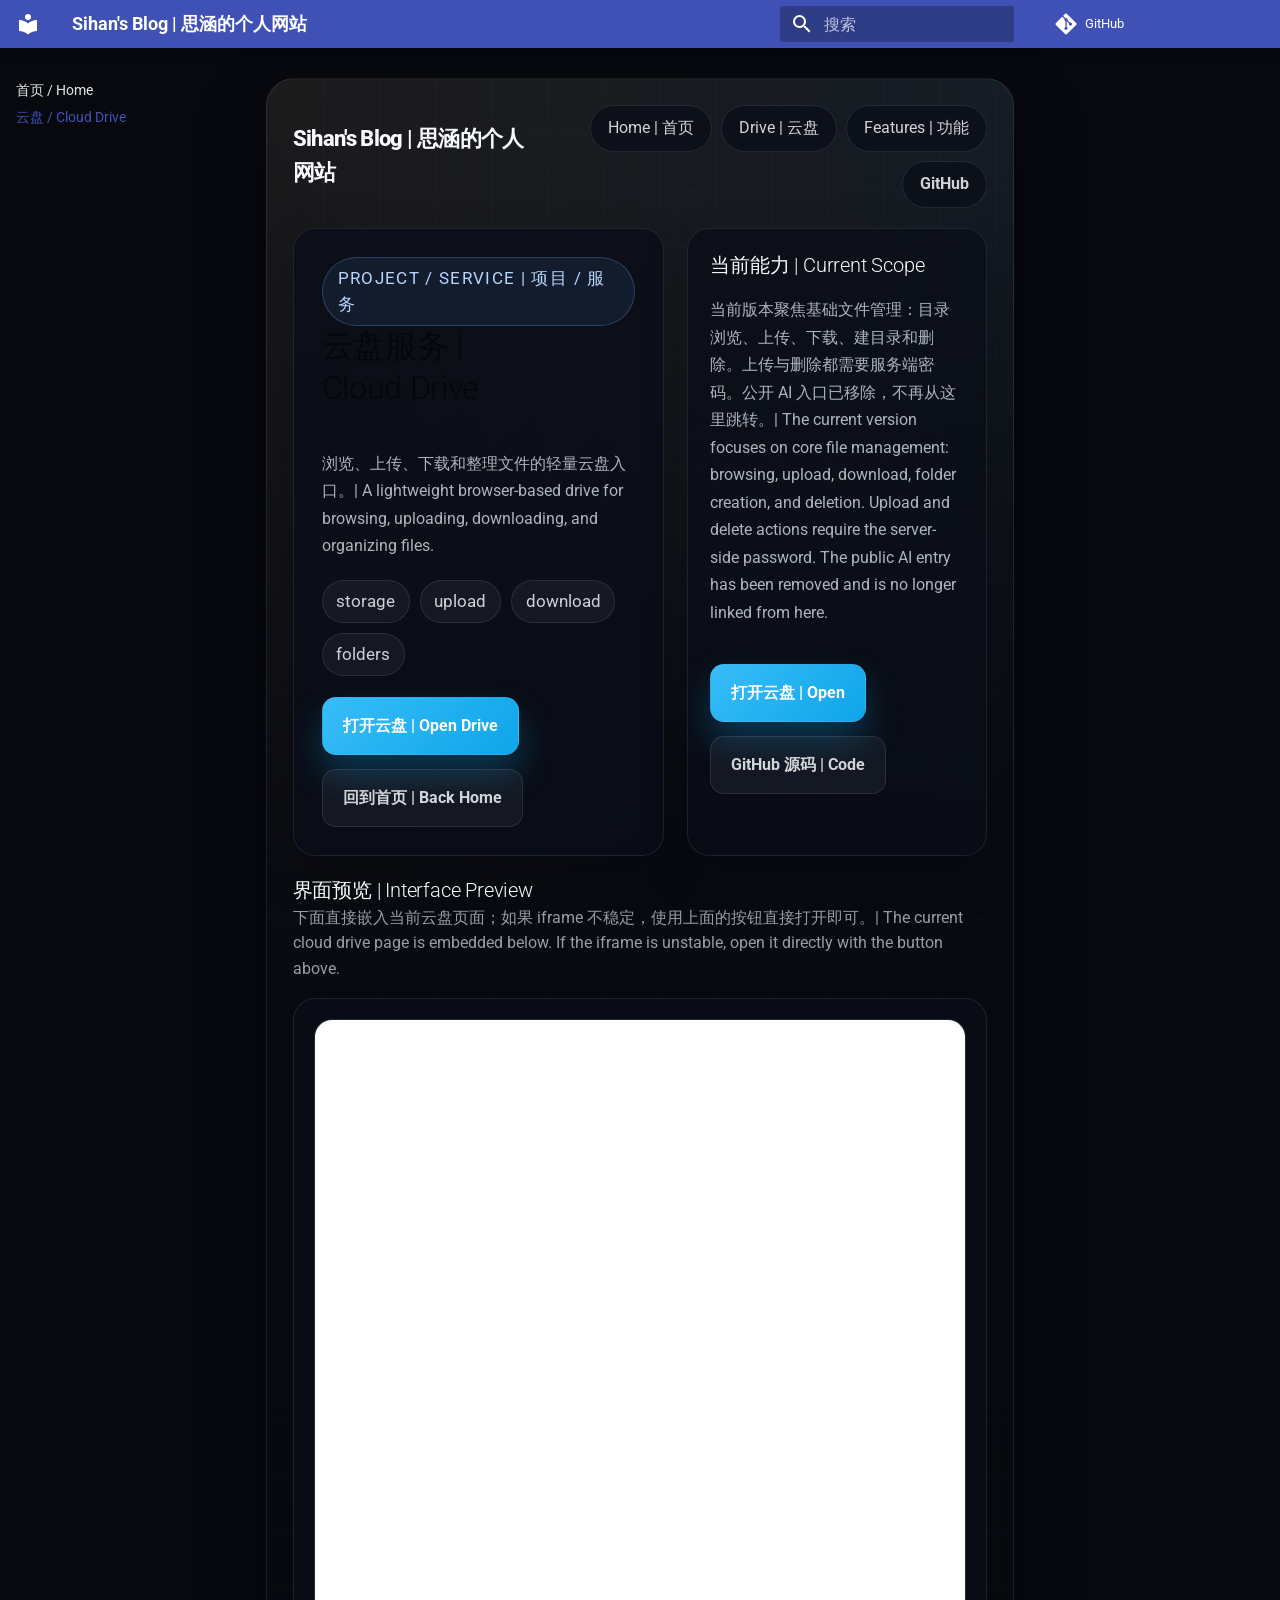
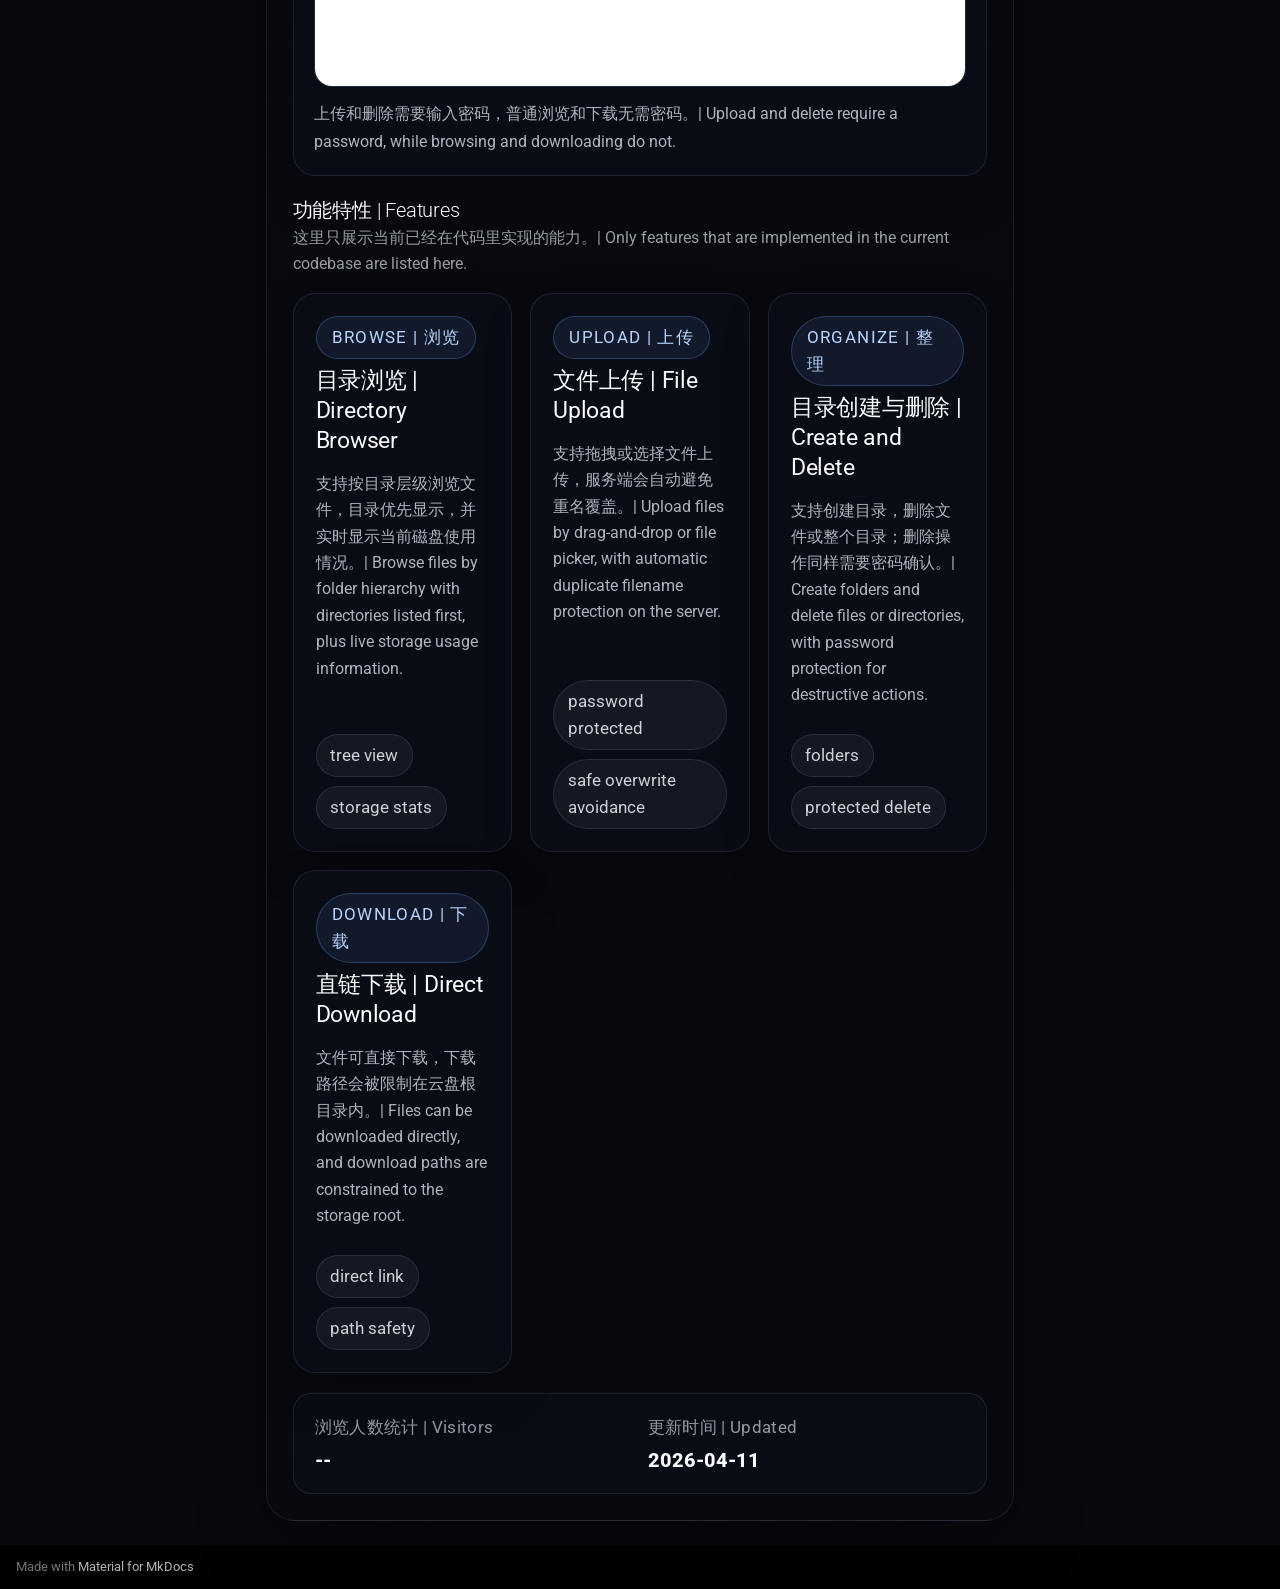
==== commit 4e2bb8f3: "Deployed 6c4d5df with MkDocs version: 1.6.1" ====
--- a/cloud-drive/index.html
+++ b/cloud-drive/index.html
@@ -6,7 +6,7 @@
       <meta charset="utf-8">
       <meta name="viewport" content="width=device-width,initial-scale=1">
       
-        <meta name="description" content="Cloud AI Chat Platform + Personal Cloud Drive | 云端AI对话平台 + 个人云盘">
+        <meta name="description" content="Personal Cloud Drive + Project Notes | 个人云盘 + 项目说明">
       
       
         <meta name="author" content="Sihan">
@@ -272,33 +272,6 @@
 
       </a>
       
-    </li>
-  
-
-    
-      
-      
-  
-  
-  
-  
-    <li class="md-nav__item">
-      <a href="https://ai.example.com" class="md-nav__link">
-        
-  
-  
-  <span class="md-ellipsis">
-    
-  
-    AI 站点 / AI
-  
-
-    
-  </span>
-  
-  
-
-      </a>
     </li>
   
 
@@ -363,14 +336,13 @@
             </div>
             <div class="hero-actions">
                 <a class="button" href="https://drive.example.com/" target="_blank" rel="noreferrer noopener">打开云盘 | Open Drive</a>
-                <a class="button-secondary" href="https://ai.example.com/" target="_blank" rel="noreferrer noopener">AI 站点 | AI Chat</a>
                 <a class="button-secondary" href="../">回到首页 | Back Home</a>
             </div>
         </div>
 
         <aside class="side-panel">
             <h2>当前能力 | Current Scope</h2>
-            <p>当前版本聚焦基础文件管理：目录浏览、上传、下载、建目录和删除。上传与删除都需要服务端密码。| The current version focuses on core file management: browsing, upload, download, folder creation, and deletion. Upload and delete actions require the server-side password.</p>
+            <p>当前版本聚焦基础文件管理：目录浏览、上传、下载、建目录和删除。上传与删除都需要服务端密码。公开 AI 入口已移除，不再从这里跳转。| The current version focuses on core file management: browsing, upload, download, folder creation, and deletion. Upload and delete actions require the server-side password. The public AI entry has been removed and is no longer linked from here.</p>
             <div class="card-actions">
                 <a class="button" href="https://drive.example.com/" target="_blank" rel="noreferrer noopener">打开云盘 | Open</a>
                 <a class="button-secondary" href="https://github.com/sihan-bzwj/sihan-bzwj.github.io" target="_blank" rel="noreferrer noopener">GitHub 源码 | Code</a>
@@ -382,7 +354,7 @@
         <div class="section-header">
             <div>
                 <h2>界面预览 | Interface Preview</h2>
-                <p>下面直接嵌入当前云盘页面；如果加载不稳定，使用上面的按钮直接打开即可。| The current cloud drive page is embedded below. If the iframe is unstable, open it directly with the button above.</p>
+                <p>下面直接嵌入当前云盘页面；如果 iframe 不稳定，使用上面的按钮直接打开即可。| The current cloud drive page is embedded below. If the iframe is unstable, open it directly with the button above.</p>
             </div>
         </div>
 
@@ -408,7 +380,7 @@
                     <span class="kicker">Browse | 浏览</span>
                     <h3>目录浏览 | Directory Browser</h3>
                 </div>
-                <p>支持按目录层级浏览文件，目录优先展示，并实时显示当前磁盘使用情况。| Browse files by folder hierarchy with directories listed first, plus live storage usage information.</p>
+                <p>支持按目录层级浏览文件，目录优先显示，并实时显示当前磁盘使用情况。| Browse files by folder hierarchy with directories listed first, plus live storage usage information.</p>
                 <div class="tag-list">
                     <span class="tag">tree view</span>
                     <span class="tag">storage stats</span>
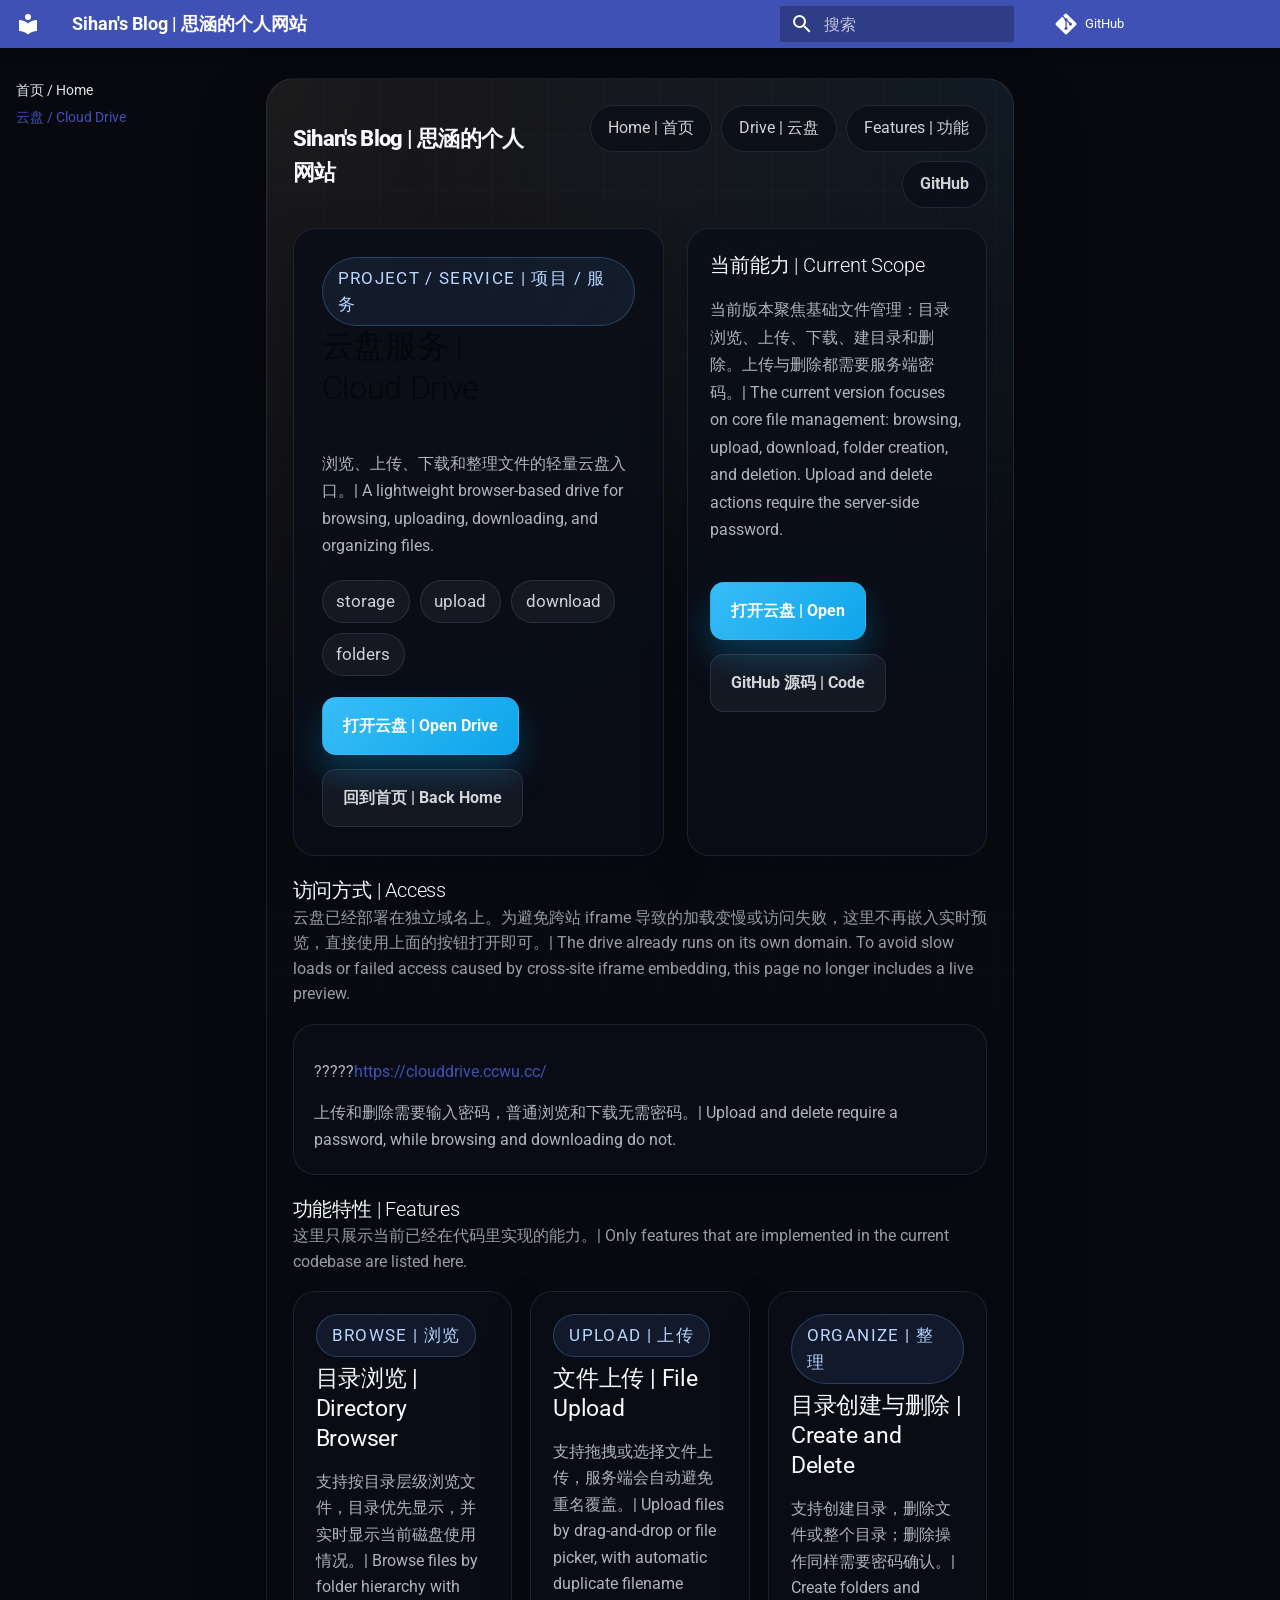
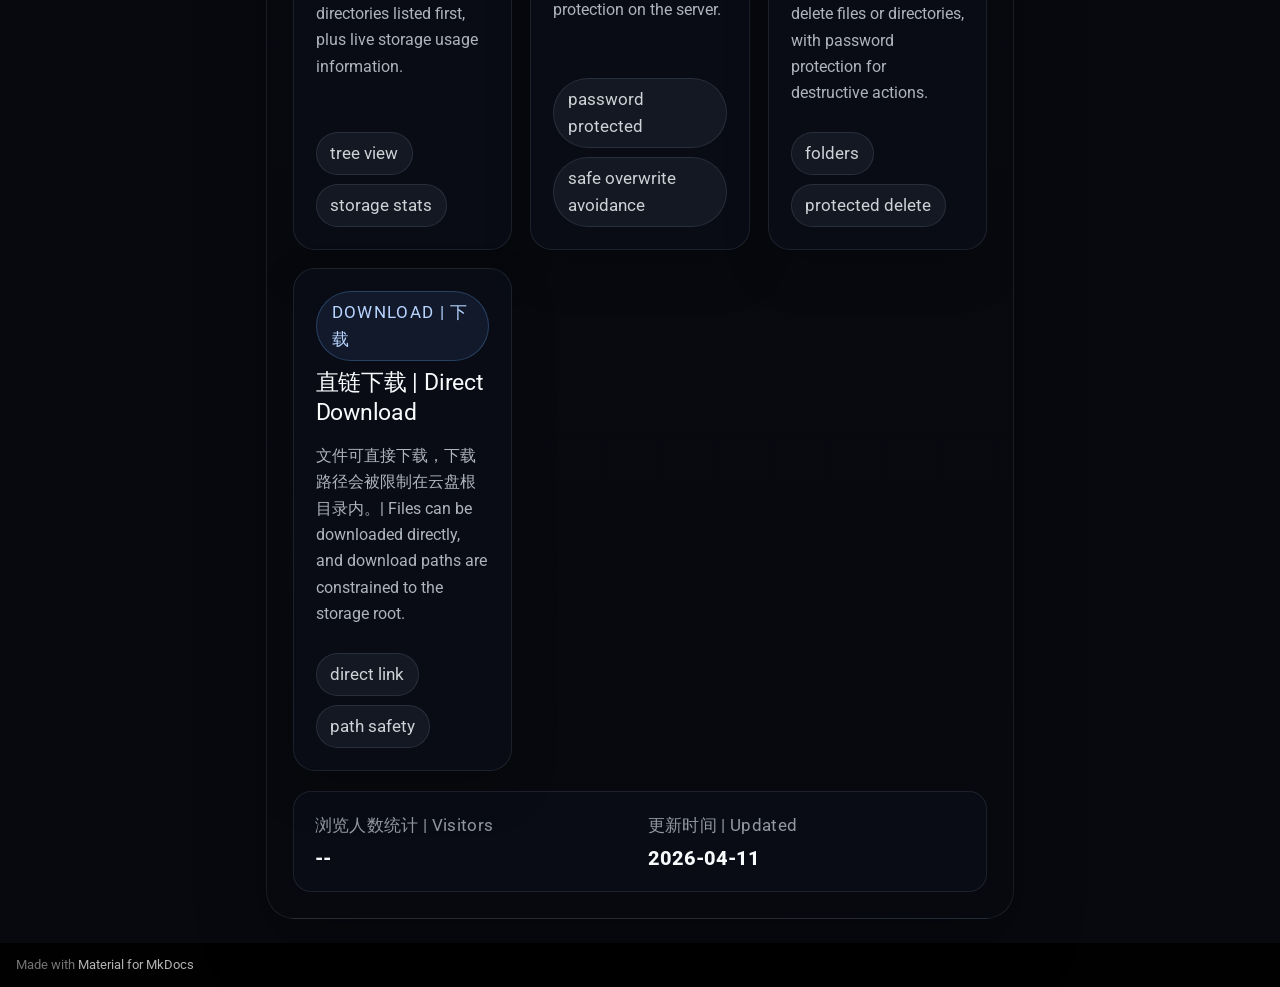
==== commit 98e8b7ba: "Deployed 58f95ef with MkDocs version: 1.6.1" ====
--- a/cloud-drive/index.html
+++ b/cloud-drive/index.html
@@ -6,7 +6,7 @@
       <meta charset="utf-8">
       <meta name="viewport" content="width=device-width,initial-scale=1">
       
-        <meta name="description" content="Personal Cloud Drive + Project Notes | 个人云盘 + 项目说明">
+        <meta name="description" content="Personal Cloud Drive + Project Notes | 个人云盘与项目说明">
       
       
         <meta name="author" content="Sihan">
@@ -313,128 +313,125 @@
 
 
 <div class="site-shell">
-    <header class="topbar">
-        <div class="brand">Sihan's Blog | 思涵的个人网站</div>
-        <nav class="nav-pills" aria-label="Top navigation">
-            <a class="pill" href="../">Home | 首页</a>
-            <a class="pill" href="#drive">Drive | 云盘</a>
-            <a class="pill" href="#features">Features | 功能</a>
-            <a class="social-link" href="https://github.com/sihan-bzwj/sihan-bzwj.github.io" target="_blank" rel="noreferrer noopener">GitHub</a>
-        </nav>
-    </header>
-
-    <section class="hero">
-        <div class="hero-panel">
-            <span class="kicker">Project / Service | 项目 / 服务</span>
-            <h1 class="hero-title">云盘服务 | Cloud Drive</h1>
-            <p class="hero-lead">浏览、上传、下载和整理文件的轻量云盘入口。| A lightweight browser-based drive for browsing, uploading, downloading, and organizing files.</p>
-            <div class="hero-meta">
-                <span class="meta-chip">storage</span>
-                <span class="meta-chip">upload</span>
-                <span class="meta-chip">download</span>
-                <span class="meta-chip">folders</span>
-            </div>
-            <div class="hero-actions">
-                <a class="button" href="https://drive.example.com/" target="_blank" rel="noreferrer noopener">打开云盘 | Open Drive</a>
-                <a class="button-secondary" href="../">回到首页 | Back Home</a>
-            </div>
-        </div>
-
-        <aside class="side-panel">
-            <h2>当前能力 | Current Scope</h2>
-            <p>当前版本聚焦基础文件管理：目录浏览、上传、下载、建目录和删除。上传与删除都需要服务端密码。公开 AI 入口已移除，不再从这里跳转。| The current version focuses on core file management: browsing, upload, download, folder creation, and deletion. Upload and delete actions require the server-side password. The public AI entry has been removed and is no longer linked from here.</p>
-            <div class="card-actions">
-                <a class="button" href="https://drive.example.com/" target="_blank" rel="noreferrer noopener">打开云盘 | Open</a>
-                <a class="button-secondary" href="https://github.com/sihan-bzwj/sihan-bzwj.github.io" target="_blank" rel="noreferrer noopener">GitHub 源码 | Code</a>
-            </div>
-        </aside>
-    </section>
-
-    <section class="section" id="drive">
-        <div class="section-header">
-            <div>
-                <h2>界面预览 | Interface Preview</h2>
-                <p>下面直接嵌入当前云盘页面；如果 iframe 不稳定，使用上面的按钮直接打开即可。| The current cloud drive page is embedded below. If the iframe is unstable, open it directly with the button above.</p>
-            </div>
-        </div>
-
-        <div class="frame-panel">
-            <div class="frame-box">
-                <iframe src="https://drive.example.com/" title="Cloud Drive | 云盘" loading="lazy"></iframe>
-            </div>
-            <p class="frame-note">上传和删除需要输入密码，普通浏览和下载无需密码。| Upload and delete require a password, while browsing and downloading do not.</p>
-        </div>
-    </section>
-
-    <section class="section" id="features">
-        <div class="section-header">
-            <div>
-                <h2>功能特性 | Features</h2>
-                <p>这里只展示当前已经在代码里实现的能力。| Only features that are implemented in the current codebase are listed here.</p>
-            </div>
-        </div>
-
-        <div class="cards">
-            <div class="card info-panel">
-                <div class="card-header">
-                    <span class="kicker">Browse | 浏览</span>
-                    <h3>目录浏览 | Directory Browser</h3>
-                </div>
-                <p>支持按目录层级浏览文件，目录优先显示，并实时显示当前磁盘使用情况。| Browse files by folder hierarchy with directories listed first, plus live storage usage information.</p>
-                <div class="tag-list">
-                    <span class="tag">tree view</span>
-                    <span class="tag">storage stats</span>
-                </div>
-            </div>
-
-            <div class="card info-panel">
-                <div class="card-header">
-                    <span class="kicker">Upload | 上传</span>
-                    <h3>文件上传 | File Upload</h3>
-                </div>
-                <p>支持拖拽或选择文件上传，服务端会自动避免重名覆盖。| Upload files by drag-and-drop or file picker, with automatic duplicate filename protection on the server.</p>
-                <div class="tag-list">
-                    <span class="tag">password protected</span>
-                    <span class="tag">safe overwrite avoidance</span>
-                </div>
-            </div>
-
-            <div class="card info-panel">
-                <div class="card-header">
-                    <span class="kicker">Organize | 整理</span>
-                    <h3>目录创建与删除 | Create and Delete</h3>
-                </div>
-                <p>支持创建目录，删除文件或整个目录；删除操作同样需要密码确认。| Create folders and delete files or directories, with password protection for destructive actions.</p>
-                <div class="tag-list">
-                    <span class="tag">folders</span>
-                    <span class="tag">protected delete</span>
-                </div>
-            </div>
-
-            <div class="card info-panel">
-                <div class="card-header">
-                    <span class="kicker">Download | 下载</span>
-                    <h3>直链下载 | Direct Download</h3>
-                </div>
-                <p>文件可直接下载，下载路径会被限制在云盘根目录内。| Files can be downloaded directly, and download paths are constrained to the storage root.</p>
-                <div class="tag-list">
-                    <span class="tag">direct link</span>
-                    <span class="tag">path safety</span>
-                </div>
-            </div>
-        </div>
-
-        <footer class="site-footer" aria-label="网站统计">
-            <div class="site-footer__item">
-                <span class="site-footer__label">浏览人数统计 | Visitors</span>
-                <strong class="site-footer__value" data-visitor-count>加载中</strong>
-            </div>
-            <div class="site-footer__item">
-                <span class="site-footer__label">更新时间 | Updated</span>
-                <strong class="site-footer__value">2026-04-11</strong>
-            </div>
-        </footer>
-    </section>
+  <header class="topbar">
+    <div class="brand">Sihan's Blog | 思涵的个人网站</div>
+    <nav class="nav-pills" aria-label="Top navigation">
+      <a class="pill" href="../">Home | 首页</a>
+      <a class="pill" href="#drive">Drive | 云盘</a>
+      <a class="pill" href="#features">Features | 功能</a>
+      <a class="social-link" href="https://github.com/sihan-bzwj/sihan-bzwj.github.io" target="_blank" rel="noreferrer noopener">GitHub</a>
+    </nav>
+  </header>
+
+  <section class="hero">
+    <div class="hero-panel">
+      <span class="kicker">Project / Service | 项目 / 服务</span>
+      <h1 class="hero-title">云盘服务 | Cloud Drive</h1>
+      <p class="hero-lead">浏览、上传、下载和整理文件的轻量云盘入口。| A lightweight browser-based drive for browsing, uploading, downloading, and organizing files.</p>
+      <div class="hero-meta">
+        <span class="meta-chip">storage</span>
+        <span class="meta-chip">upload</span>
+        <span class="meta-chip">download</span>
+        <span class="meta-chip">folders</span>
+      </div>
+      <div class="hero-actions">
+        <a class="button" href="https://clouddrive.ccwu.cc/" target="_blank" rel="noreferrer noopener">打开云盘 | Open Drive</a>
+        <a class="button-secondary" href="../">回到首页 | Back Home</a>
+      </div>
+    </div>
+
+    <aside class="side-panel">
+      <h2>当前能力 | Current Scope</h2>
+      <p>当前版本聚焦基础文件管理：目录浏览、上传、下载、建目录和删除。上传与删除都需要服务端密码。| The current version focuses on core file management: browsing, upload, download, folder creation, and deletion. Upload and delete actions require the server-side password.</p>
+      <div class="card-actions">
+        <a class="button" href="https://clouddrive.ccwu.cc/" target="_blank" rel="noreferrer noopener">打开云盘 | Open</a>
+        <a class="button-secondary" href="https://github.com/sihan-bzwj/sihan-bzwj.github.io" target="_blank" rel="noreferrer noopener">GitHub 源码 | Code</a>
+      </div>
+    </aside>
+  </section>
+
+  <section class="section" id="drive">
+    <div class="section-header">
+      <div>
+        <h2>访问方式 | Access</h2>
+        <p>云盘已经部署在独立域名上。为避免跨站 iframe 导致的加载变慢或访问失败，这里不再嵌入实时预览，直接使用上面的按钮打开即可。| The drive already runs on its own domain. To avoid slow loads or failed access caused by cross-site iframe embedding, this page no longer includes a live preview.</p>
+      </div>
+    </div>
+
+    <div class="frame-panel">      <p class="frame-note">?????<a href="https://clouddrive.ccwu.cc/" target="_blank" rel="noreferrer noopener">https://clouddrive.ccwu.cc/</a></p>
+      <p class="frame-note">上传和删除需要输入密码，普通浏览和下载无需密码。| Upload and delete require a password, while browsing and downloading do not.</p>
+    </div>
+  </section>
+
+  <section class="section" id="features">
+    <div class="section-header">
+      <div>
+        <h2>功能特性 | Features</h2>
+        <p>这里只展示当前已经在代码里实现的能力。| Only features that are implemented in the current codebase are listed here.</p>
+      </div>
+    </div>
+
+    <div class="cards">
+      <div class="card info-panel">
+        <div class="card-header">
+          <span class="kicker">Browse | 浏览</span>
+          <h3>目录浏览 | Directory Browser</h3>
+        </div>
+        <p>支持按目录层级浏览文件，目录优先显示，并实时显示当前磁盘使用情况。| Browse files by folder hierarchy with directories listed first, plus live storage usage information.</p>
+        <div class="tag-list">
+          <span class="tag">tree view</span>
+          <span class="tag">storage stats</span>
+        </div>
+      </div>
+
+      <div class="card info-panel">
+        <div class="card-header">
+          <span class="kicker">Upload | 上传</span>
+          <h3>文件上传 | File Upload</h3>
+        </div>
+        <p>支持拖拽或选择文件上传，服务端会自动避免重名覆盖。| Upload files by drag-and-drop or file picker, with automatic duplicate filename protection on the server.</p>
+        <div class="tag-list">
+          <span class="tag">password protected</span>
+          <span class="tag">safe overwrite avoidance</span>
+        </div>
+      </div>
+
+      <div class="card info-panel">
+        <div class="card-header">
+          <span class="kicker">Organize | 整理</span>
+          <h3>目录创建与删除 | Create and Delete</h3>
+        </div>
+        <p>支持创建目录，删除文件或整个目录；删除操作同样需要密码确认。| Create folders and delete files or directories, with password protection for destructive actions.</p>
+        <div class="tag-list">
+          <span class="tag">folders</span>
+          <span class="tag">protected delete</span>
+        </div>
+      </div>
+
+      <div class="card info-panel">
+        <div class="card-header">
+          <span class="kicker">Download | 下载</span>
+          <h3>直链下载 | Direct Download</h3>
+        </div>
+        <p>文件可直接下载，下载路径会被限制在云盘根目录内。| Files can be downloaded directly, and download paths are constrained to the storage root.</p>
+        <div class="tag-list">
+          <span class="tag">direct link</span>
+          <span class="tag">path safety</span>
+        </div>
+      </div>
+    </div>
+
+    <footer class="site-footer" aria-label="网站统计">
+      <div class="site-footer__item">
+        <span class="site-footer__label">浏览人数统计 | Visitors</span>
+        <strong class="site-footer__value" data-visitor-count>加载中</strong>
+      </div>
+      <div class="site-footer__item">
+        <span class="site-footer__label">更新时间 | Updated</span>
+        <strong class="site-footer__value">2026-04-11</strong>
+      </div>
+    </footer>
+  </section>
 </div>
 
 
--- a/stylesheets/extra.css
+++ b/stylesheets/extra.css
@@ -1,557 +1,557 @@
-html,
-body {
-    background: #07090f;
-}
-
-body {
-    color: rgba(248, 250, 252, 0.92);
-}
-
-
-.navbar.fixed-top {
-    display: none !important;
-}
-
-.container>.row>.col-md-3 {
-    display: none !important;
-}
-
-.col-md-9[role="main"] {
-    width: 100%;
-    max-width: 100%;
-    flex: 0 0 100%;
-}
-
-.container>.row>.col-md-9 {
-    max-width: 100%;
-}
-
-.container>.row>.col-md-9>.site-shell {
-    margin-top: 1rem;
-}
-
-a {
-    color: inherit;
-}
-
-.site-shell {
-    position: relative;
-    overflow: hidden;
-    margin-top: 0.5rem;
-    padding: 1.25rem;
-    border: 1px solid rgba(255, 255, 255, 0.08);
-    border-radius: 28px;
-    background:
-        radial-gradient(circle at top left, rgba(255, 214, 153, 0.08), transparent 28%),
-        radial-gradient(circle at top right, rgba(125, 211, 252, 0.08), transparent 24%),
-        linear-gradient(180deg, rgba(9, 11, 18, 0.98), rgba(7, 9, 14, 0.98));
-    box-shadow: 0 28px 70px rgba(0, 0, 0, 0.3);
-}
-
-.site-shell::before {
-    content: "";
-    position: absolute;
-    inset: 0;
-    background-image:
-        linear-gradient(rgba(148, 163, 184, 0.045) 1px, transparent 1px),
-        linear-gradient(90deg, rgba(148, 163, 184, 0.045) 1px, transparent 1px);
-    background-size: 56px 56px;
-    mask-image: linear-gradient(180deg, rgba(0, 0, 0, 0.68), transparent 90%);
-    pointer-events: none;
-}
-
-.topbar,
-.hero,
-.section,
-.page-grid,
-.post-list,
-.cards,
-.blog-frame {
-    position: relative;
-    z-index: 1;
-}
-
-.topbar {
-    display: flex;
-    align-items: center;
-    justify-content: space-between;
-    gap: 1rem;
-    margin-bottom: 1rem;
-    color: rgba(248, 250, 252, 0.92);
-}
-
-.brand {
-    font-size: 1.08rem;
-    font-weight: 800;
-    letter-spacing: -0.03em;
-    color: #f8fafc;
-}
-
-.nav-pills {
-    display: flex;
-    flex-wrap: wrap;
-    align-items: center;
-    justify-content: flex-end;
-    gap: 0.45rem;
-}
-
-.pill,
-.social-link,
-.button,
-.button-secondary,
-.card-link {
-    display: inline-flex;
-    align-items: center;
-    justify-content: center;
-    min-height: 2.35rem;
-    padding: 0.45rem 0.85rem;
-    border-radius: 999px;
-    border: 1px solid rgba(148, 163, 184, 0.16);
-    background: rgba(10, 14, 24, 0.8);
-    color: rgba(248, 250, 252, 0.84) !important;
-    text-decoration: none !important;
-    line-height: 1;
-}
-
-.pill:hover,
-.social-link:hover,
-.button-secondary:hover,
-.card-link:hover {
-    border-color: rgba(148, 163, 184, 0.32);
-    color: #ffffff !important;
-}
-
-.social-link {
-    font-weight: 700;
-}
-
-.hero {
-    display: grid;
-    grid-template-columns: minmax(0, 1.45fr) minmax(280px, 0.85fr);
-    gap: 1rem;
-    align-items: stretch;
-}
-
-.hero-panel,
-.side-panel,
-.card,
-.list-card,
-.info-panel,
-.frame-panel {
-    border: 1px solid rgba(148, 163, 184, 0.14);
-    border-radius: 22px;
-    background: rgba(10, 14, 24, 0.82);
-    box-shadow: 0 20px 48px rgba(0, 0, 0, 0.18);
-}
-
-.hero-panel {
-    padding: 1.4rem;
-}
-
-.kicker {
-    display: inline-flex;
-    align-items: center;
-    gap: 0.45rem;
-    padding: 0.35rem 0.75rem;
-    border-radius: 999px;
-    border: 1px solid rgba(96, 165, 250, 0.28);
-    background: rgba(96, 165, 250, 0.09);
-    color: #b7d4ff;
-    font-size: 0.84rem;
-    letter-spacing: 0.08em;
-    text-transform: uppercase;
-}
-
-.hero-title {
-    margin: 0.9rem 0 0.65rem;
-    font-size: clamp(1.8rem, 3.8vw, 3.2rem);
-    line-height: 1.05;
-    letter-spacing: -0.03em;
-    color: #f8fafc;
-    word-break: break-word;
-}
-
-.hero-lead,
-.card p,
-.side-panel p,
-.info-panel p,
-.post-summary,
-.frame-note {
-    margin: 0;
-    color: rgba(226, 232, 240, 0.76);
-    line-height: 1.72;
-}
-
-.hero-meta {
-    display: flex;
-    flex-wrap: wrap;
-    gap: 0.5rem;
-    margin-top: 1rem;
-}
-
-.meta-chip,
-.tag {
-    display: inline-flex;
-    align-items: center;
-    justify-content: center;
-    padding: 0.36rem 0.68rem;
-    border-radius: 999px;
-    border: 1px solid rgba(148, 163, 184, 0.16);
-    background: rgba(148, 163, 184, 0.08);
-    color: rgba(248, 250, 252, 0.82);
-    font-size: 0.84rem;
-}
-
-.hero-actions,
-.card-actions {
-    display: flex;
-    flex-wrap: wrap;
-    gap: 0.7rem;
-    margin-top: 1.05rem;
-}
-
-.button,
-.button-secondary,
-.card-link {
-    min-height: 2.9rem;
-    padding: 0.7rem 1rem;
-    border-radius: 14px;
-    font-weight: 700;
-    transition: transform 0.16s ease, box-shadow 0.16s ease, border-color 0.16s ease;
-}
-
-.button:hover,
-.button-secondary:hover,
-.card-link:hover {
-    transform: translateY(-1px);
-}
-
-.button {
-    background: linear-gradient(135deg, #38bdf8, #0ea5e9);
-    color: #fff !important;
-    box-shadow: 0 18px 34px rgba(14, 165, 233, 0.28);
-}
-
-.button-secondary,
-.card-link {
-    background: rgba(148, 163, 184, 0.08);
-}
-
-.side-panel {
-    display: grid;
-    gap: 0.85rem;
-    padding: 1.1rem;
-    align-content: start;
-}
-
-.side-panel h2,
-.section h2,
-.card h3,
-.post-title,
-.frame-title {
-    margin: 0;
-    color: #f8fafc;
-}
-
-.side-panel h2,
-.section h2 {
-    font-size: 1.02rem;
-}
-
-.section {
-    margin-top: 1rem;
-}
-
-.section-header {
-    display: flex;
-    align-items: end;
-    justify-content: space-between;
-    gap: 1rem;
-    margin-bottom: 0.85rem;
-}
-
-.section-header p {
-    margin: 0;
-    color: rgba(226, 232, 240, 0.66);
-    line-height: 1.6;
-}
-
-.cards,
-.post-list {
-    display: grid;
-    gap: 0.9rem;
-}
-
-.cards {
-    grid-template-columns: repeat(3, minmax(0, 1fr));
-}
-
-.card,
-.list-card,
-.info-panel,
-.frame-panel {
-    padding: 1.1rem;
-}
-
-.card h3,
-.post-title,
-.frame-title {
-    font-size: 1.02rem;
-}
-
-.post-card {
-    display: grid;
-    grid-template-columns: minmax(0, 1.25fr) minmax(220px, 0.75fr);
-    gap: 1rem;
-    align-items: stretch;
-    text-decoration: none !important;
-    overflow: hidden;
-}
-
-.post-card:hover {
-    border-color: rgba(148, 163, 184, 0.26);
-}
-
-.post-body {
-    display: flex;
-    flex-direction: column;
-    justify-content: center;
-    gap: 0.55rem;
-    min-width: 0;
-}
-
-.post-meta {
-    font-size: 0.86rem;
-    color: rgba(226, 232, 240, 0.56);
-    letter-spacing: 0.02em;
-}
-
-.post-title {
-    font-size: 1.45rem;
-    line-height: 1.12;
-}
-
-.tag-list {
-    display: flex;
-    flex-wrap: wrap;
-    gap: 0.45rem;
-    margin-top: 0.15rem;
-}
-
-.post-aside {
-    display: flex;
-    align-items: center;
-    justify-content: center;
-    padding: 1rem;
-    background: linear-gradient(135deg, rgba(56, 189, 248, 0.08), rgba(255, 255, 255, 0.02));
-    border-left: 1px solid rgba(148, 163, 184, 0.12);
-    color: rgba(248, 250, 252, 0.7);
-    text-align: center;
-    line-height: 1.7;
-}
-
-.post-aside span {
-    max-width: 18ch;
-}
-
-.frame-panel {
-    padding: 1rem;
-    overflow: hidden;
-}
-
-.frame-note {
-    margin-top: 0.65rem;
-}
-
-.frame-open {
-    display: inline-flex;
-    margin-top: 0.85rem;
-}
-
-.frame-box {
-    overflow: hidden;
-    min-height: 74vh;
-    border-radius: 18px;
-    border: 1px solid rgba(148, 163, 184, 0.16);
-    background: #08111d;
-}
-
-.frame-box iframe {
-    width: 100%;
-    height: 74vh;
-    border: 0;
-    display: block;
-    background: white;
-}
-
-.footer-note {
-    margin: 0.95rem 0 0;
-    color: rgba(226, 232, 240, 0.7);
-    line-height: 1.75;
-}
-
-.footer-note a {
-    color: #8fd3ff;
-    font-weight: 700;
-    text-decoration: none;
-}
-
-.footer-note a:hover {
-    text-decoration: underline;
-}
-
-.site-footer {
-    display: grid;
-    grid-template-columns: repeat(2, minmax(0, 1fr));
-    gap: 0.75rem;
-    margin-top: 1rem;
-    padding: 1rem 1.05rem;
-    border: 1px solid rgba(148, 163, 184, 0.14);
-    border-radius: 18px;
-    background: rgba(10, 14, 24, 0.82);
-}
-
-.site-footer__item {
-    display: flex;
-    flex-direction: column;
-    gap: 0.28rem;
-    min-width: 0;
-}
-
-.site-footer__label {
-    color: rgba(226, 232, 240, 0.64);
-    font-size: 0.86rem;
-    letter-spacing: 0.02em;
-}
-
-.site-footer__value {
-    color: #f8fafc;
-    font-size: 1rem;
-    font-weight: 800;
-    line-height: 1.3;
-    word-break: break-word;
-}
-
-.card,
-.info-panel {
-    display: flex;
-    flex-direction: column;
-    gap: 0.75rem;
-}
-
-.card-header {
-    display: flex;
-    flex-direction: column;
-    gap: 0.35rem;
-}
-
-.card-header .kicker {
-    align-self: flex-start;
-}
-
-.card h3,
-.info-panel h3 {
-    margin: 0;
-    font-size: 1.15rem;
-    line-height: 1.3;
-    color: #f8fafc;
-}
-
-.info-panel p {
-    margin: 0;
-    color: rgba(226, 232, 240, 0.76);
-    line-height: 1.65;
-    flex-grow: 1;
-}
-
-.info-panel .tag-list {
-    margin-top: 0.5rem;
-}
-
-@media (max-width: 980px) {
-
-    .hero,
-    .post-card,
-    .cards {
-        grid-template-columns: 1fr;
-    }
-
-    .post-aside {
-        border-left: 0;
-        border-top: 1px solid rgba(148, 163, 184, 0.12);
-    }
-
-    .frame-box,
-    .frame-box iframe {
-        min-height: 66vh;
-        height: 66vh;
-    }
-}
-
-@media (max-width: 720px) {
-    .site-shell {
-        padding: 0.9rem;
-    }
-
-    .topbar {
-        flex-direction: column;
-        align-items: flex-start;
-    }
-
-    .section-header {
-        flex-direction: column;
-        align-items: flex-start;
-    }
-
-    .hero-title {
-        font-size: clamp(2rem, 10vw, 3rem);
-    }
-
-    .site-footer {
-        grid-template-columns: 1fr;
-    }
-}
-
-.md-grid {
-    max-width: min(100%, 96rem);
-}
-
-.md-main__inner {
-    width: 100%;
-    max-width: none;
-    margin: 0 auto;
-}
-
-.md-content__inner.md-typeset {
-    max-width: none;
-}
-
-@media screen and (min-width: 76.25em) {
-    .md-nav--primary .md-nav__title[for="__drawer"] {
-        display: none;
-    }
-
-    .site-shell {
-        width: min(100%, 98rem);
-        padding: clamp(1rem, 2vw, 1.8rem);
-    }
-
-    .hero {
-        grid-template-columns: minmax(0, 1.7fr) minmax(300px, 0.95fr);
-        gap: clamp(1rem, 1.8vw, 1.5rem);
-    }
-
-    .hero-panel,
-    .side-panel {
-        min-height: 18rem;
-    }
-
-    .hero-panel {
-        padding: clamp(1.4rem, 2vw, 2rem);
-    }
-
-    .hero-title {
-        max-width: 14ch;
-        text-wrap: balance;
-    }
+html,
+body {
+    background: #07090f;
+}
+
+body {
+    color: rgba(248, 250, 252, 0.92);
+}
+
+
+.navbar.fixed-top {
+    display: none !important;
+}
+
+.container>.row>.col-md-3 {
+    display: none !important;
+}
+
+.col-md-9[role="main"] {
+    width: 100%;
+    max-width: 100%;
+    flex: 0 0 100%;
+}
+
+.container>.row>.col-md-9 {
+    max-width: 100%;
+}
+
+.container>.row>.col-md-9>.site-shell {
+    margin-top: 1rem;
+}
+
+a {
+    color: inherit;
+}
+
+.site-shell {
+    position: relative;
+    overflow: hidden;
+    margin-top: 0.5rem;
+    padding: 1.25rem;
+    border: 1px solid rgba(255, 255, 255, 0.08);
+    border-radius: 28px;
+    background:
+        radial-gradient(circle at top left, rgba(255, 214, 153, 0.08), transparent 28%),
+        radial-gradient(circle at top right, rgba(125, 211, 252, 0.08), transparent 24%),
+        linear-gradient(180deg, rgba(9, 11, 18, 0.98), rgba(7, 9, 14, 0.98));
+    box-shadow: 0 28px 70px rgba(0, 0, 0, 0.3);
+}
+
+.site-shell::before {
+    content: "";
+    position: absolute;
+    inset: 0;
+    background-image:
+        linear-gradient(rgba(148, 163, 184, 0.045) 1px, transparent 1px),
+        linear-gradient(90deg, rgba(148, 163, 184, 0.045) 1px, transparent 1px);
+    background-size: 56px 56px;
+    mask-image: linear-gradient(180deg, rgba(0, 0, 0, 0.68), transparent 90%);
+    pointer-events: none;
+}
+
+.topbar,
+.hero,
+.section,
+.page-grid,
+.post-list,
+.cards,
+.blog-frame {
+    position: relative;
+    z-index: 1;
+}
+
+.topbar {
+    display: flex;
+    align-items: center;
+    justify-content: space-between;
+    gap: 1rem;
+    margin-bottom: 1rem;
+    color: rgba(248, 250, 252, 0.92);
+}
+
+.brand {
+    font-size: 1.08rem;
+    font-weight: 800;
+    letter-spacing: -0.03em;
+    color: #f8fafc;
+}
+
+.nav-pills {
+    display: flex;
+    flex-wrap: wrap;
+    align-items: center;
+    justify-content: flex-end;
+    gap: 0.45rem;
+}
+
+.pill,
+.social-link,
+.button,
+.button-secondary,
+.card-link {
+    display: inline-flex;
+    align-items: center;
+    justify-content: center;
+    min-height: 2.35rem;
+    padding: 0.45rem 0.85rem;
+    border-radius: 999px;
+    border: 1px solid rgba(148, 163, 184, 0.16);
+    background: rgba(10, 14, 24, 0.8);
+    color: rgba(248, 250, 252, 0.84) !important;
+    text-decoration: none !important;
+    line-height: 1;
+}
+
+.pill:hover,
+.social-link:hover,
+.button-secondary:hover,
+.card-link:hover {
+    border-color: rgba(148, 163, 184, 0.32);
+    color: #ffffff !important;
+}
+
+.social-link {
+    font-weight: 700;
+}
+
+.hero {
+    display: grid;
+    grid-template-columns: minmax(0, 1.45fr) minmax(280px, 0.85fr);
+    gap: 1rem;
+    align-items: stretch;
+}
+
+.hero-panel,
+.side-panel,
+.card,
+.list-card,
+.info-panel,
+.frame-panel {
+    border: 1px solid rgba(148, 163, 184, 0.14);
+    border-radius: 22px;
+    background: rgba(10, 14, 24, 0.82);
+    box-shadow: 0 20px 48px rgba(0, 0, 0, 0.18);
+}
+
+.hero-panel {
+    padding: 1.4rem;
+}
+
+.kicker {
+    display: inline-flex;
+    align-items: center;
+    gap: 0.45rem;
+    padding: 0.35rem 0.75rem;
+    border-radius: 999px;
+    border: 1px solid rgba(96, 165, 250, 0.28);
+    background: rgba(96, 165, 250, 0.09);
+    color: #b7d4ff;
+    font-size: 0.84rem;
+    letter-spacing: 0.08em;
+    text-transform: uppercase;
+}
+
+.hero-title {
+    margin: 0.9rem 0 0.65rem;
+    font-size: clamp(1.8rem, 3.8vw, 3.2rem);
+    line-height: 1.05;
+    letter-spacing: -0.03em;
+    color: #f8fafc;
+    word-break: break-word;
+}
+
+.hero-lead,
+.card p,
+.side-panel p,
+.info-panel p,
+.post-summary,
+.frame-note {
+    margin: 0;
+    color: rgba(226, 232, 240, 0.76);
+    line-height: 1.72;
+}
+
+.hero-meta {
+    display: flex;
+    flex-wrap: wrap;
+    gap: 0.5rem;
+    margin-top: 1rem;
+}
+
+.meta-chip,
+.tag {
+    display: inline-flex;
+    align-items: center;
+    justify-content: center;
+    padding: 0.36rem 0.68rem;
+    border-radius: 999px;
+    border: 1px solid rgba(148, 163, 184, 0.16);
+    background: rgba(148, 163, 184, 0.08);
+    color: rgba(248, 250, 252, 0.82);
+    font-size: 0.84rem;
+}
+
+.hero-actions,
+.card-actions {
+    display: flex;
+    flex-wrap: wrap;
+    gap: 0.7rem;
+    margin-top: 1.05rem;
+}
+
+.button,
+.button-secondary,
+.card-link {
+    min-height: 2.9rem;
+    padding: 0.7rem 1rem;
+    border-radius: 14px;
+    font-weight: 700;
+    transition: transform 0.16s ease, box-shadow 0.16s ease, border-color 0.16s ease;
+}
+
+.button:hover,
+.button-secondary:hover,
+.card-link:hover {
+    transform: translateY(-1px);
+}
+
+.button {
+    background: linear-gradient(135deg, #38bdf8, #0ea5e9);
+    color: #fff !important;
+    box-shadow: 0 18px 34px rgba(14, 165, 233, 0.28);
+}
+
+.button-secondary,
+.card-link {
+    background: rgba(148, 163, 184, 0.08);
+}
+
+.side-panel {
+    display: grid;
+    gap: 0.85rem;
+    padding: 1.1rem;
+    align-content: start;
+}
+
+.side-panel h2,
+.section h2,
+.card h3,
+.post-title,
+.frame-title {
+    margin: 0;
+    color: #f8fafc;
+}
+
+.side-panel h2,
+.section h2 {
+    font-size: 1.02rem;
+}
+
+.section {
+    margin-top: 1rem;
+}
+
+.section-header {
+    display: flex;
+    align-items: end;
+    justify-content: space-between;
+    gap: 1rem;
+    margin-bottom: 0.85rem;
+}
+
+.section-header p {
+    margin: 0;
+    color: rgba(226, 232, 240, 0.66);
+    line-height: 1.6;
+}
+
+.cards,
+.post-list {
+    display: grid;
+    gap: 0.9rem;
+}
+
+.cards {
+    grid-template-columns: repeat(3, minmax(0, 1fr));
+}
+
+.card,
+.list-card,
+.info-panel,
+.frame-panel {
+    padding: 1.1rem;
+}
+
+.card h3,
+.post-title,
+.frame-title {
+    font-size: 1.02rem;
+}
+
+.post-card {
+    display: grid;
+    grid-template-columns: minmax(0, 1.25fr) minmax(220px, 0.75fr);
+    gap: 1rem;
+    align-items: stretch;
+    text-decoration: none !important;
+    overflow: hidden;
+}
+
+.post-card:hover {
+    border-color: rgba(148, 163, 184, 0.26);
+}
+
+.post-body {
+    display: flex;
+    flex-direction: column;
+    justify-content: center;
+    gap: 0.55rem;
+    min-width: 0;
+}
+
+.post-meta {
+    font-size: 0.86rem;
+    color: rgba(226, 232, 240, 0.56);
+    letter-spacing: 0.02em;
+}
+
+.post-title {
+    font-size: 1.45rem;
+    line-height: 1.12;
+}
+
+.tag-list {
+    display: flex;
+    flex-wrap: wrap;
+    gap: 0.45rem;
+    margin-top: 0.15rem;
+}
+
+.post-aside {
+    display: flex;
+    align-items: center;
+    justify-content: center;
+    padding: 1rem;
+    background: linear-gradient(135deg, rgba(56, 189, 248, 0.08), rgba(255, 255, 255, 0.02));
+    border-left: 1px solid rgba(148, 163, 184, 0.12);
+    color: rgba(248, 250, 252, 0.7);
+    text-align: center;
+    line-height: 1.7;
+}
+
+.post-aside span {
+    max-width: 18ch;
+}
+
+.frame-panel {
+    padding: 1rem;
+    overflow: hidden;
+}
+
+.frame-note {
+    margin-top: 0.65rem;
+}
+
+.frame-open {
+    display: inline-flex;
+    margin-top: 0.85rem;
+}
+
+.frame-box {
+    overflow: hidden;
+    min-height: 74vh;
+    border-radius: 18px;
+    border: 1px solid rgba(148, 163, 184, 0.16);
+    background: #08111d;
+}
+
+.frame-box iframe {
+    width: 100%;
+    height: 74vh;
+    border: 0;
+    display: block;
+    background: white;
+}
+
+.footer-note {
+    margin: 0.95rem 0 0;
+    color: rgba(226, 232, 240, 0.7);
+    line-height: 1.75;
+}
+
+.footer-note a {
+    color: #8fd3ff;
+    font-weight: 700;
+    text-decoration: none;
+}
+
+.footer-note a:hover {
+    text-decoration: underline;
+}
+
+.site-footer {
+    display: grid;
+    grid-template-columns: repeat(2, minmax(0, 1fr));
+    gap: 0.75rem;
+    margin-top: 1rem;
+    padding: 1rem 1.05rem;
+    border: 1px solid rgba(148, 163, 184, 0.14);
+    border-radius: 18px;
+    background: rgba(10, 14, 24, 0.82);
+}
+
+.site-footer__item {
+    display: flex;
+    flex-direction: column;
+    gap: 0.28rem;
+    min-width: 0;
+}
+
+.site-footer__label {
+    color: rgba(226, 232, 240, 0.64);
+    font-size: 0.86rem;
+    letter-spacing: 0.02em;
+}
+
+.site-footer__value {
+    color: #f8fafc;
+    font-size: 1rem;
+    font-weight: 800;
+    line-height: 1.3;
+    word-break: break-word;
+}
+
+.card,
+.info-panel {
+    display: flex;
+    flex-direction: column;
+    gap: 0.75rem;
+}
+
+.card-header {
+    display: flex;
+    flex-direction: column;
+    gap: 0.35rem;
+}
+
+.card-header .kicker {
+    align-self: flex-start;
+}
+
+.card h3,
+.info-panel h3 {
+    margin: 0;
+    font-size: 1.15rem;
+    line-height: 1.3;
+    color: #f8fafc;
+}
+
+.info-panel p {
+    margin: 0;
+    color: rgba(226, 232, 240, 0.76);
+    line-height: 1.65;
+    flex-grow: 1;
+}
+
+.info-panel .tag-list {
+    margin-top: 0.5rem;
+}
+
+@media (max-width: 980px) {
+
+    .hero,
+    .post-card,
+    .cards {
+        grid-template-columns: 1fr;
+    }
+
+    .post-aside {
+        border-left: 0;
+        border-top: 1px solid rgba(148, 163, 184, 0.12);
+    }
+
+    .frame-box,
+    .frame-box iframe {
+        min-height: 66vh;
+        height: 66vh;
+    }
+}
+
+@media (max-width: 720px) {
+    .site-shell {
+        padding: 0.9rem;
+    }
+
+    .topbar {
+        flex-direction: column;
+        align-items: flex-start;
+    }
+
+    .section-header {
+        flex-direction: column;
+        align-items: flex-start;
+    }
+
+    .hero-title {
+        font-size: clamp(2rem, 10vw, 3rem);
+    }
+
+    .site-footer {
+        grid-template-columns: 1fr;
+    }
+}
+
+.md-grid {
+    max-width: min(100%, 96rem);
+}
+
+.md-main__inner {
+    width: 100%;
+    max-width: none;
+    margin: 0 auto;
+}
+
+.md-content__inner.md-typeset {
+    max-width: none;
+}
+
+@media screen and (min-width: 76.25em) {
+    .md-nav--primary .md-nav__title[for="__drawer"] {
+        display: none;
+    }
+
+    .site-shell {
+        width: min(100%, 98rem);
+        padding: clamp(1rem, 2vw, 1.8rem);
+    }
+
+    .hero {
+        grid-template-columns: minmax(0, 1.7fr) minmax(300px, 0.95fr);
+        gap: clamp(1rem, 1.8vw, 1.5rem);
+    }
+
+    .hero-panel,
+    .side-panel {
+        min-height: 18rem;
+    }
+
+    .hero-panel {
+        padding: clamp(1.4rem, 2vw, 2rem);
+    }
+
+    .hero-title {
+        max-width: 14ch;
+        text-wrap: balance;
+    }
 }
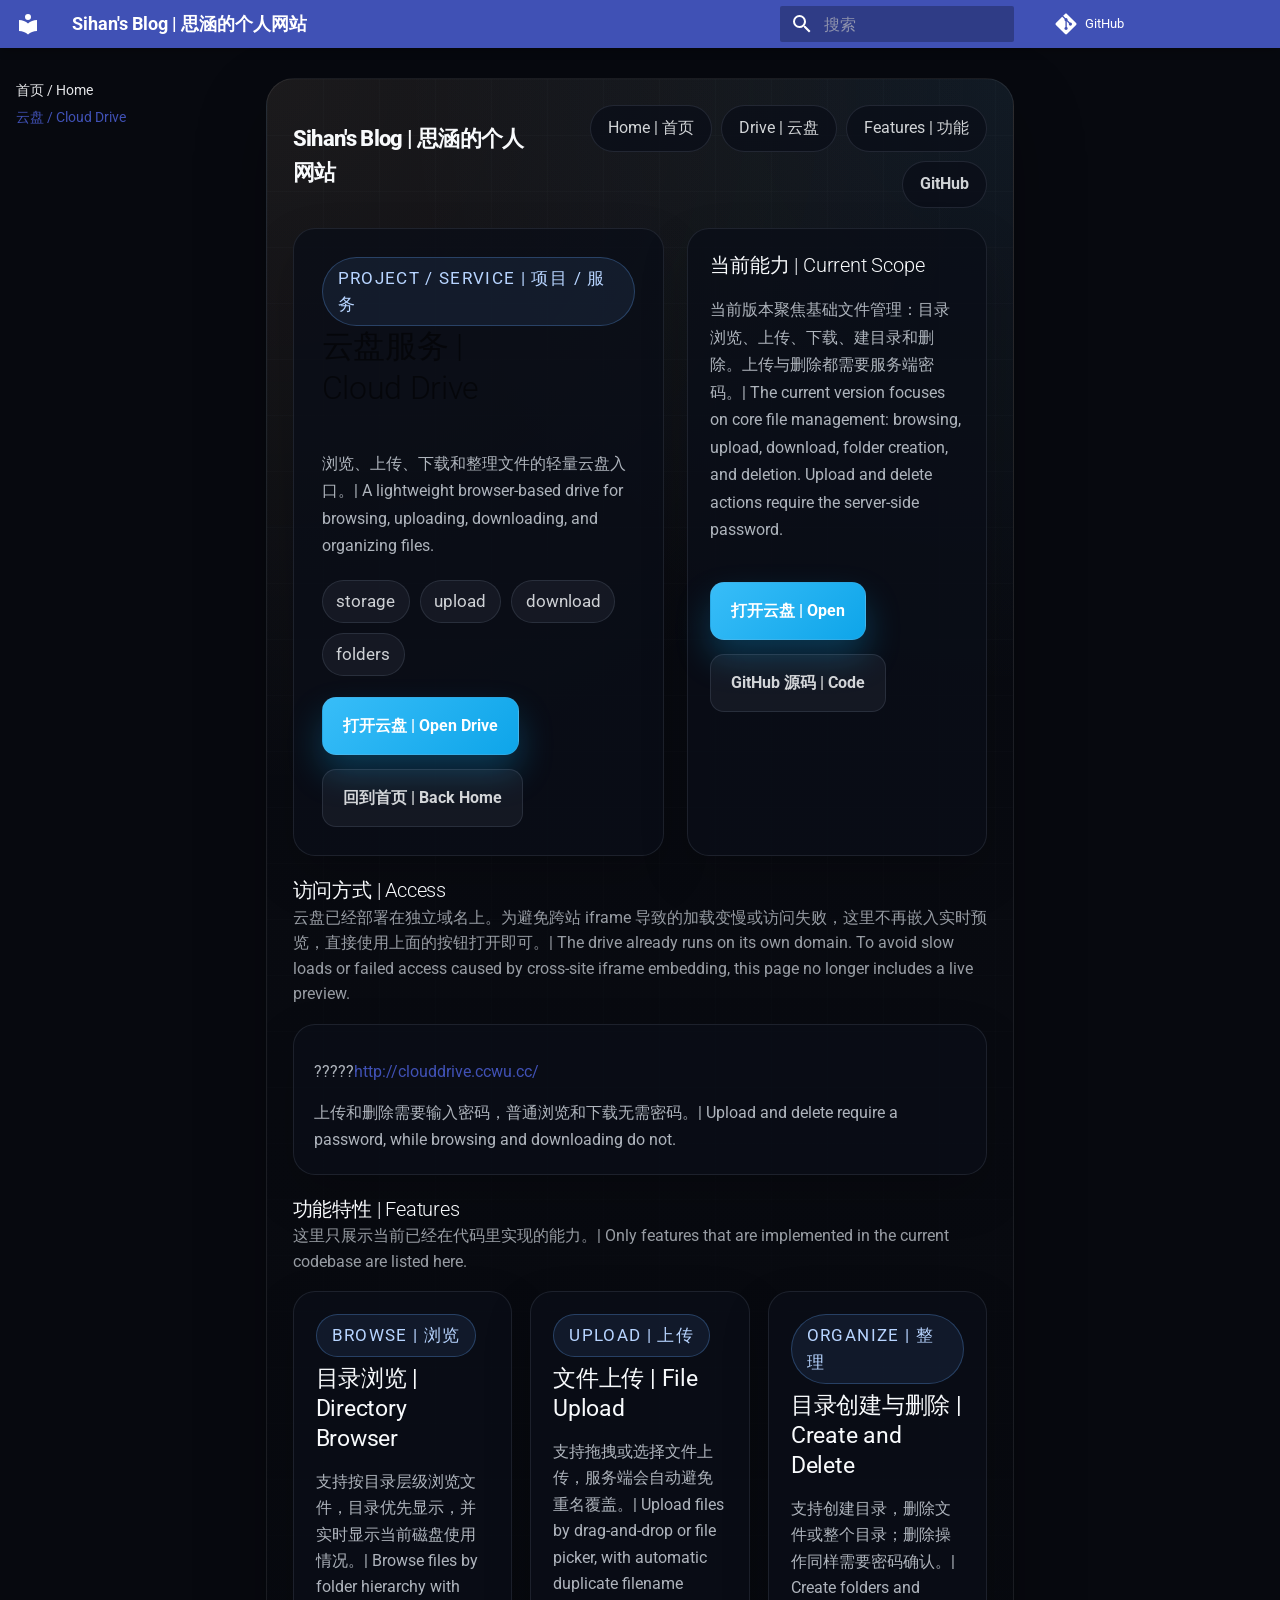
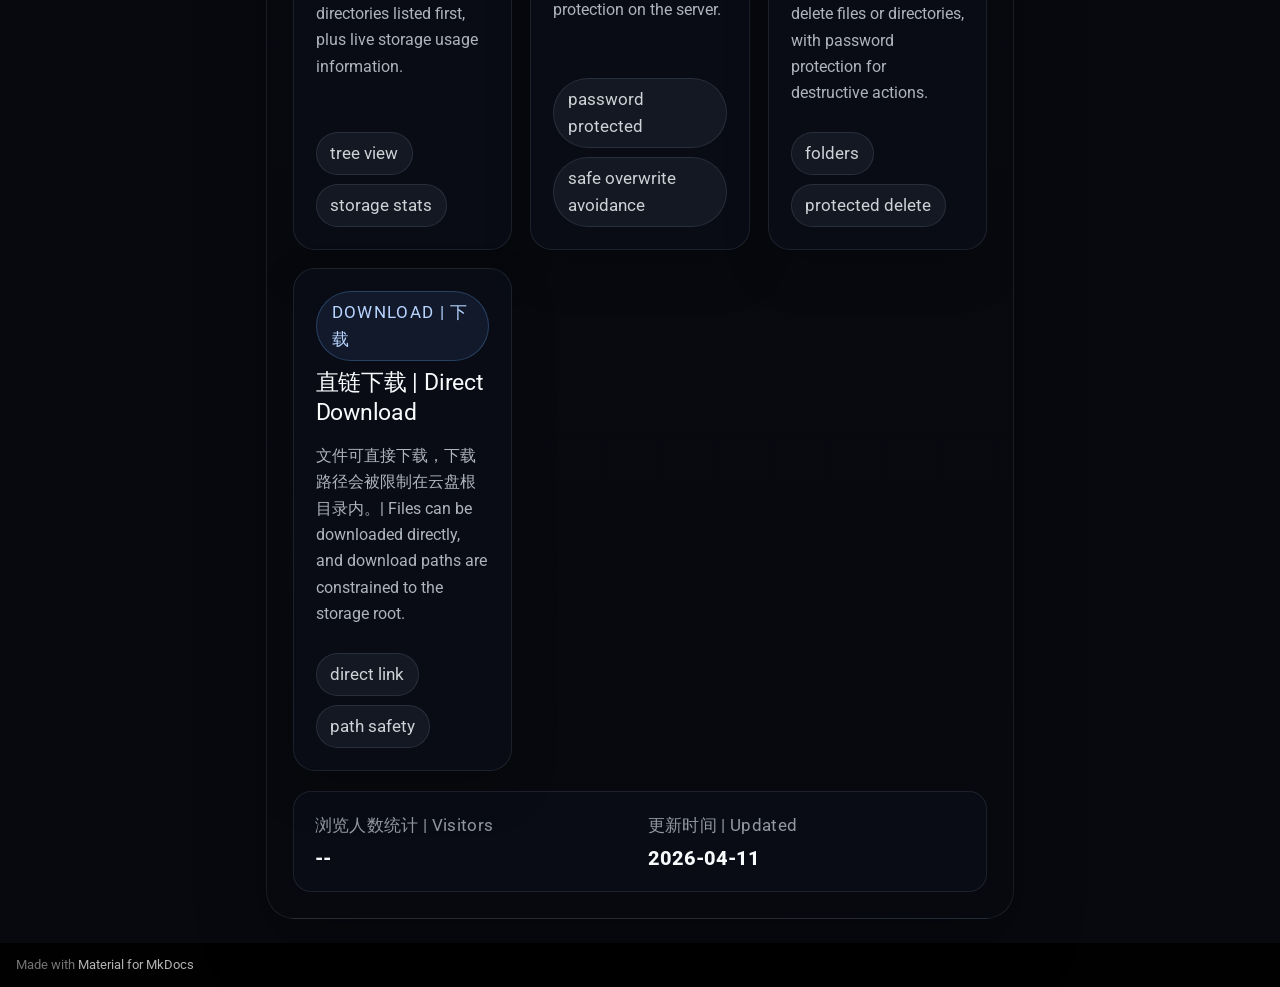
==== commit 5627e621: "Deployed c05c4c9 with MkDocs version: 1.6.1" ====
--- a/cloud-drive/index.html
+++ b/cloud-drive/index.html
@@ -335,7 +335,7 @@
         <span class="meta-chip">folders</span>
       </div>
       <div class="hero-actions">
-        <a class="button" href="https://clouddrive.ccwu.cc/" target="_blank" rel="noreferrer noopener">打开云盘 | Open Drive</a>
+        <a class="button" href="http://clouddrive.ccwu.cc/" target="_blank" rel="noreferrer noopener">打开云盘 | Open Drive</a>
         <a class="button-secondary" href="../">回到首页 | Back Home</a>
       </div>
     </div>
@@ -344,7 +344,7 @@
       <h2>当前能力 | Current Scope</h2>
       <p>当前版本聚焦基础文件管理：目录浏览、上传、下载、建目录和删除。上传与删除都需要服务端密码。| The current version focuses on core file management: browsing, upload, download, folder creation, and deletion. Upload and delete actions require the server-side password.</p>
       <div class="card-actions">
-        <a class="button" href="https://clouddrive.ccwu.cc/" target="_blank" rel="noreferrer noopener">打开云盘 | Open</a>
+        <a class="button" href="http://clouddrive.ccwu.cc/" target="_blank" rel="noreferrer noopener">打开云盘 | Open</a>
         <a class="button-secondary" href="https://github.com/sihan-bzwj/sihan-bzwj.github.io" target="_blank" rel="noreferrer noopener">GitHub 源码 | Code</a>
       </div>
     </aside>
@@ -358,7 +358,7 @@
       </div>
     </div>
 
-    <div class="frame-panel">      <p class="frame-note">?????<a href="https://clouddrive.ccwu.cc/" target="_blank" rel="noreferrer noopener">https://clouddrive.ccwu.cc/</a></p>
+    <div class="frame-panel">      <p class="frame-note">?????<a href="http://clouddrive.ccwu.cc/" target="_blank" rel="noreferrer noopener">http://clouddrive.ccwu.cc/</a></p>
       <p class="frame-note">上传和删除需要输入密码，普通浏览和下载无需密码。| Upload and delete require a password, while browsing and downloading do not.</p>
     </div>
   </section>
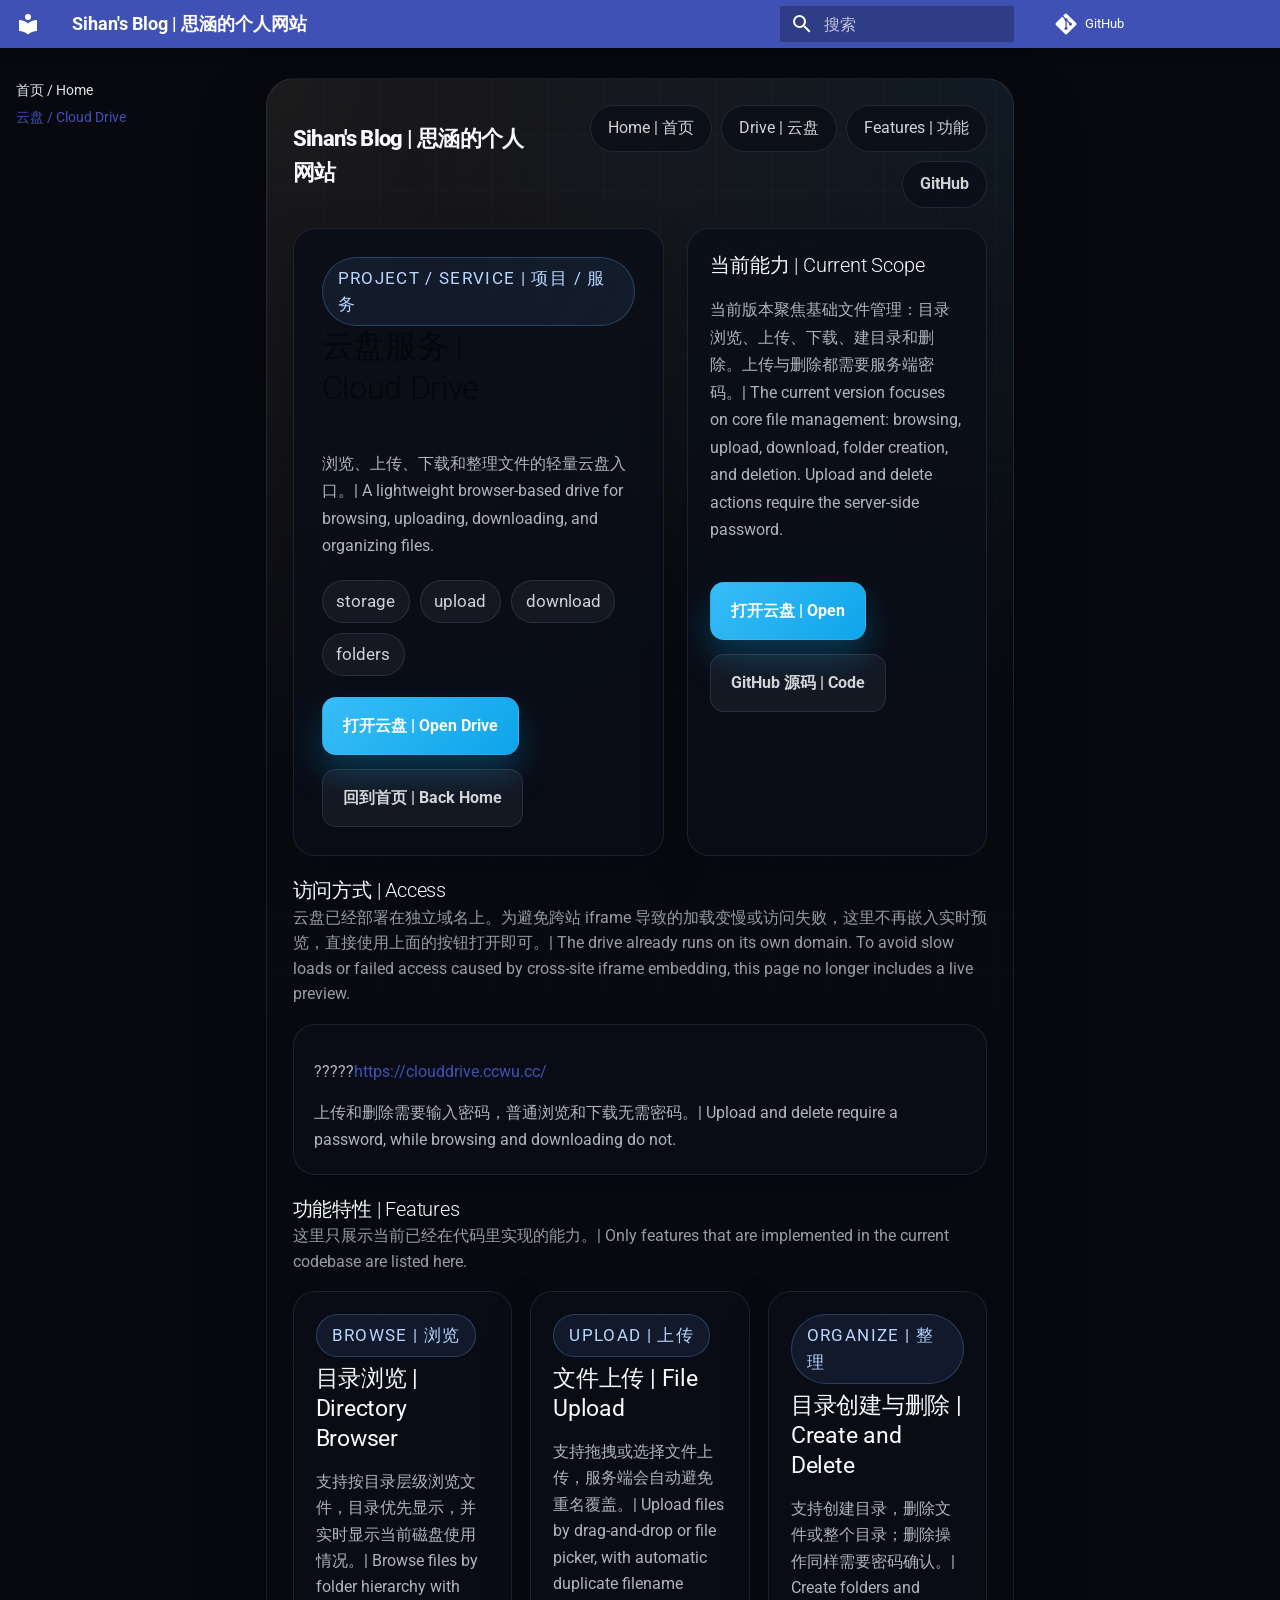
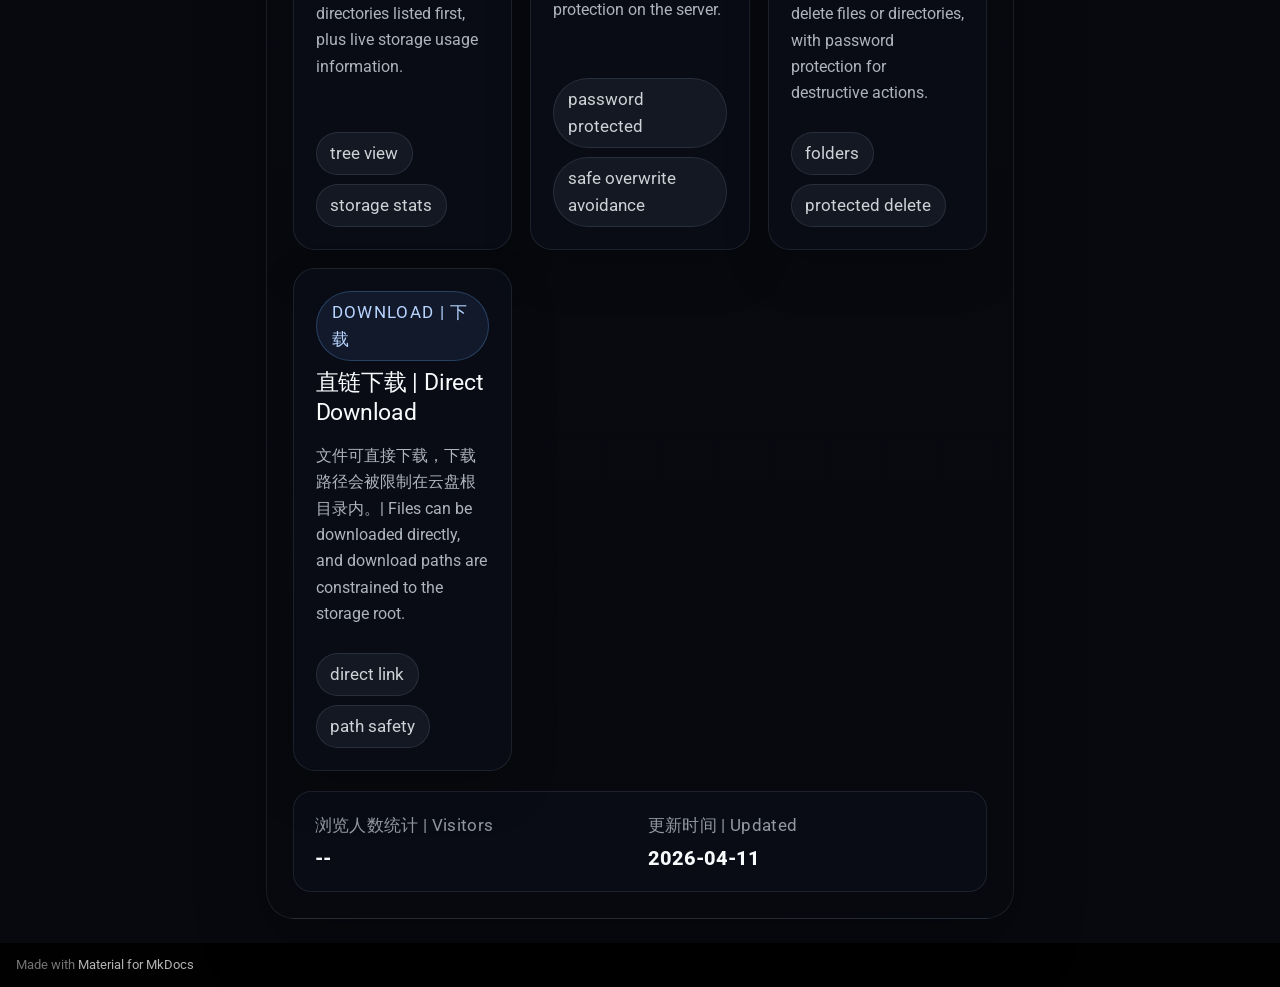
==== commit 716defe7: "Deployed 203b34f with MkDocs version: 1.6.1" ====
--- a/cloud-drive/index.html
+++ b/cloud-drive/index.html
@@ -335,7 +335,7 @@
         <span class="meta-chip">folders</span>
       </div>
       <div class="hero-actions">
-        <a class="button" href="http://clouddrive.ccwu.cc/" target="_blank" rel="noreferrer noopener">打开云盘 | Open Drive</a>
+        <a class="button" href="https://clouddrive.ccwu.cc/" target="_blank" rel="noreferrer noopener">打开云盘 | Open Drive</a>
         <a class="button-secondary" href="../">回到首页 | Back Home</a>
       </div>
     </div>
@@ -344,7 +344,7 @@
       <h2>当前能力 | Current Scope</h2>
       <p>当前版本聚焦基础文件管理：目录浏览、上传、下载、建目录和删除。上传与删除都需要服务端密码。| The current version focuses on core file management: browsing, upload, download, folder creation, and deletion. Upload and delete actions require the server-side password.</p>
       <div class="card-actions">
-        <a class="button" href="http://clouddrive.ccwu.cc/" target="_blank" rel="noreferrer noopener">打开云盘 | Open</a>
+        <a class="button" href="https://clouddrive.ccwu.cc/" target="_blank" rel="noreferrer noopener">打开云盘 | Open</a>
         <a class="button-secondary" href="https://github.com/sihan-bzwj/sihan-bzwj.github.io" target="_blank" rel="noreferrer noopener">GitHub 源码 | Code</a>
       </div>
     </aside>
@@ -358,7 +358,7 @@
       </div>
     </div>
 
-    <div class="frame-panel">      <p class="frame-note">?????<a href="http://clouddrive.ccwu.cc/" target="_blank" rel="noreferrer noopener">http://clouddrive.ccwu.cc/</a></p>
+    <div class="frame-panel">      <p class="frame-note">?????<a href="https://clouddrive.ccwu.cc/" target="_blank" rel="noreferrer noopener">https://clouddrive.ccwu.cc/</a></p>
       <p class="frame-note">上传和删除需要输入密码，普通浏览和下载无需密码。| Upload and delete require a password, while browsing and downloading do not.</p>
     </div>
   </section>
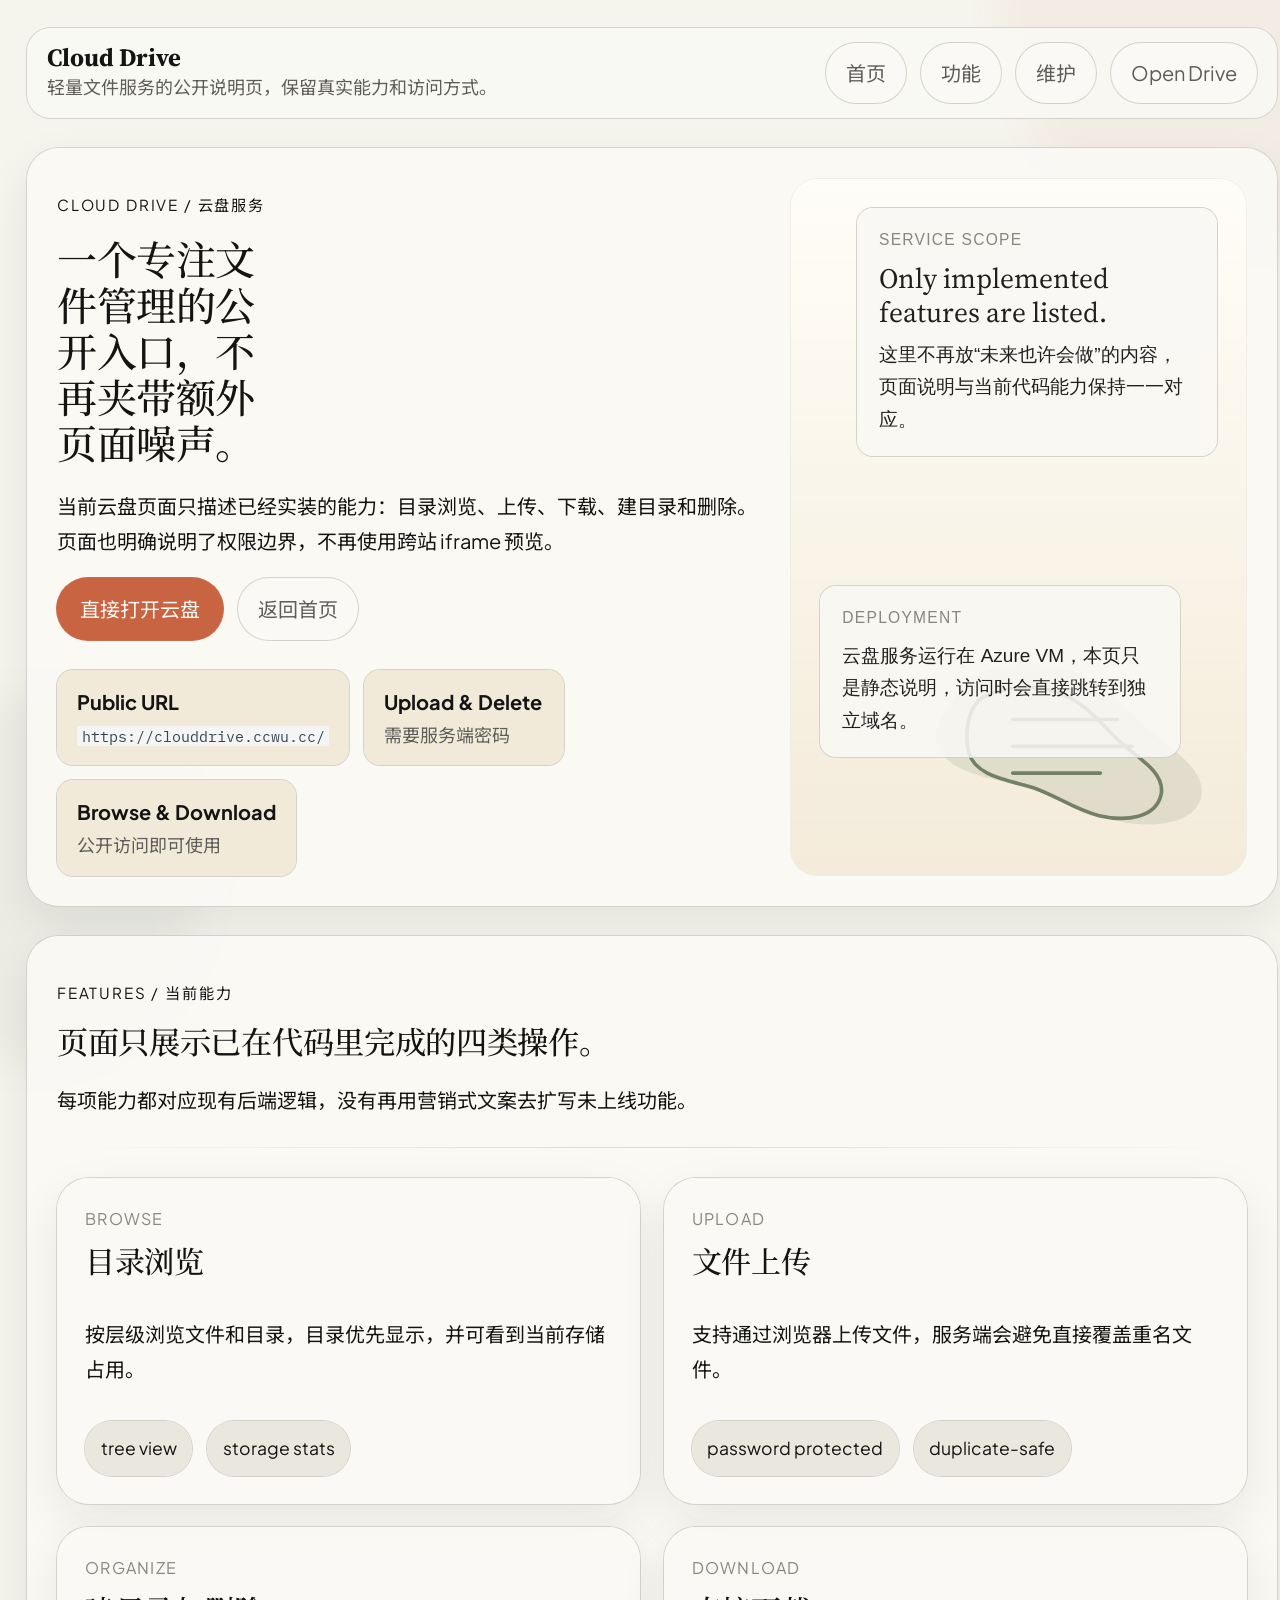
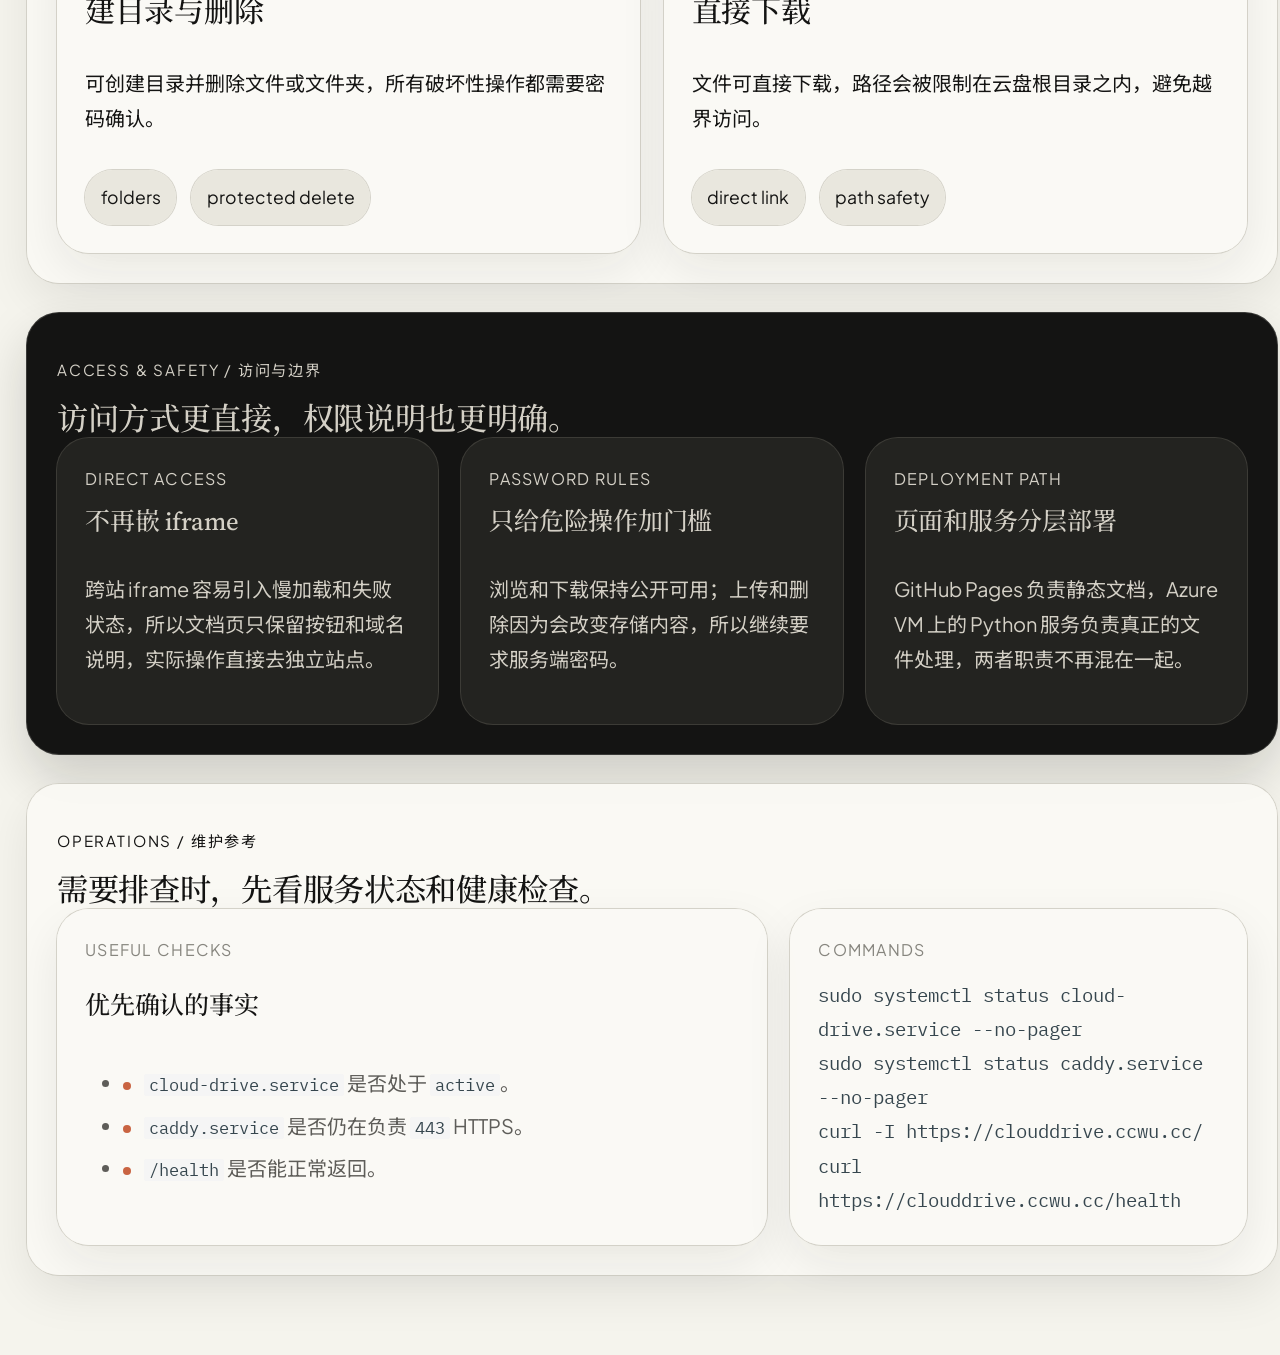
==== commit f653689c: "Deployed e85dee3 with MkDocs version: 1.6.1" ====
--- a/cloud-drive/index.html
+++ b/cloud-drive/index.html
@@ -6,7 +6,7 @@
       <meta charset="utf-8">
       <meta name="viewport" content="width=device-width,initial-scale=1">
       
-        <meta name="description" content="Personal Cloud Drive + Project Notes | 个人云盘与项目说明">
+        <meta name="description" content="Warm editorial docs for the cloud drive, deployment notes, and repository entrypoints.">
       
       
         <meta name="author" content="Sihan">
@@ -27,7 +27,7 @@
     
     
       
-        <title>云盘 / Cloud Drive - Sihan's Blog | 思涵的个人网站</title>
+        <title>云盘 / Cloud Drive - Sihan's Cloud Notes</title>
       
     
     
@@ -42,15 +42,17 @@
     
     
       
-        
-        
-        <link rel="preconnect" href="https://fonts.gstatic.com" crossorigin>
-        <link rel="stylesheet" href="https://fonts.googleapis.com/css?family=Roboto:300,300i,400,400i,700,700i%7CRoboto+Mono:400,400i,700,700i&display=fallback">
-        <style>:root{--md-text-font:"Roboto";--md-code-font:"Roboto Mono"}</style>
-      
-    
-    
-      <link rel="stylesheet" href="../stylesheets/extra.css">
+    
+    
+      <link rel="stylesheet" href="../stylesheets/fonts.css">
+    
+      <link rel="stylesheet" href="../stylesheets/tokens.css">
+    
+      <link rel="stylesheet" href="../stylesheets/base.css">
+    
+      <link rel="stylesheet" href="../stylesheets/components.css">
+    
+      <link rel="stylesheet" href="../stylesheets/pages.css">
     
     <script>__md_scope=new URL("..",location),__md_hash=e=>[...e].reduce(((e,_)=>(e<<5)-e+_.charCodeAt(0)),0),__md_get=(e,_=localStorage,t=__md_scope)=>JSON.parse(_.getItem(t.pathname+"."+e)),__md_set=(e,_,t=localStorage,a=__md_scope)=>{try{t.setItem(a.pathname+"."+e,JSON.stringify(_))}catch(e){}}</script>
     
@@ -81,7 +83,7 @@
 
 <header class="md-header md-header--shadow" data-md-component="header">
   <nav class="md-header__inner md-grid" aria-label="页眉">
-    <a href=".." title="Sihan&#39;s Blog | 思涵的个人网站" class="md-header__button md-logo" aria-label="Sihan's Blog | 思涵的个人网站" data-md-component="logo">
+    <a href=".." title="Sihan&#39;s Cloud Notes" class="md-header__button md-logo" aria-label="Sihan's Cloud Notes" data-md-component="logo">
       
   
   <svg xmlns="http://www.w3.org/2000/svg" viewBox="0 0 24 24"><path d="M12 8a3 3 0 0 0 3-3 3 3 0 0 0-3-3 3 3 0 0 0-3 3 3 3 0 0 0 3 3m0 3.54C9.64 9.35 6.5 8 3 8v11c3.5 0 6.64 1.35 9 3.54 2.36-2.19 5.5-3.54 9-3.54V8c-3.5 0-6.64 1.35-9 3.54"/></svg>
@@ -95,7 +97,7 @@
       <div class="md-header__ellipsis">
         <div class="md-header__topic">
           <span class="md-ellipsis">
-            Sihan's Blog | 思涵的个人网站
+            Sihan's Cloud Notes
           </span>
         </div>
         <div class="md-header__topic" data-md-component="header-topic">
@@ -161,7 +163,7 @@
     <svg xmlns="http://www.w3.org/2000/svg" viewBox="0 0 448 512"><!--! Font Awesome Free 7.1.0 by @fontawesome - https://fontawesome.com License - https://fontawesome.com/license/free (Icons: CC BY 4.0, Fonts: SIL OFL 1.1, Code: MIT License) Copyright 2025 Fonticons, Inc.--><path d="M439.6 236.1 244 40.5c-5.4-5.5-12.8-8.5-20.4-8.5s-15 3-20.4 8.4L162.5 81l51.5 51.5c27.1-9.1 52.7 16.8 43.4 43.7l49.7 49.7c34.2-11.8 61.2 31 35.5 56.7-26.5 26.5-70.2-2.9-56-37.3L240.3 199v121.9c25.3 12.5 22.3 41.8 9.1 55-6.4 6.4-15.2 10.1-24.3 10.1s-17.8-3.6-24.3-10.1c-17.6-17.6-11.1-46.9 11.2-56v-123c-20.8-8.5-24.6-30.7-18.6-45L142.6 101 8.5 235.1C3 240.6 0 247.9 0 255.5s3 15 8.5 20.4l195.6 195.7c5.4 5.4 12.7 8.4 20.4 8.4s15-3 20.4-8.4l194.7-194.7c5.4-5.4 8.4-12.8 8.4-20.4s-3-15-8.4-20.4"/></svg>
   </div>
   <div class="md-source__repository">
-    GitHub
+    sihan-bzwj.github.io
   </div>
 </a>
       </div>
@@ -181,6 +183,8 @@
         <div class="md-main__inner md-grid">
           
             
+              
+                
               
               <div class="md-sidebar md-sidebar--primary" data-md-component="sidebar" data-md-type="navigation" >
                 <div class="md-sidebar__scrollwrap">
@@ -191,13 +195,13 @@
 
 <nav class="md-nav md-nav--primary" aria-label="导航栏" data-md-level="0">
   <label class="md-nav__title" for="__drawer">
-    <a href=".." title="Sihan&#39;s Blog | 思涵的个人网站" class="md-nav__button md-logo" aria-label="Sihan's Blog | 思涵的个人网站" data-md-component="logo">
+    <a href=".." title="Sihan&#39;s Cloud Notes" class="md-nav__button md-logo" aria-label="Sihan's Cloud Notes" data-md-component="logo">
       
   
   <svg xmlns="http://www.w3.org/2000/svg" viewBox="0 0 24 24"><path d="M12 8a3 3 0 0 0 3-3 3 3 0 0 0-3-3 3 3 0 0 0-3 3 3 3 0 0 0 3 3m0 3.54C9.64 9.35 6.5 8 3 8v11c3.5 0 6.64 1.35 9 3.54 2.36-2.19 5.5-3.54 9-3.54V8c-3.5 0-6.64 1.35-9 3.54"/></svg>
 
     </a>
-    Sihan's Blog | 思涵的个人网站
+    Sihan's Cloud Notes
   </label>
   
     <div class="md-nav__source">
@@ -207,7 +211,7 @@
     <svg xmlns="http://www.w3.org/2000/svg" viewBox="0 0 448 512"><!--! Font Awesome Free 7.1.0 by @fontawesome - https://fontawesome.com License - https://fontawesome.com/license/free (Icons: CC BY 4.0, Fonts: SIL OFL 1.1, Code: MIT License) Copyright 2025 Fonticons, Inc.--><path d="M439.6 236.1 244 40.5c-5.4-5.5-12.8-8.5-20.4-8.5s-15 3-20.4 8.4L162.5 81l51.5 51.5c27.1-9.1 52.7 16.8 43.4 43.7l49.7 49.7c34.2-11.8 61.2 31 35.5 56.7-26.5 26.5-70.2-2.9-56-37.3L240.3 199v121.9c25.3 12.5 22.3 41.8 9.1 55-6.4 6.4-15.2 10.1-24.3 10.1s-17.8-3.6-24.3-10.1c-17.6-17.6-11.1-46.9 11.2-56v-123c-20.8-8.5-24.6-30.7-18.6-45L142.6 101 8.5 235.1C3 240.6 0 247.9 0 255.5s3 15 8.5 20.4l195.6 195.7c5.4 5.4 12.7 8.4 20.4 8.4s15-3 20.4-8.4l194.7-194.7c5.4-5.4 8.4-12.8 8.4-20.4s-3-15-8.4-20.4"/></svg>
   </div>
   <div class="md-source__repository">
-    GitHub
+    sihan-bzwj.github.io
   </div>
 </a>
     </div>
@@ -284,7 +288,9 @@
             
             
               
-              <div class="md-sidebar md-sidebar--secondary" data-md-component="sidebar" data-md-type="toc" >
+                
+              
+              <div class="md-sidebar md-sidebar--secondary" data-md-component="sidebar" data-md-type="toc" hidden>
                 <div class="md-sidebar__scrollwrap">
                   <div class="md-sidebar__inner">
                     
@@ -306,131 +312,172 @@
               <article class="md-content__inner md-typeset">
                 
                   
-
-
-  
-  
-
-
-<div class="site-shell">
-  <header class="topbar">
-    <div class="brand">Sihan's Blog | 思涵的个人网站</div>
-    <nav class="nav-pills" aria-label="Top navigation">
-      <a class="pill" href="../">Home | 首页</a>
-      <a class="pill" href="#drive">Drive | 云盘</a>
-      <a class="pill" href="#features">Features | 功能</a>
-      <a class="social-link" href="https://github.com/sihan-bzwj/sihan-bzwj.github.io" target="_blank" rel="noreferrer noopener">GitHub</a>
+  
+
+
+
+  
+  
+
+
+<div class="editorial-page editorial-page--drive">
+  <header class="site-nav" data-reveal>
+    <div class="brand-lockup">
+      <strong class="brand-mark">Cloud Drive</strong>
+      <span class="brand-copy">轻量文件服务的公开说明页，保留真实能力和访问方式。</span>
+    </div>
+    <nav class="nav-links" aria-label="Cloud drive navigation">
+      <a class="nav-link" href="../">首页</a>
+      <a class="nav-link" href="#features">功能</a>
+      <a class="nav-link" href="#operations">维护</a>
+      <a class="secondary-link" href="https://clouddrive.ccwu.cc/" target="_blank" rel="noreferrer noopener">Open Drive</a>
     </nav>
   </header>
 
-  <section class="hero">
-    <div class="hero-panel">
-      <span class="kicker">Project / Service | 项目 / 服务</span>
-      <h1 class="hero-title">云盘服务 | Cloud Drive</h1>
-      <p class="hero-lead">浏览、上传、下载和整理文件的轻量云盘入口。| A lightweight browser-based drive for browsing, uploading, downloading, and organizing files.</p>
-      <div class="hero-meta">
-        <span class="meta-chip">storage</span>
-        <span class="meta-chip">upload</span>
-        <span class="meta-chip">download</span>
-        <span class="meta-chip">folders</span>
-      </div>
-      <div class="hero-actions">
-        <a class="button" href="https://clouddrive.ccwu.cc/" target="_blank" rel="noreferrer noopener">打开云盘 | Open Drive</a>
-        <a class="button-secondary" href="../">回到首页 | Back Home</a>
-      </div>
-    </div>
-
-    <aside class="side-panel">
-      <h2>当前能力 | Current Scope</h2>
-      <p>当前版本聚焦基础文件管理：目录浏览、上传、下载、建目录和删除。上传与删除都需要服务端密码。| The current version focuses on core file management: browsing, upload, download, folder creation, and deletion. Upload and delete actions require the server-side password.</p>
-      <div class="card-actions">
-        <a class="button" href="https://clouddrive.ccwu.cc/" target="_blank" rel="noreferrer noopener">打开云盘 | Open</a>
-        <a class="button-secondary" href="https://github.com/sihan-bzwj/sihan-bzwj.github.io" target="_blank" rel="noreferrer noopener">GitHub 源码 | Code</a>
-      </div>
+  <section class="section-card hero-grid" data-reveal>
+    <div class="hero-copy">
+      <p class="eyebrow">Cloud Drive / 云盘服务</p>
+      <h1 class="hero-title">一个专注文件管理的公开入口，不再夹带额外页面噪声。</h1>
+      <p class="hero-lead">
+        当前云盘页面只描述已经实装的能力：目录浏览、上传、下载、建目录和删除。
+        页面也明确说明了权限边界，不再使用跨站 iframe 预览。
+      </p>
+      <div class="cta-group">
+        <a class="primary-link" href="https://clouddrive.ccwu.cc/" target="_blank" rel="noreferrer noopener">直接打开云盘</a>
+        <a class="secondary-link" href="../">返回首页</a>
+      </div>
+      <div class="status-row" aria-label="Drive status">
+        <div class="status-pill">
+          <strong>Public URL</strong>
+          <span><code>https://clouddrive.ccwu.cc/</code></span>
+        </div>
+        <div class="status-pill">
+          <strong>Upload & Delete</strong>
+          <span>需要服务端密码</span>
+        </div>
+        <div class="status-pill">
+          <strong>Browse & Download</strong>
+          <span>公开访问即可使用</span>
+        </div>
+      </div>
+    </div>
+
+    <aside class="hero-art" aria-hidden="true">
+      <div class="hero-art__panel">
+        <span class="hero-art__label">Service Scope</span>
+        <p class="hero-art__title">Only implemented features are listed.</p>
+        <p class="hero-art__text">这里不再放“未来也许会做”的内容，页面说明与当前代码能力保持一一对应。</p>
+      </div>
+      <div class="hero-art__note">
+        <span class="hero-art__label">Deployment</span>
+        <p class="hero-art__text">云盘服务运行在 Azure VM，本页只是静态说明，访问时会直接跳转到独立域名。</p>
+      </div>
+      <svg class="hero-art__shape hero-art__shape--drive" viewBox="0 0 240 180" fill="none" xmlns="http://www.w3.org/2000/svg">
+        <path d="M31 50C47 32 77 26 110 33C145 40 161 65 186 86C205 102 231 118 227 139C223 160 192 166 161 160C135 155 116 140 90 133C60 124 15 122 11 95C8 77 19 64 31 50Z" fill="currentColor" fill-opacity="0.15"/>
+        <path d="M49 57C67 49 88 47 110 54C132 62 145 80 161 95C175 108 197 119 194 137C190 157 165 160 143 155C123 150 109 139 89 132C70 126 41 123 36 103C32 88 35 64 49 57Z" stroke="currentColor" stroke-width="3" stroke-linecap="round"/>
+        <path d="M72 76H158" stroke="currentColor" stroke-width="3" stroke-linecap="round"/>
+        <path d="M72 98H170" stroke="currentColor" stroke-width="3" stroke-linecap="round"/>
+        <path d="M72 120H144" stroke="currentColor" stroke-width="3" stroke-linecap="round"/>
+      </svg>
     </aside>
   </section>
 
-  <section class="section" id="drive">
-    <div class="section-header">
-      <div>
-        <h2>访问方式 | Access</h2>
-        <p>云盘已经部署在独立域名上。为避免跨站 iframe 导致的加载变慢或访问失败，这里不再嵌入实时预览，直接使用上面的按钮打开即可。| The drive already runs on its own domain. To avoid slow loads or failed access caused by cross-site iframe embedding, this page no longer includes a live preview.</p>
-      </div>
-    </div>
-
-    <div class="frame-panel">      <p class="frame-note">?????<a href="https://clouddrive.ccwu.cc/" target="_blank" rel="noreferrer noopener">https://clouddrive.ccwu.cc/</a></p>
-      <p class="frame-note">上传和删除需要输入密码，普通浏览和下载无需密码。| Upload and delete require a password, while browsing and downloading do not.</p>
-    </div>
-  </section>
-
-  <section class="section" id="features">
-    <div class="section-header">
-      <div>
-        <h2>功能特性 | Features</h2>
-        <p>这里只展示当前已经在代码里实现的能力。| Only features that are implemented in the current codebase are listed here.</p>
-      </div>
-    </div>
-
-    <div class="cards">
-      <div class="card info-panel">
-        <div class="card-header">
-          <span class="kicker">Browse | 浏览</span>
-          <h3>目录浏览 | Directory Browser</h3>
-        </div>
-        <p>支持按目录层级浏览文件，目录优先显示，并实时显示当前磁盘使用情况。| Browse files by folder hierarchy with directories listed first, plus live storage usage information.</p>
-        <div class="tag-list">
-          <span class="tag">tree view</span>
-          <span class="tag">storage stats</span>
-        </div>
-      </div>
-
-      <div class="card info-panel">
-        <div class="card-header">
-          <span class="kicker">Upload | 上传</span>
-          <h3>文件上传 | File Upload</h3>
-        </div>
-        <p>支持拖拽或选择文件上传，服务端会自动避免重名覆盖。| Upload files by drag-and-drop or file picker, with automatic duplicate filename protection on the server.</p>
-        <div class="tag-list">
-          <span class="tag">password protected</span>
-          <span class="tag">safe overwrite avoidance</span>
-        </div>
-      </div>
-
-      <div class="card info-panel">
-        <div class="card-header">
-          <span class="kicker">Organize | 整理</span>
-          <h3>目录创建与删除 | Create and Delete</h3>
-        </div>
-        <p>支持创建目录，删除文件或整个目录；删除操作同样需要密码确认。| Create folders and delete files or directories, with password protection for destructive actions.</p>
-        <div class="tag-list">
-          <span class="tag">folders</span>
-          <span class="tag">protected delete</span>
-        </div>
-      </div>
-
-      <div class="card info-panel">
-        <div class="card-header">
-          <span class="kicker">Download | 下载</span>
-          <h3>直链下载 | Direct Download</h3>
-        </div>
-        <p>文件可直接下载，下载路径会被限制在云盘根目录内。| Files can be downloaded directly, and download paths are constrained to the storage root.</p>
-        <div class="tag-list">
-          <span class="tag">direct link</span>
-          <span class="tag">path safety</span>
-        </div>
-      </div>
-    </div>
-
-    <footer class="site-footer" aria-label="网站统计">
-      <div class="site-footer__item">
-        <span class="site-footer__label">浏览人数统计 | Visitors</span>
-        <strong class="site-footer__value" data-visitor-count>加载中</strong>
-      </div>
-      <div class="site-footer__item">
-        <span class="site-footer__label">更新时间 | Updated</span>
-        <strong class="site-footer__value">2026-04-11</strong>
-      </div>
-    </footer>
+  <section class="section-stack" id="features">
+    <div class="section-card" data-reveal>
+      <p class="eyebrow">Features / 当前能力</p>
+      <h2 class="section-heading">页面只展示已在代码里完成的四类操作。</h2>
+      <p class="section-summary">每项能力都对应现有后端逻辑，没有再用营销式文案去扩写未上线功能。</p>
+      <div class="chapter-divider" aria-hidden="true"></div>
+      <div class="feature-grid">
+        <article class="surface-card drive-feature-card">
+          <span class="surface-card__eyebrow">Browse</span>
+          <h3 class="surface-card__title">目录浏览</h3>
+          <p class="surface-card__body">按层级浏览文件和目录，目录优先显示，并可看到当前存储占用。</p>
+          <div class="chip-list">
+            <span class="chip">tree view</span>
+            <span class="chip">storage stats</span>
+          </div>
+        </article>
+
+        <article class="surface-card drive-feature-card">
+          <span class="surface-card__eyebrow">Upload</span>
+          <h3 class="surface-card__title">文件上传</h3>
+          <p class="surface-card__body">支持通过浏览器上传文件，服务端会避免直接覆盖重名文件。</p>
+          <div class="chip-list">
+            <span class="chip">password protected</span>
+            <span class="chip">duplicate-safe</span>
+          </div>
+        </article>
+
+        <article class="surface-card drive-feature-card">
+          <span class="surface-card__eyebrow">Organize</span>
+          <h3 class="surface-card__title">建目录与删除</h3>
+          <p class="surface-card__body">可创建目录并删除文件或文件夹，所有破坏性操作都需要密码确认。</p>
+          <div class="chip-list">
+            <span class="chip">folders</span>
+            <span class="chip">protected delete</span>
+          </div>
+        </article>
+
+        <article class="surface-card drive-feature-card">
+          <span class="surface-card__eyebrow">Download</span>
+          <h3 class="surface-card__title">直接下载</h3>
+          <p class="surface-card__body">文件可直接下载，路径会被限制在云盘根目录之内，避免越界访问。</p>
+          <div class="chip-list">
+            <span class="chip">direct link</span>
+            <span class="chip">path safety</span>
+          </div>
+        </article>
+      </div>
+    </div>
+
+    <div class="section-card section-card--dark" data-reveal>
+      <p class="eyebrow">Access & Safety / 访问与边界</p>
+      <h2 class="section-heading">访问方式更直接，权限说明也更明确。</h2>
+      <div class="three-column-grid">
+        <article class="quote-card">
+          <span class="surface-card__eyebrow">Direct Access</span>
+          <h3 class="surface-card__title">不再嵌 iframe</h3>
+          <p class="quote-card__body">跨站 iframe 容易引入慢加载和失败状态，所以文档页只保留按钮和域名说明，实际操作直接去独立站点。</p>
+        </article>
+
+        <article class="quote-card">
+          <span class="surface-card__eyebrow">Password Rules</span>
+          <h3 class="surface-card__title">只给危险操作加门槛</h3>
+          <p class="quote-card__body">浏览和下载保持公开可用；上传和删除因为会改变存储内容，所以继续要求服务端密码。</p>
+        </article>
+
+        <article class="quote-card">
+          <span class="surface-card__eyebrow">Deployment Path</span>
+          <h3 class="surface-card__title">页面和服务分层部署</h3>
+          <p class="quote-card__body">GitHub Pages 负责静态文档，Azure VM 上的 Python 服务负责真正的文件处理，两者职责不再混在一起。</p>
+        </article>
+      </div>
+    </div>
+
+    <div class="section-card" id="operations" data-reveal>
+      <p class="eyebrow">Operations / 维护参考</p>
+      <h2 class="section-heading">需要排查时，先看服务状态和健康检查。</h2>
+      <div class="two-column-grid">
+        <article class="surface-card">
+          <span class="surface-card__eyebrow">Useful Checks</span>
+          <h3 class="surface-card__title">优先确认的事实</h3>
+          <ul class="detail-list">
+            <li><code>cloud-drive.service</code> 是否处于 <code>active</code>。</li>
+            <li><code>caddy.service</code> 是否仍在负责 <code>443</code> HTTPS。</li>
+            <li><code>/health</code> 是否能正常返回。</li>
+          </ul>
+        </article>
+
+        <article class="code-card">
+          <span class="surface-card__eyebrow">Commands</span>
+          <pre><code>sudo systemctl status cloud-drive.service --no-pager
+sudo systemctl status caddy.service --no-pager
+curl -I https://clouddrive.ccwu.cc/
+curl https://clouddrive.ccwu.cc/health</code></pre>
+        </article>
+      </div>
+    </div>
   </section>
 </div>
 
@@ -440,8 +487,13 @@
 
 
 
-
-
+  
+  
+
+
+
+
+  
 
 
 
@@ -487,7 +539,7 @@
     
       <script src="../assets/javascripts/bundle.79ae519e.min.js"></script>
       
-        <script src="../javascripts/site-footer.js"></script>
+        <script src="../javascripts/reveal.js"></script>
       
     
   </body>
--- a/stylesheets/fonts.css
+++ b/stylesheets/fonts.css
@@ -0,0 +1,8 @@
+@import url("https://fonts.googleapis.com/css2?family=IBM+Plex+Mono:wght@400;500&family=Noto+Sans+SC:wght@400;500;700&family=Noto+Serif+SC:wght@500;600;700&family=Plus+Jakarta+Sans:wght@500;600;700&family=Source+Serif+4:wght@400;500;600&display=swap");
+
+/* Shared font stacks for the editorial redesign. */
+:root {
+  --font-serif: "Source Serif 4", "Noto Serif SC", Georgia, serif;
+  --font-sans: "Plus Jakarta Sans", "Noto Sans SC", sans-serif;
+  --font-mono: "IBM Plex Mono", "SFMono-Regular", Consolas, monospace;
+}
--- a/stylesheets/tokens.css
+++ b/stylesheets/tokens.css
@@ -0,0 +1,42 @@
+/* Design tokens derived from DESIGN.md so every page shares one warm visual system. */
+:root {
+  color-scheme: light;
+
+  --color-parchment: #f5f4ed;
+  --color-ivory: #faf9f5;
+  --color-paper: #fffdf7;
+  --color-warm-sand: #e8e6dc;
+  --color-border-cream: #f0eee6;
+  --color-border-warm: #dfd7c9;
+  --color-ink: #141413;
+  --color-dark-surface: #30302e;
+  --color-dark-surface-soft: #232320;
+  --color-olive-gray: #5e5d59;
+  --color-stone: #87867f;
+  --color-warm-silver: #d4d0c6;
+  --color-terracotta: #c96442;
+  --color-terracotta-soft: #d97757;
+  --color-moss: #6d7b62;
+  --color-amber-wash: #efe4cf;
+
+  --shadow-ring: 0 0 0 1px rgba(209, 207, 197, 0.9);
+  --shadow-ring-deep: 0 0 0 1px rgba(194, 192, 182, 0.95);
+  --shadow-whisper: 0 18px 48px rgba(22, 20, 19, 0.08);
+
+  --radius-sm: 10px;
+  --radius-md: 16px;
+  --radius-lg: 24px;
+  --radius-xl: 32px;
+
+  --space-2xs: 0.375rem;
+  --space-xs: 0.5rem;
+  --space-sm: 0.75rem;
+  --space-md: 1rem;
+  --space-lg: 1.5rem;
+  --space-xl: 2rem;
+  --space-2xl: 3rem;
+  --space-3xl: 5rem;
+
+  --content-width: min(72rem, calc(100vw - 1.5rem));
+  --transition-soft: 220ms ease;
+}
--- a/stylesheets/base.css
+++ b/stylesheets/base.css
@@ -0,0 +1,81 @@
+/* Theme overrides: remove the stock chrome and let the custom editorial pages lead. */
+html,
+body {
+  background: var(--color-parchment);
+}
+
+body {
+  margin: 0;
+  color: var(--color-ink);
+  font-family: var(--font-sans);
+  line-height: 1.6;
+}
+
+.md-header,
+.md-tabs,
+.md-sidebar,
+.md-sidebar--primary,
+.md-sidebar--secondary,
+.md-footer,
+.md-top {
+  display: none;
+}
+
+.md-main__inner,
+.md-content,
+.md-content__inner,
+.md-grid {
+  max-width: none;
+  margin: 0;
+}
+
+.md-main__inner {
+  padding-top: 0;
+}
+
+.md-content {
+  width: 100%;
+}
+
+.md-content__inner {
+  padding: 0;
+}
+
+.md-typeset {
+  color: var(--color-ink);
+  font-size: 1rem;
+}
+
+.md-typeset h1,
+.md-typeset h2,
+.md-typeset h3,
+.md-typeset h4 {
+  margin: 0;
+  color: inherit;
+  font-family: var(--font-serif);
+  font-weight: 500;
+  line-height: 1.15;
+}
+
+.md-typeset p,
+.md-typeset li {
+  color: inherit;
+}
+
+.md-typeset a {
+  color: inherit;
+}
+
+.md-typeset code,
+.md-typeset pre code {
+  font-family: var(--font-mono);
+}
+
+.md-typeset pre > code {
+  padding: 0;
+  background: transparent;
+}
+
+::selection {
+  background: rgba(201, 100, 66, 0.18);
+}
--- a/stylesheets/components.css
+++ b/stylesheets/components.css
@@ -0,0 +1,389 @@
+/* Reusable layout primitives and card styles shared across both pages. */
+.editorial-page {
+  position: relative;
+  isolation: isolate;
+  width: var(--content-width);
+  margin: 0 auto;
+  padding: 1rem 0 4rem;
+}
+
+.editorial-page::before,
+.editorial-page::after {
+  content: "";
+  position: fixed;
+  z-index: -1;
+  border-radius: 50%;
+  pointer-events: none;
+  opacity: 0.5;
+}
+
+.editorial-page::before {
+  top: -12rem;
+  right: -10rem;
+  width: 24rem;
+  height: 24rem;
+  background: rgba(217, 119, 87, 0.12);
+  filter: blur(18px);
+}
+
+.editorial-page::after {
+  bottom: -8rem;
+  left: -8rem;
+  width: 18rem;
+  height: 18rem;
+  background: rgba(109, 123, 98, 0.12);
+  filter: blur(22px);
+}
+
+.site-nav {
+  display: flex;
+  align-items: center;
+  justify-content: space-between;
+  gap: var(--space-md);
+  margin-bottom: var(--space-lg);
+  padding: var(--space-sm) var(--space-md);
+  border-radius: var(--radius-lg);
+  background: rgba(250, 249, 245, 0.84);
+  box-shadow: var(--shadow-ring);
+  backdrop-filter: blur(14px);
+}
+
+.brand-lockup {
+  display: grid;
+  gap: 0.1rem;
+}
+
+.brand-mark {
+  font-family: var(--font-serif);
+  font-size: 1.25rem;
+  line-height: 1.05;
+}
+
+.brand-copy {
+  color: var(--color-olive-gray);
+  font-size: 0.9rem;
+}
+
+.nav-links,
+.cta-group,
+.chip-list,
+.status-row,
+.detail-list {
+  display: flex;
+  flex-wrap: wrap;
+  gap: var(--space-sm);
+}
+
+.nav-link,
+.secondary-link,
+.primary-link,
+.chip {
+  display: inline-flex;
+  align-items: center;
+  justify-content: center;
+  min-height: 2.75rem;
+  border-radius: 999px;
+  text-decoration: none !important;
+  transition:
+    transform var(--transition-soft),
+    background-color var(--transition-soft),
+    box-shadow var(--transition-soft),
+    color var(--transition-soft);
+}
+
+.nav-link,
+.secondary-link {
+  padding: 0.7rem 1rem;
+  background: var(--color-ivory);
+  box-shadow: var(--shadow-ring);
+  color: var(--color-olive-gray) !important;
+}
+
+.nav-link:hover,
+.secondary-link:hover {
+  transform: translateY(-1px);
+  color: var(--color-ink) !important;
+  box-shadow: var(--shadow-ring-deep);
+}
+
+.primary-link {
+  padding: 0.75rem 1.15rem;
+  background: var(--color-terracotta);
+  color: var(--color-ivory) !important;
+  box-shadow: 0 0 0 1px rgba(201, 100, 66, 0.95);
+}
+
+.primary-link:hover {
+  transform: translateY(-1px);
+  background: var(--color-terracotta-soft);
+}
+
+.section-card,
+.surface-card,
+.quote-card,
+.code-card {
+  border-radius: var(--radius-xl);
+  background: rgba(250, 249, 245, 0.92);
+  box-shadow: var(--shadow-ring), var(--shadow-whisper);
+}
+
+.section-card {
+  padding: clamp(1.5rem, 2vw, 2.5rem);
+}
+
+.section-card--dark {
+  background: var(--color-ink);
+  color: var(--color-warm-silver);
+  box-shadow: 0 0 0 1px rgba(48, 48, 46, 0.95), 0 24px 52px rgba(20, 20, 19, 0.18);
+}
+
+.section-card--dark .eyebrow,
+.section-card--dark .section-summary,
+.section-card--dark .surface-card__eyebrow,
+.section-card--dark .meta-text,
+.section-card--dark .timeline-item__meta,
+.section-card--dark .feature-list li {
+  color: var(--color-warm-silver);
+}
+
+.section-card--dark .surface-card,
+.section-card--dark .quote-card,
+.section-card--dark .code-card {
+  background: var(--color-dark-surface-soft);
+  box-shadow: 0 0 0 1px rgba(67, 66, 61, 0.85);
+}
+
+.hero-grid,
+.two-column-grid,
+.three-column-grid,
+.feature-grid,
+.timeline-grid {
+  display: grid;
+  gap: clamp(1rem, 1.8vw, 1.5rem);
+}
+
+.hero-grid,
+.two-column-grid {
+  grid-template-columns: minmax(0, 1.4fr) minmax(18rem, 0.9fr);
+}
+
+.three-column-grid {
+  grid-template-columns: repeat(3, minmax(0, 1fr));
+}
+
+.feature-grid {
+  grid-template-columns: repeat(2, minmax(0, 1fr));
+}
+
+.timeline-grid {
+  grid-template-columns: repeat(3, minmax(0, 1fr));
+}
+
+.hero-copy,
+.hero-art,
+.surface-card,
+.quote-card,
+.code-card {
+  min-width: 0;
+}
+
+.eyebrow {
+  display: inline-flex;
+  align-items: center;
+  gap: var(--space-xs);
+  margin-bottom: var(--space-md);
+  color: var(--color-olive-gray);
+  font-size: 0.76rem;
+  letter-spacing: 0.12em;
+  text-transform: uppercase;
+}
+
+.hero-title {
+  max-width: 12ch;
+  margin-bottom: var(--space-md);
+  font-size: clamp(2.75rem, 6vw, 4.4rem);
+  line-height: 1.08;
+  text-wrap: balance;
+}
+
+.hero-lead,
+.section-summary,
+.surface-card__body,
+.timeline-item__body,
+.quote-card__body,
+.meta-text {
+  color: var(--color-olive-gray);
+  font-size: 1rem;
+  line-height: 1.75;
+}
+
+.status-row {
+  margin-top: var(--space-lg);
+}
+
+.status-pill {
+  display: inline-grid;
+  gap: 0.15rem;
+  min-width: 10rem;
+  padding: 0.8rem 1rem;
+  border-radius: var(--radius-md);
+  background: rgba(239, 228, 207, 0.72);
+  box-shadow: var(--shadow-ring);
+}
+
+.status-pill strong {
+  font-size: 1rem;
+}
+
+.status-pill span {
+  color: var(--color-olive-gray);
+  font-size: 0.9rem;
+}
+
+.section-stack {
+  display: grid;
+  gap: var(--space-lg);
+  margin-top: var(--space-lg);
+}
+
+.section-heading {
+  margin-bottom: var(--space-sm);
+  font-size: clamp(2rem, 4vw, 3.25rem);
+}
+
+.surface-card,
+.quote-card,
+.code-card {
+  display: grid;
+  gap: var(--space-sm);
+  padding: 1.4rem;
+}
+
+.surface-card__eyebrow {
+  color: var(--color-stone);
+  font-size: 0.8rem;
+  letter-spacing: 0.08em;
+  text-transform: uppercase;
+}
+
+.surface-card__title {
+  font-size: 1.6rem;
+}
+
+.chip {
+  padding: 0.4rem 0.78rem;
+  background: rgba(232, 230, 220, 0.9);
+  box-shadow: var(--shadow-ring);
+  color: var(--color-ink) !important;
+  font-size: 0.88rem;
+}
+
+.detail-list,
+.feature-list {
+  margin: 0;
+  padding: 0;
+  list-style: none;
+}
+
+.detail-list {
+  display: grid;
+  gap: var(--space-sm);
+}
+
+.detail-list li,
+.feature-list li {
+  position: relative;
+  padding-left: 1.05rem;
+  color: var(--color-olive-gray);
+}
+
+.detail-list li::before,
+.feature-list li::before {
+  content: "";
+  position: absolute;
+  top: 0.75rem;
+  left: 0;
+  width: 0.4rem;
+  height: 0.4rem;
+  border-radius: 50%;
+  background: var(--color-terracotta);
+}
+
+.timeline-item {
+  display: grid;
+  gap: var(--space-sm);
+}
+
+.timeline-item__meta {
+  color: var(--color-stone);
+  font-size: 0.82rem;
+  letter-spacing: 0.08em;
+  text-transform: uppercase;
+}
+
+.timeline-item__title {
+  font-size: 1.45rem;
+}
+
+.code-card pre {
+  margin: 0;
+  overflow-x: auto;
+  white-space: pre-wrap;
+  word-break: break-word;
+}
+
+.code-card code {
+  color: inherit;
+  font-size: 0.95rem;
+  line-height: 1.8;
+}
+
+[data-reveal] {
+  opacity: 0;
+  transform: translateY(28px);
+  transition:
+    opacity 480ms ease,
+    transform 480ms ease;
+}
+
+[data-reveal].is-visible {
+  opacity: 1;
+  transform: translateY(0);
+}
+
+@media (max-width: 960px) {
+  .hero-grid,
+  .two-column-grid,
+  .three-column-grid,
+  .feature-grid,
+  .timeline-grid {
+    grid-template-columns: 1fr;
+  }
+}
+
+@media (max-width: 720px) {
+  .editorial-page {
+    width: min(100vw - 1rem, 100%);
+    padding-bottom: 2.5rem;
+  }
+
+  .site-nav {
+    align-items: flex-start;
+    flex-direction: column;
+  }
+
+  .nav-links {
+    width: 100%;
+  }
+
+  .nav-link,
+  .secondary-link,
+  .primary-link {
+    width: 100%;
+  }
+
+  .hero-title {
+    max-width: none;
+    font-size: clamp(2.35rem, 13vw, 3.3rem);
+  }
+}
--- a/stylesheets/pages.css
+++ b/stylesheets/pages.css
@@ -0,0 +1,123 @@
+/* Page-level styling for illustrations, hero panels, and alternating sections. */
+.hero-art {
+  position: relative;
+  min-height: 24rem;
+  overflow: hidden;
+  padding: 1.5rem;
+  border-radius: calc(var(--radius-xl) - 0.25rem);
+  background:
+    linear-gradient(180deg, rgba(255, 253, 247, 0.96), rgba(239, 228, 207, 0.72)),
+    var(--color-paper);
+  box-shadow: inset 0 0 0 1px rgba(240, 238, 230, 0.95);
+}
+
+.hero-art__panel,
+.hero-art__note {
+  position: relative;
+  z-index: 1;
+  max-width: 18rem;
+  padding: 1rem 1.1rem;
+  border-radius: var(--radius-md);
+  background: rgba(250, 249, 245, 0.86);
+  box-shadow: var(--shadow-ring);
+}
+
+.hero-art__panel {
+  margin-left: auto;
+}
+
+.hero-art__note {
+  margin-top: 6.5rem;
+}
+
+.hero-art__label {
+  display: block;
+  margin-bottom: 0.45rem;
+  color: var(--color-stone);
+  font-size: 0.78rem;
+  letter-spacing: 0.08em;
+  text-transform: uppercase;
+}
+
+.hero-art__title {
+  margin: 0 0 0.5rem;
+  font-family: var(--font-serif);
+  font-size: 1.4rem;
+  line-height: 1.2;
+}
+
+.hero-art__text {
+  margin: 0;
+  color: var(--color-olive-gray);
+  font-size: 0.95rem;
+  line-height: 1.7;
+}
+
+.hero-art__shape {
+  position: absolute;
+  inset: auto auto 1.5rem 1.5rem;
+  width: min(22rem, 72%);
+  color: var(--color-terracotta);
+  opacity: 0.95;
+}
+
+.hero-art__shape--drive {
+  inset: auto 1.5rem 1.5rem auto;
+  width: min(20rem, 64%);
+  color: var(--color-moss);
+}
+
+.section-card--dark .hero-art {
+  background:
+    linear-gradient(180deg, rgba(48, 48, 46, 0.94), rgba(35, 35, 32, 0.98)),
+    var(--color-dark-surface);
+  box-shadow: inset 0 0 0 1px rgba(67, 66, 61, 0.85);
+}
+
+.section-card--dark .hero-art__panel,
+.section-card--dark .hero-art__note {
+  background: rgba(36, 35, 32, 0.92);
+  box-shadow: 0 0 0 1px rgba(67, 66, 61, 0.85);
+}
+
+.section-card--dark .hero-art__title,
+.section-card--dark .hero-art__text,
+.section-card--dark .hero-art__label {
+  color: var(--color-warm-silver);
+}
+
+.chapter-divider {
+  width: 100%;
+  height: 1px;
+  margin: var(--space-lg) 0;
+  background: linear-gradient(90deg, rgba(223, 215, 201, 0), rgba(223, 215, 201, 0.95), rgba(223, 215, 201, 0));
+}
+
+.section-card--dark .chapter-divider {
+  background: linear-gradient(90deg, rgba(67, 66, 61, 0), rgba(109, 123, 98, 0.95), rgba(67, 66, 61, 0));
+}
+
+.home-entry-card .surface-card__title,
+.drive-feature-card .surface-card__title {
+  font-size: 1.5rem;
+}
+
+.inline-link {
+  color: var(--color-terracotta) !important;
+  text-decoration: none;
+}
+
+.inline-link:hover {
+  text-decoration: underline;
+}
+
+@media (max-width: 720px) {
+  .hero-art {
+    min-height: 18rem;
+    padding: 1rem;
+  }
+
+  .hero-art__note {
+    margin-top: 4rem;
+  }
+}
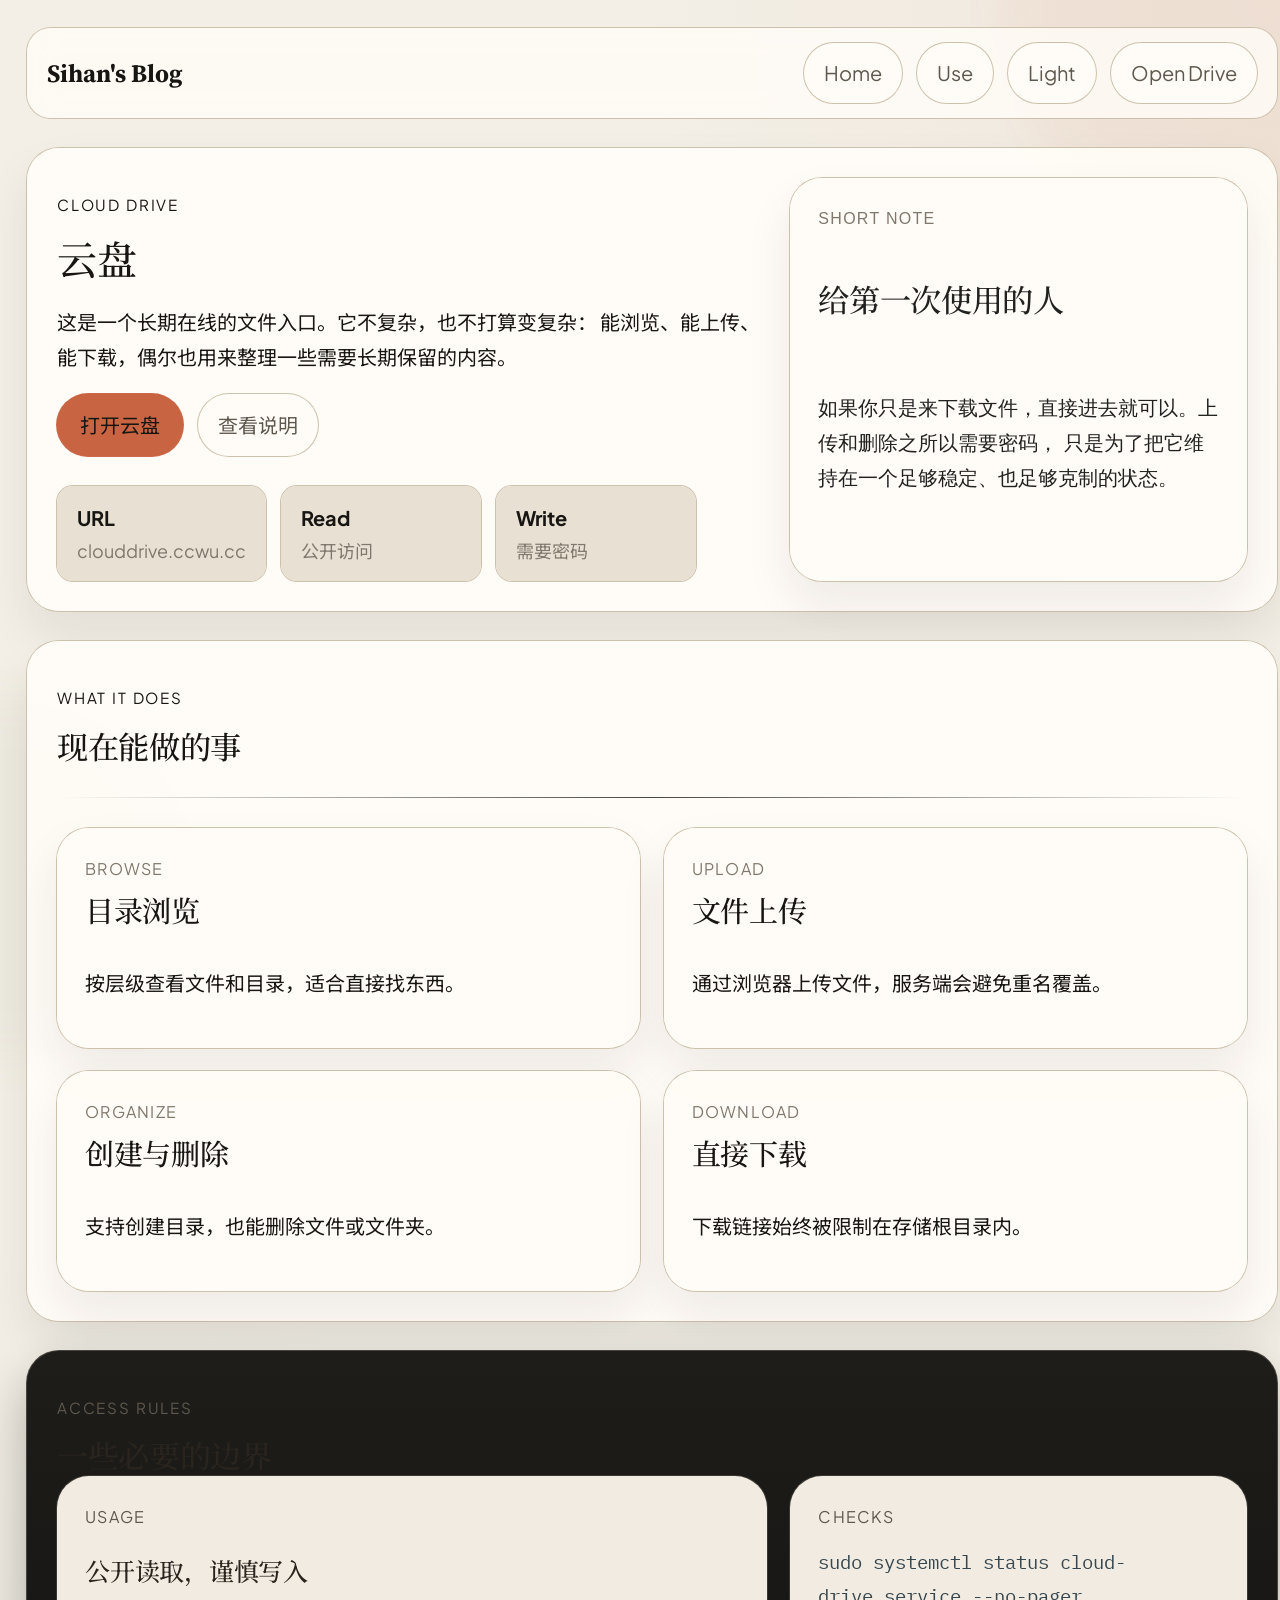
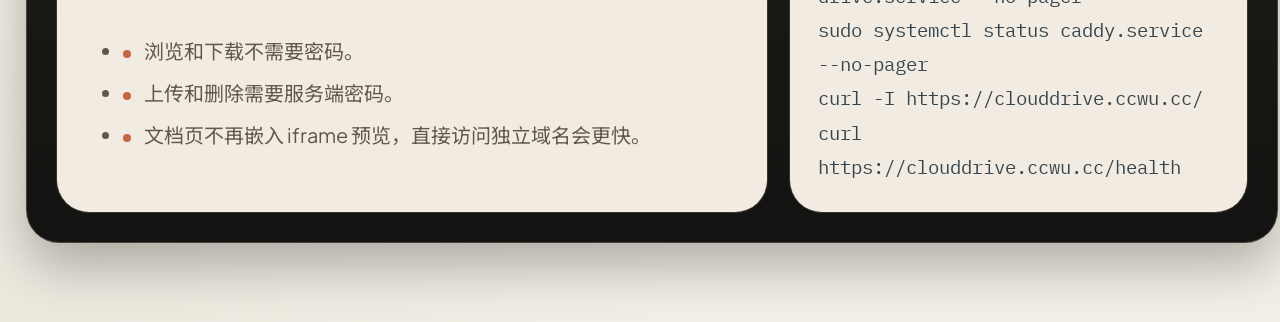
==== commit ed86c7b2: "Deployed 26fb26e with MkDocs version: 1.6.1" ====
--- a/cloud-drive/index.html
+++ b/cloud-drive/index.html
@@ -6,7 +6,7 @@
       <meta charset="utf-8">
       <meta name="viewport" content="width=device-width,initial-scale=1">
       
-        <meta name="description" content="Warm editorial docs for the cloud drive, deployment notes, and repository entrypoints.">
+        <meta name="description" content="Notes, tools, and the cloud drive I keep online | 个人笔记、工具与云盘入口">
       
       
         <meta name="author" content="Sihan">
@@ -27,7 +27,7 @@
     
     
       
-        <title>云盘 / Cloud Drive - Sihan's Cloud Notes</title>
+        <title>云盘 / Cloud Drive - Sihan's Blog</title>
       
     
     
@@ -83,7 +83,7 @@
 
 <header class="md-header md-header--shadow" data-md-component="header">
   <nav class="md-header__inner md-grid" aria-label="页眉">
-    <a href=".." title="Sihan&#39;s Cloud Notes" class="md-header__button md-logo" aria-label="Sihan's Cloud Notes" data-md-component="logo">
+    <a href=".." title="Sihan&#39;s Blog" class="md-header__button md-logo" aria-label="Sihan's Blog" data-md-component="logo">
       
   
   <svg xmlns="http://www.w3.org/2000/svg" viewBox="0 0 24 24"><path d="M12 8a3 3 0 0 0 3-3 3 3 0 0 0-3-3 3 3 0 0 0-3 3 3 3 0 0 0 3 3m0 3.54C9.64 9.35 6.5 8 3 8v11c3.5 0 6.64 1.35 9 3.54 2.36-2.19 5.5-3.54 9-3.54V8c-3.5 0-6.64 1.35-9 3.54"/></svg>
@@ -97,7 +97,7 @@
       <div class="md-header__ellipsis">
         <div class="md-header__topic">
           <span class="md-ellipsis">
-            Sihan's Cloud Notes
+            Sihan's Blog
           </span>
         </div>
         <div class="md-header__topic" data-md-component="header-topic">
@@ -195,13 +195,13 @@
 
 <nav class="md-nav md-nav--primary" aria-label="导航栏" data-md-level="0">
   <label class="md-nav__title" for="__drawer">
-    <a href=".." title="Sihan&#39;s Cloud Notes" class="md-nav__button md-logo" aria-label="Sihan's Cloud Notes" data-md-component="logo">
+    <a href=".." title="Sihan&#39;s Blog" class="md-nav__button md-logo" aria-label="Sihan's Blog" data-md-component="logo">
       
   
   <svg xmlns="http://www.w3.org/2000/svg" viewBox="0 0 24 24"><path d="M12 8a3 3 0 0 0 3-3 3 3 0 0 0-3-3 3 3 0 0 0-3 3 3 3 0 0 0 3 3m0 3.54C9.64 9.35 6.5 8 3 8v11c3.5 0 6.64 1.35 9 3.54 2.36-2.19 5.5-3.54 9-3.54V8c-3.5 0-6.64 1.35-9 3.54"/></svg>
 
     </a>
-    Sihan's Cloud Notes
+    Sihan's Blog
   </label>
   
     <div class="md-nav__source">
@@ -323,154 +323,104 @@
 <div class="editorial-page editorial-page--drive">
   <header class="site-nav" data-reveal>
     <div class="brand-lockup">
-      <strong class="brand-mark">Cloud Drive</strong>
-      <span class="brand-copy">轻量文件服务的公开说明页，保留真实能力和访问方式。</span>
+      <strong class="brand-mark">Sihan's Blog</strong>
     </div>
     <nav class="nav-links" aria-label="Cloud drive navigation">
-      <a class="nav-link" href="../">首页</a>
-      <a class="nav-link" href="#features">功能</a>
-      <a class="nav-link" href="#operations">维护</a>
+      <a class="nav-link" href="../">Home</a>
+      <a class="nav-link" href="#use">Use</a>
+      <button class="theme-toggle" type="button" data-theme-toggle aria-label="Toggle theme">
+        <span data-theme-label>Dark</span>
+      </button>
       <a class="secondary-link" href="https://clouddrive.ccwu.cc/" target="_blank" rel="noreferrer noopener">Open Drive</a>
     </nav>
   </header>
 
   <section class="section-card hero-grid" data-reveal>
     <div class="hero-copy">
-      <p class="eyebrow">Cloud Drive / 云盘服务</p>
-      <h1 class="hero-title">一个专注文件管理的公开入口，不再夹带额外页面噪声。</h1>
+      <p class="eyebrow">Cloud Drive</p>
+      <h1 class="hero-title">云盘</h1>
       <p class="hero-lead">
-        当前云盘页面只描述已经实装的能力：目录浏览、上传、下载、建目录和删除。
-        页面也明确说明了权限边界，不再使用跨站 iframe 预览。
+        这是一个长期在线的文件入口。它不复杂，也不打算变复杂：
+        能浏览、能上传、能下载，偶尔也用来整理一些需要长期保留的内容。
       </p>
       <div class="cta-group">
-        <a class="primary-link" href="https://clouddrive.ccwu.cc/" target="_blank" rel="noreferrer noopener">直接打开云盘</a>
-        <a class="secondary-link" href="../">返回首页</a>
+        <a class="primary-link" href="https://clouddrive.ccwu.cc/" target="_blank" rel="noreferrer noopener">打开云盘</a>
+        <a class="secondary-link" href="#use">查看说明</a>
       </div>
       <div class="status-row" aria-label="Drive status">
         <div class="status-pill">
-          <strong>Public URL</strong>
-          <span><code>https://clouddrive.ccwu.cc/</code></span>
+          <strong>URL</strong>
+          <span>clouddrive.ccwu.cc</span>
         </div>
         <div class="status-pill">
-          <strong>Upload & Delete</strong>
-          <span>需要服务端密码</span>
+          <strong>Read</strong>
+          <span>公开访问</span>
         </div>
         <div class="status-pill">
-          <strong>Browse & Download</strong>
-          <span>公开访问即可使用</span>
-        </div>
-      </div>
-    </div>
-
-    <aside class="hero-art" aria-hidden="true">
-      <div class="hero-art__panel">
-        <span class="hero-art__label">Service Scope</span>
-        <p class="hero-art__title">Only implemented features are listed.</p>
-        <p class="hero-art__text">这里不再放“未来也许会做”的内容，页面说明与当前代码能力保持一一对应。</p>
-      </div>
-      <div class="hero-art__note">
-        <span class="hero-art__label">Deployment</span>
-        <p class="hero-art__text">云盘服务运行在 Azure VM，本页只是静态说明，访问时会直接跳转到独立域名。</p>
-      </div>
-      <svg class="hero-art__shape hero-art__shape--drive" viewBox="0 0 240 180" fill="none" xmlns="http://www.w3.org/2000/svg">
-        <path d="M31 50C47 32 77 26 110 33C145 40 161 65 186 86C205 102 231 118 227 139C223 160 192 166 161 160C135 155 116 140 90 133C60 124 15 122 11 95C8 77 19 64 31 50Z" fill="currentColor" fill-opacity="0.15"/>
-        <path d="M49 57C67 49 88 47 110 54C132 62 145 80 161 95C175 108 197 119 194 137C190 157 165 160 143 155C123 150 109 139 89 132C70 126 41 123 36 103C32 88 35 64 49 57Z" stroke="currentColor" stroke-width="3" stroke-linecap="round"/>
-        <path d="M72 76H158" stroke="currentColor" stroke-width="3" stroke-linecap="round"/>
-        <path d="M72 98H170" stroke="currentColor" stroke-width="3" stroke-linecap="round"/>
-        <path d="M72 120H144" stroke="currentColor" stroke-width="3" stroke-linecap="round"/>
-      </svg>
+          <strong>Write</strong>
+          <span>需要密码</span>
+        </div>
+      </div>
+    </div>
+
+    <aside class="surface-card" data-reveal>
+      <span class="surface-card__eyebrow">Short Note</span>
+      <h2 class="surface-card__title">给第一次使用的人</h2>
+      <p class="surface-card__body">
+        如果你只是来下载文件，直接进去就可以。上传和删除之所以需要密码，
+        只是为了把它维持在一个足够稳定、也足够克制的状态。
+      </p>
     </aside>
   </section>
 
-  <section class="section-stack" id="features">
+  <section class="section-stack" id="use">
     <div class="section-card" data-reveal>
-      <p class="eyebrow">Features / 当前能力</p>
-      <h2 class="section-heading">页面只展示已在代码里完成的四类操作。</h2>
-      <p class="section-summary">每项能力都对应现有后端逻辑，没有再用营销式文案去扩写未上线功能。</p>
+      <p class="eyebrow">What It Does</p>
+      <h2 class="section-heading">现在能做的事</h2>
       <div class="chapter-divider" aria-hidden="true"></div>
       <div class="feature-grid">
         <article class="surface-card drive-feature-card">
           <span class="surface-card__eyebrow">Browse</span>
           <h3 class="surface-card__title">目录浏览</h3>
-          <p class="surface-card__body">按层级浏览文件和目录，目录优先显示，并可看到当前存储占用。</p>
-          <div class="chip-list">
-            <span class="chip">tree view</span>
-            <span class="chip">storage stats</span>
-          </div>
+          <p class="surface-card__body">按层级查看文件和目录，适合直接找东西。</p>
         </article>
 
         <article class="surface-card drive-feature-card">
           <span class="surface-card__eyebrow">Upload</span>
           <h3 class="surface-card__title">文件上传</h3>
-          <p class="surface-card__body">支持通过浏览器上传文件，服务端会避免直接覆盖重名文件。</p>
-          <div class="chip-list">
-            <span class="chip">password protected</span>
-            <span class="chip">duplicate-safe</span>
-          </div>
+          <p class="surface-card__body">通过浏览器上传文件，服务端会避免重名覆盖。</p>
         </article>
 
         <article class="surface-card drive-feature-card">
           <span class="surface-card__eyebrow">Organize</span>
-          <h3 class="surface-card__title">建目录与删除</h3>
-          <p class="surface-card__body">可创建目录并删除文件或文件夹，所有破坏性操作都需要密码确认。</p>
-          <div class="chip-list">
-            <span class="chip">folders</span>
-            <span class="chip">protected delete</span>
-          </div>
+          <h3 class="surface-card__title">创建与删除</h3>
+          <p class="surface-card__body">支持创建目录，也能删除文件或文件夹。</p>
         </article>
 
         <article class="surface-card drive-feature-card">
           <span class="surface-card__eyebrow">Download</span>
           <h3 class="surface-card__title">直接下载</h3>
-          <p class="surface-card__body">文件可直接下载，路径会被限制在云盘根目录之内，避免越界访问。</p>
-          <div class="chip-list">
-            <span class="chip">direct link</span>
-            <span class="chip">path safety</span>
-          </div>
+          <p class="surface-card__body">下载链接始终被限制在存储根目录内。</p>
         </article>
       </div>
     </div>
 
     <div class="section-card section-card--dark" data-reveal>
-      <p class="eyebrow">Access & Safety / 访问与边界</p>
-      <h2 class="section-heading">访问方式更直接，权限说明也更明确。</h2>
-      <div class="three-column-grid">
-        <article class="quote-card">
-          <span class="surface-card__eyebrow">Direct Access</span>
-          <h3 class="surface-card__title">不再嵌 iframe</h3>
-          <p class="quote-card__body">跨站 iframe 容易引入慢加载和失败状态，所以文档页只保留按钮和域名说明，实际操作直接去独立站点。</p>
-        </article>
-
-        <article class="quote-card">
-          <span class="surface-card__eyebrow">Password Rules</span>
-          <h3 class="surface-card__title">只给危险操作加门槛</h3>
-          <p class="quote-card__body">浏览和下载保持公开可用；上传和删除因为会改变存储内容，所以继续要求服务端密码。</p>
-        </article>
-
-        <article class="quote-card">
-          <span class="surface-card__eyebrow">Deployment Path</span>
-          <h3 class="surface-card__title">页面和服务分层部署</h3>
-          <p class="quote-card__body">GitHub Pages 负责静态文档，Azure VM 上的 Python 服务负责真正的文件处理，两者职责不再混在一起。</p>
-        </article>
-      </div>
-    </div>
-
-    <div class="section-card" id="operations" data-reveal>
-      <p class="eyebrow">Operations / 维护参考</p>
-      <h2 class="section-heading">需要排查时，先看服务状态和健康检查。</h2>
+      <p class="eyebrow">Access Rules</p>
+      <h2 class="section-heading">一些必要的边界</h2>
       <div class="two-column-grid">
         <article class="surface-card">
-          <span class="surface-card__eyebrow">Useful Checks</span>
-          <h3 class="surface-card__title">优先确认的事实</h3>
+          <span class="surface-card__eyebrow">Usage</span>
+          <h3 class="surface-card__title">公开读取，谨慎写入</h3>
           <ul class="detail-list">
-            <li><code>cloud-drive.service</code> 是否处于 <code>active</code>。</li>
-            <li><code>caddy.service</code> 是否仍在负责 <code>443</code> HTTPS。</li>
-            <li><code>/health</code> 是否能正常返回。</li>
+            <li>浏览和下载不需要密码。</li>
+            <li>上传和删除需要服务端密码。</li>
+            <li>文档页不再嵌入 iframe 预览，直接访问独立域名会更快。</li>
           </ul>
         </article>
 
         <article class="code-card">
-          <span class="surface-card__eyebrow">Commands</span>
+          <span class="surface-card__eyebrow">Checks</span>
           <pre><code>sudo systemctl status cloud-drive.service --no-pager
 sudo systemctl status caddy.service --no-pager
 curl -I https://clouddrive.ccwu.cc/
@@ -539,6 +489,8 @@
     
       <script src="../assets/javascripts/bundle.79ae519e.min.js"></script>
       
+        <script src="../javascripts/theme-toggle.js"></script>
+      
         <script src="../javascripts/reveal.js"></script>
       
     
--- a/stylesheets/tokens.css
+++ b/stylesheets/tokens.css
@@ -1,27 +1,36 @@
-/* Design tokens derived from DESIGN.md so every page shares one warm visual system. */
+/* Darker public-facing tokens, while keeping the warm accent palette from DESIGN.md. */
 :root {
-  color-scheme: light;
+  color-scheme: dark;
 
-  --color-parchment: #f5f4ed;
-  --color-ivory: #faf9f5;
-  --color-paper: #fffdf7;
-  --color-warm-sand: #e8e6dc;
-  --color-border-cream: #f0eee6;
-  --color-border-warm: #dfd7c9;
-  --color-ink: #141413;
-  --color-dark-surface: #30302e;
-  --color-dark-surface-soft: #232320;
-  --color-olive-gray: #5e5d59;
-  --color-stone: #87867f;
-  --color-warm-silver: #d4d0c6;
+  --color-parchment: #11110f;
+  --color-ivory: #171714;
+  --color-paper: #1c1b18;
+  --color-warm-sand: #292824;
+  --color-border-cream: #2b2a26;
+  --color-border-warm: #403d36;
+  --color-ink: #f3eee2;
+  --color-dark-surface: #141412;
+  --color-dark-surface-soft: #1f1e1b;
+  --color-olive-gray: #c1bcaf;
+  --color-stone: #968f82;
+  --color-warm-silver: #ddd7ca;
   --color-terracotta: #c96442;
-  --color-terracotta-soft: #d97757;
-  --color-moss: #6d7b62;
-  --color-amber-wash: #efe4cf;
+  --color-terracotta-soft: #de7e5a;
+  --color-moss: #80906f;
+  --color-amber-wash: #312720;
 
-  --shadow-ring: 0 0 0 1px rgba(209, 207, 197, 0.9);
-  --shadow-ring-deep: 0 0 0 1px rgba(194, 192, 182, 0.95);
-  --shadow-whisper: 0 18px 48px rgba(22, 20, 19, 0.08);
+  --page-glow-1: rgba(201, 100, 66, 0.08);
+  --page-glow-2: rgba(128, 144, 111, 0.08);
+  --nav-bg: rgba(20, 20, 18, 0.82);
+  --panel-bg: rgba(23, 23, 20, 0.94);
+  --panel-strong-bg: rgba(20, 20, 18, 0.9);
+  --surface-soft-bg: rgba(28, 27, 24, 0.9);
+  --status-bg: rgba(41, 40, 36, 0.92);
+  --chip-bg: rgba(41, 40, 36, 0.96);
+
+  --shadow-ring: 0 0 0 1px rgba(64, 61, 54, 0.92);
+  --shadow-ring-deep: 0 0 0 1px rgba(96, 89, 79, 0.96);
+  --shadow-whisper: 0 24px 64px rgba(0, 0, 0, 0.34);
 
   --radius-sm: 10px;
   --radius-md: 16px;
@@ -40,3 +49,37 @@
   --content-width: min(72rem, calc(100vw - 1.5rem));
   --transition-soft: 220ms ease;
 }
+
+:root[data-theme="light"] {
+  color-scheme: light;
+
+  --color-parchment: #f3efe6;
+  --color-ivory: #f8f4ec;
+  --color-paper: #fffcf7;
+  --color-warm-sand: #e7dfd1;
+  --color-border-cream: #e5dccd;
+  --color-border-warm: #d5c6b2;
+  --color-ink: #181613;
+  --color-dark-surface: #26231e;
+  --color-dark-surface-soft: #f1ebe1;
+  --color-olive-gray: #5f584e;
+  --color-stone: #81786d;
+  --color-warm-silver: #2a241e;
+  --color-terracotta: #c96442;
+  --color-terracotta-soft: #d77452;
+  --color-moss: #6d7b62;
+  --color-amber-wash: #efe3d0;
+
+  --page-glow-1: rgba(201, 100, 66, 0.06);
+  --page-glow-2: rgba(109, 123, 98, 0.06);
+  --nav-bg: rgba(255, 252, 247, 0.84);
+  --panel-bg: rgba(255, 252, 247, 0.94);
+  --panel-strong-bg: rgba(248, 244, 236, 0.94);
+  --surface-soft-bg: rgba(241, 235, 225, 0.92);
+  --status-bg: rgba(231, 223, 209, 0.92);
+  --chip-bg: rgba(231, 223, 209, 0.96);
+
+  --shadow-ring: 0 0 0 1px rgba(203, 190, 169, 0.95);
+  --shadow-ring-deep: 0 0 0 1px rgba(177, 160, 137, 0.98);
+  --shadow-whisper: 0 24px 48px rgba(38, 31, 23, 0.08);
+}
--- a/stylesheets/base.css
+++ b/stylesheets/base.css
@@ -1,7 +1,10 @@
-/* Theme overrides: remove the stock chrome and let the custom editorial pages lead. */
+/* Base overrides for the darker public site. */
 html,
 body {
-  background: var(--color-parchment);
+  background:
+    radial-gradient(circle at top right, var(--page-glow-1), transparent 28%),
+    radial-gradient(circle at bottom left, var(--page-glow-2), transparent 30%),
+    var(--color-parchment);
 }
 
 body {
@@ -63,7 +66,7 @@
 }
 
 .md-typeset a {
-  color: inherit;
+  color: var(--color-warm-silver);
 }
 
 .md-typeset code,
@@ -77,5 +80,5 @@
 }
 
 ::selection {
-  background: rgba(201, 100, 66, 0.18);
+  background: rgba(201, 100, 66, 0.26);
 }
--- a/stylesheets/components.css
+++ b/stylesheets/components.css
@@ -1,4 +1,4 @@
-/* Reusable layout primitives and card styles shared across both pages. */
+/* Reusable layout primitives and cards for the darker docs presentation. */
 .editorial-page {
   position: relative;
   isolation: isolate;
@@ -14,7 +14,7 @@
   z-index: -1;
   border-radius: 50%;
   pointer-events: none;
-  opacity: 0.5;
+  opacity: 0.42;
 }
 
 .editorial-page::before {
@@ -22,8 +22,8 @@
   right: -10rem;
   width: 24rem;
   height: 24rem;
-  background: rgba(217, 119, 87, 0.12);
-  filter: blur(18px);
+  background: rgba(201, 100, 66, 0.14);
+  filter: blur(22px);
 }
 
 .editorial-page::after {
@@ -31,8 +31,8 @@
   left: -8rem;
   width: 18rem;
   height: 18rem;
-  background: rgba(109, 123, 98, 0.12);
-  filter: blur(22px);
+  background: rgba(128, 144, 111, 0.12);
+  filter: blur(24px);
 }
 
 .site-nav {
@@ -43,7 +43,7 @@
   margin-bottom: var(--space-lg);
   padding: var(--space-sm) var(--space-md);
   border-radius: var(--radius-lg);
-  background: rgba(250, 249, 245, 0.84);
+  background: var(--nav-bg);
   box-shadow: var(--shadow-ring);
   backdrop-filter: blur(14px);
 }
@@ -60,7 +60,7 @@
 }
 
 .brand-copy {
-  color: var(--color-olive-gray);
+  color: var(--color-stone);
   font-size: 0.9rem;
 }
 
@@ -76,6 +76,7 @@
 
 .nav-link,
 .secondary-link,
+.theme-toggle,
 .primary-link,
 .chip {
   display: inline-flex;
@@ -92,24 +93,32 @@
 }
 
 .nav-link,
-.secondary-link {
+.secondary-link,
+.theme-toggle {
   padding: 0.7rem 1rem;
-  background: var(--color-ivory);
+  background: var(--color-paper);
   box-shadow: var(--shadow-ring);
   color: var(--color-olive-gray) !important;
 }
 
 .nav-link:hover,
-.secondary-link:hover {
+.secondary-link:hover,
+.theme-toggle:hover {
   transform: translateY(-1px);
   color: var(--color-ink) !important;
   box-shadow: var(--shadow-ring-deep);
 }
 
+.theme-toggle {
+  border: 0;
+  cursor: pointer;
+  font: inherit;
+}
+
 .primary-link {
   padding: 0.75rem 1.15rem;
   background: var(--color-terracotta);
-  color: var(--color-ivory) !important;
+  color: var(--color-ink) !important;
   box-shadow: 0 0 0 1px rgba(201, 100, 66, 0.95);
 }
 
@@ -123,7 +132,7 @@
 .quote-card,
 .code-card {
   border-radius: var(--radius-xl);
-  background: rgba(250, 249, 245, 0.92);
+  background: var(--panel-bg);
   box-shadow: var(--shadow-ring), var(--shadow-whisper);
 }
 
@@ -132,9 +141,11 @@
 }
 
 .section-card--dark {
-  background: var(--color-ink);
+  background:
+    linear-gradient(180deg, rgba(30, 29, 26, 0.96), rgba(18, 18, 16, 0.98)),
+    var(--color-dark-surface);
   color: var(--color-warm-silver);
-  box-shadow: 0 0 0 1px rgba(48, 48, 46, 0.95), 0 24px 52px rgba(20, 20, 19, 0.18);
+  box-shadow: 0 0 0 1px rgba(64, 61, 54, 0.95), 0 24px 52px rgba(0, 0, 0, 0.28);
 }
 
 .section-card--dark .eyebrow,
@@ -142,15 +153,17 @@
 .section-card--dark .surface-card__eyebrow,
 .section-card--dark .meta-text,
 .section-card--dark .timeline-item__meta,
-.section-card--dark .feature-list li {
-  color: var(--color-warm-silver);
+.section-card--dark .feature-list li,
+.section-card--dark .surface-card__body,
+.section-card--dark .quote-card__body {
+  color: var(--color-olive-gray);
 }
 
 .section-card--dark .surface-card,
 .section-card--dark .quote-card,
 .section-card--dark .code-card {
   background: var(--color-dark-surface-soft);
-  box-shadow: 0 0 0 1px rgba(67, 66, 61, 0.85);
+  box-shadow: 0 0 0 1px rgba(64, 61, 54, 0.85);
 }
 
 .hero-grid,
@@ -192,16 +205,16 @@
   align-items: center;
   gap: var(--space-xs);
   margin-bottom: var(--space-md);
-  color: var(--color-olive-gray);
+  color: var(--color-stone);
   font-size: 0.76rem;
   letter-spacing: 0.12em;
   text-transform: uppercase;
 }
 
 .hero-title {
-  max-width: 12ch;
+  max-width: 13ch;
   margin-bottom: var(--space-md);
-  font-size: clamp(2.75rem, 6vw, 4.4rem);
+  font-size: clamp(2.5rem, 5.4vw, 4rem);
   line-height: 1.08;
   text-wrap: balance;
 }
@@ -227,7 +240,7 @@
   min-width: 10rem;
   padding: 0.8rem 1rem;
   border-radius: var(--radius-md);
-  background: rgba(239, 228, 207, 0.72);
+  background: var(--status-bg);
   box-shadow: var(--shadow-ring);
 }
 
@@ -236,7 +249,7 @@
 }
 
 .status-pill span {
-  color: var(--color-olive-gray);
+  color: var(--color-stone);
   font-size: 0.9rem;
 }
 
@@ -248,7 +261,11 @@
 
 .section-heading {
   margin-bottom: var(--space-sm);
-  font-size: clamp(2rem, 4vw, 3.25rem);
+  font-size: clamp(2rem, 4vw, 3rem);
+}
+
+.story-section__header {
+  margin-bottom: var(--space-lg);
 }
 
 .surface-card,
@@ -267,14 +284,29 @@
 }
 
 .surface-card__title {
-  font-size: 1.6rem;
+  font-size: 1.5rem;
+}
+
+.story-card__title {
+  margin: 0;
+  font-family: var(--font-serif);
+  font-size: 2rem;
+  font-weight: 500;
+  line-height: 1.18;
+}
+
+.story-card__summary {
+  margin: 0;
+  color: var(--color-olive-gray);
+  font-size: 1rem;
+  line-height: 1.8;
 }
 
 .chip {
   padding: 0.4rem 0.78rem;
-  background: rgba(232, 230, 220, 0.9);
+  background: var(--chip-bg);
   box-shadow: var(--shadow-ring);
-  color: var(--color-ink) !important;
+  color: var(--color-warm-silver) !important;
   font-size: 0.88rem;
 }
 
@@ -325,6 +357,14 @@
   font-size: 1.45rem;
 }
 
+.story-card__meta,
+.featured-story__meta-item {
+  color: var(--color-stone);
+  font-size: 0.88rem;
+  letter-spacing: 0.08em;
+  text-transform: uppercase;
+}
+
 .code-card pre {
   margin: 0;
   overflow-x: auto;
@@ -384,6 +424,6 @@
 
   .hero-title {
     max-width: none;
-    font-size: clamp(2.35rem, 13vw, 3.3rem);
-  }
-}
+    font-size: clamp(2.25rem, 12vw, 3.2rem);
+  }
+}
--- a/stylesheets/pages.css
+++ b/stylesheets/pages.css
@@ -1,14 +1,12 @@
-/* Page-level styling for illustrations, hero panels, and alternating sections. */
+/* Page-level styling for the simplified blog-like homepage and docs pages. */
 .hero-art {
   position: relative;
   min-height: 24rem;
   overflow: hidden;
   padding: 1.5rem;
   border-radius: calc(var(--radius-xl) - 0.25rem);
-  background:
-    linear-gradient(180deg, rgba(255, 253, 247, 0.96), rgba(239, 228, 207, 0.72)),
-    var(--color-paper);
-  box-shadow: inset 0 0 0 1px rgba(240, 238, 230, 0.95);
+  background: var(--color-paper);
+  box-shadow: inset 0 0 0 1px rgba(64, 61, 54, 0.95);
 }
 
 .hero-art__panel,
@@ -18,7 +16,7 @@
   max-width: 18rem;
   padding: 1rem 1.1rem;
   border-radius: var(--radius-md);
-  background: rgba(250, 249, 245, 0.86);
+  background: var(--surface-soft-bg);
   box-shadow: var(--shadow-ring);
 }
 
@@ -58,7 +56,7 @@
   inset: auto auto 1.5rem 1.5rem;
   width: min(22rem, 72%);
   color: var(--color-terracotta);
-  opacity: 0.95;
+  opacity: 0.92;
 }
 
 .hero-art__shape--drive {
@@ -67,39 +65,110 @@
   color: var(--color-moss);
 }
 
-.section-card--dark .hero-art {
-  background:
-    linear-gradient(180deg, rgba(48, 48, 46, 0.94), rgba(35, 35, 32, 0.98)),
-    var(--color-dark-surface);
-  box-shadow: inset 0 0 0 1px rgba(67, 66, 61, 0.85);
-}
-
-.section-card--dark .hero-art__panel,
-.section-card--dark .hero-art__note {
-  background: rgba(36, 35, 32, 0.92);
-  box-shadow: 0 0 0 1px rgba(67, 66, 61, 0.85);
-}
-
-.section-card--dark .hero-art__title,
-.section-card--dark .hero-art__text,
-.section-card--dark .hero-art__label {
-  color: var(--color-warm-silver);
-}
-
 .chapter-divider {
   width: 100%;
   height: 1px;
   margin: var(--space-lg) 0;
-  background: linear-gradient(90deg, rgba(223, 215, 201, 0), rgba(223, 215, 201, 0.95), rgba(223, 215, 201, 0));
-}
-
-.section-card--dark .chapter-divider {
-  background: linear-gradient(90deg, rgba(67, 66, 61, 0), rgba(109, 123, 98, 0.95), rgba(67, 66, 61, 0));
+  background: linear-gradient(90deg, rgba(64, 61, 54, 0), rgba(64, 61, 54, 0.95), rgba(64, 61, 54, 0));
+}
+
+.home-intro {
+  display: grid;
+  gap: 1rem;
+  padding: 1.4rem 1.5rem;
+}
+
+.home-intro__text {
+  max-width: 24rem;
+  margin: 0;
+  font-family: var(--font-serif);
+  font-size: clamp(1.6rem, 3vw, 2.2rem);
+  line-height: 1.4;
+  color: var(--color-warm-silver);
+}
+
+.home-intro__text-sub {
+  color: var(--color-stone);
+  font-family: var(--font-sans);
+  font-size: 0.92em;
+  letter-spacing: 0.04em;
+}
+
+.story-list {
+  display: grid;
+  gap: 1rem;
+}
+
+.story-list--compact {
+  margin-top: 1rem;
+}
+
+.story-card {
+  display: grid;
+  grid-template-columns: minmax(0, 1.15fr) minmax(13rem, 0.85fr);
+  gap: 1rem;
+  align-items: stretch;
+  padding: 1.3rem;
+  border-radius: var(--radius-lg);
+  background: var(--panel-strong-bg);
+  box-shadow: var(--shadow-ring);
+  text-decoration: none !important;
+  transition:
+    transform var(--transition-soft),
+    box-shadow var(--transition-soft),
+    border-color var(--transition-soft);
+}
+
+.story-card--compact {
+  grid-template-columns: 1fr;
+  padding: 1.15rem 1.25rem;
+}
+
+.story-card:hover {
+  transform: translateY(-2px);
+  box-shadow: var(--shadow-ring-deep), var(--shadow-whisper);
+}
+
+.story-card__copy {
+  display: grid;
+  align-content: center;
+  gap: 0.55rem;
+  min-width: 0;
+}
+
+.story-card__meta {
+  margin: 0;
+}
+
+.story-card__media {
+  min-height: 16rem;
+  border-radius: calc(var(--radius-lg) - 0.25rem);
+  box-shadow: inset 0 0 0 1px rgba(64, 61, 54, 0.85);
+}
+
+.story-card__media--drive,
+.story-card__media--notes,
+.story-card__media--source {
+  background: var(--color-paper);
+}
+
+.closing-note {
+  max-width: 48rem;
+  margin-top: 0.5rem;
+  padding: 0 0.25rem 1rem;
+}
+
+.closing-note__text {
+  margin: 0;
+  color: var(--color-olive-gray);
+  font-family: var(--font-serif);
+  font-size: clamp(1.15rem, 2vw, 1.5rem);
+  line-height: 1.7;
 }
 
 .home-entry-card .surface-card__title,
 .drive-feature-card .surface-card__title {
-  font-size: 1.5rem;
+  font-size: 1.45rem;
 }
 
 .inline-link {
@@ -109,6 +178,12 @@
 
 .inline-link:hover {
   text-decoration: underline;
+}
+
+@media (max-width: 960px) {
+  .story-card {
+    grid-template-columns: 1fr;
+  }
 }
 
 @media (max-width: 720px) {
@@ -120,4 +195,17 @@
   .hero-art__note {
     margin-top: 4rem;
   }
-}
+
+  .home-intro {
+    padding: 1.2rem;
+  }
+
+  .home-intro__text {
+    max-width: none;
+    font-size: clamp(1.4rem, 8vw, 2rem);
+  }
+
+  .story-card__media {
+    min-height: 12rem;
+  }
+}
